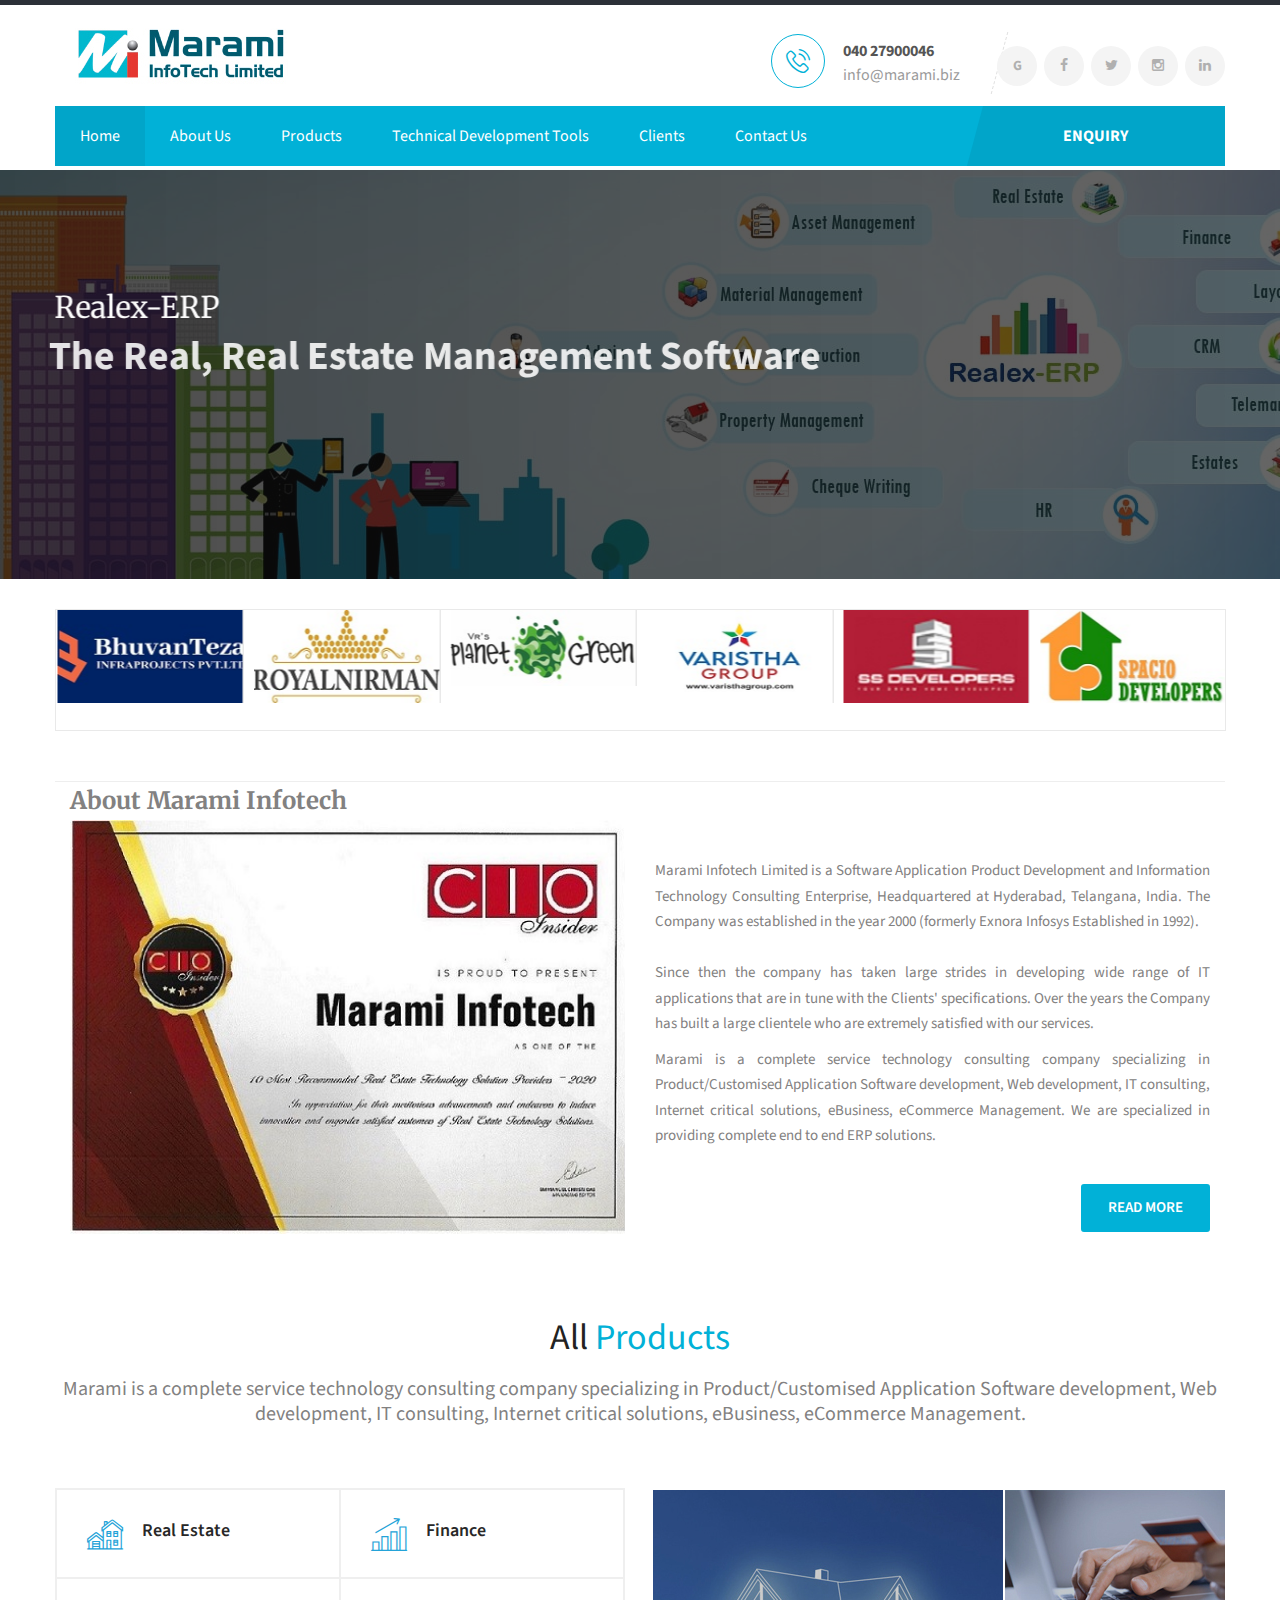
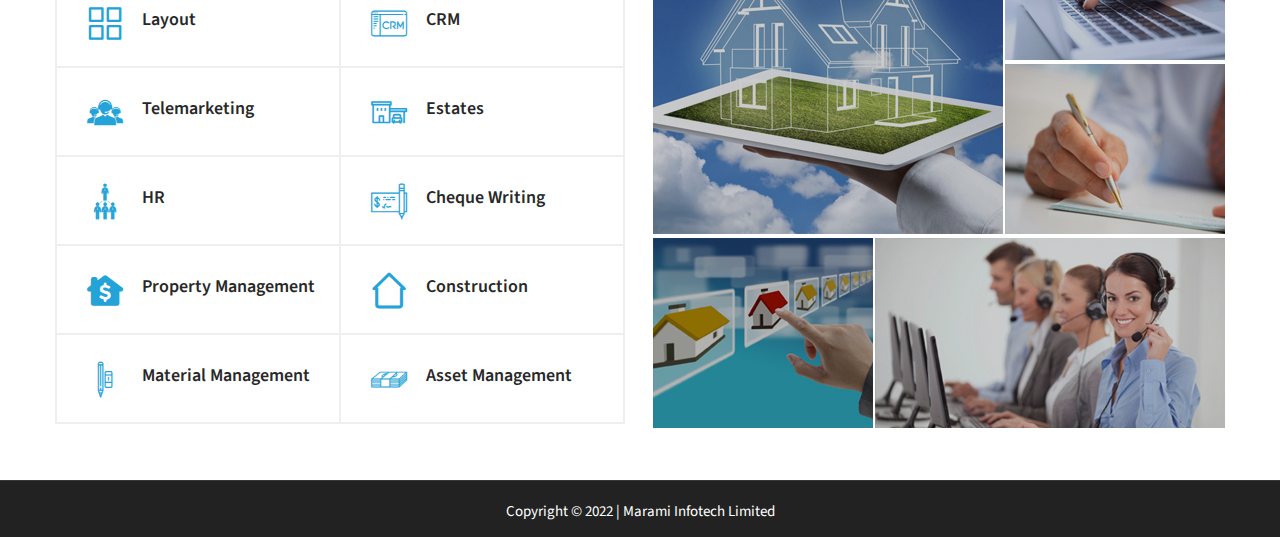
==== index.html @ aff5ac37 "About Us" ====
<!DOCTYPE html>
<html>

<head>
<meta charset="utf-8">
<title>Welcome to Marami Infotech Limited</title>
<!-- Stylesheets -->
<link href="css/bootstrap.css" rel="stylesheet">
<link href="css/revolution-slider.css" rel="stylesheet">
<link href="css/style.css" rel="stylesheet">
<!-- Responsive -->
<meta http-equiv="X-UA-Compatible" content="IE=edge">
<meta name="viewport" content="width=device-width, initial-scale=1.0, maximum-scale=1.0, user-scalable=0">
<link href="css/responsive.css" rel="stylesheet">

<link rel="shortcut icon" href="images/favicon.png" >
<!--[if lt IE 9]><script src="http://html5shim.googlecode.com/svn/trunk/html5.js"></script><![endif]-->
<!--[if lt IE 9]><script src="js/respond.js"></script><![endif]-->
</head>

<body >
<div class="page-wrapper" >
 	
    <!-- Main Header-->
    <header class="main-header">
    	<!-- Header Top -->
    	<div class="header-top" height="100%" width="100%" alt="">
        	<div class="auto-container clearfix" style="height:5px;"></div>
        </div><!-- Header Top End -->
        
    	<!--Header-Upper-->
        <div class="header-upper">
        	<div class="auto-container">
            	<div class="clearfix">
                	
                	<div class="pull-left logo-outer">
                    	<div class="logo"><a href="index.html"><img src="images/logo.jpg" alt="" title=""></a></div>
                    </div>
                    
                    <div class="pull-right upper-right clearfix">
                    	
                       <!--Info Box-->
                        <div class="pull-right upper-right clearfix">
                        <div class="upper-column info-box">
                            <div class="icon-box"><span class="flaticon-phone-call"></span></div>
                            <ul>
                                <li><a href="tel:040 27900046"><strong>040 27900046 </strong></a></li>
                                <li><a href="mailto:info@marami.biz"> info@marami.biz </a></li>
                            </ul>
                        </div>

<!--Info Box-->
                        <div class="upper-column info-box">
                            <div class="social-links-one">
                                <a href="https://play.google.com/store/search?q=Marami%20Infotech" style="margin-top: 0px;position: absolute;/* float: right; */margin-left: -43px;"><i class="fab fa-google-play"></i><b>G</b></a>
                                <a href="https://www.facebook.com/pages/category/Software/Marami-Infotech-Ltd-416411208503004/"><span class="fa fa-facebook-f"></span></a>              
                                <a href="https://twitter.com/MaramiMil/"><span class="fa fa-twitter"></span></a>
                                <a href="https://www.instagram.com/marami_mil/"><span class="fa fa-instagram"></span></a>
                                <a href="https://www.linkedin.com/in/marami-infotech-limited-93996b182/"><span class="fa fa-linkedin"></span></a>
                            </div>
                        </div>
                        
                    </div>
                    
                </div>
            </div>
        </div>
        

        <!--Header-Lower-->
        <div class="header-lower">
        	<div class="container-fluid">
        		<div class="auto-container">
            	<div class="nav-outer clearfix">
                    <!-- Main Menu -->
                    <nav class="main-menu">
                        <div class="navbar-header">
                            <!-- Toggle Button -->    	
                            <button type="button" class="navbar-toggle" data-toggle="collapse" data-target=".navbar-collapse">
                            <span class="icon-bar"></span>
                            <span class="icon-bar"></span>
                            <span class="icon-bar"></span>
                            </button>
                        </div>
                        
                        <div class="navbar-collapse collapse clearfix">
                            <ul class="navigation clearfix">
                            	<li class="current"><a href="index.html">Home</a></li>
                                <li><a href="about-us.html">About Us</a></li>
                                <li><a href="products.html">Products</a></li>
                                <li><a href="technical-development-tools.html">Technical Development Tools</a></li>
                                <li><a href="clients.html">Clients</a></li>
                                <li><a href="contact-us.html">Contact Us</a></li>
                            </ul>
                        </div>
                    </nav><!-- Main Menu End-->
                
                	<div class="get-btn hidden-xs"><a href="enquiry.html" class="theme-btn appt-btn">Enquiry</a></div>
                    <div class="get-btn hidden-lg hidden-sm hidden-md hidden-sm"><a href="#" class="theme-btn appt-btn">Menu</a></div>
                    
                </div>
            </div>
            </div>
        </div>
        
        
        <!--Bounce In Header-->
        <div class="bounce-in-header">
        	<div class="auto-container clearfix">
            	<!--Logo-->
            	<div class="logo pull-left">
                	<a href="#" class="img-responsive"><img src="images/logo-small.png" alt=""></a>
                </div>
                
                <!--Right Col-->
                <div class="right-col pull-right">
                	<!-- Main Menu -->
                    <nav class="main-menu">
                        <div class="navbar-header">
                            <!-- Toggle Button -->    	
                            <button type="button" class="navbar-toggle" data-toggle="collapse" data-target=".navbar-collapse">
                            <span class="icon-bar"></span>
                            <span class="icon-bar"></span>
                            <span class="icon-bar"></span>
                            </button>
                        </div>
                        
                        <div class="navbar-collapse collapse clearfix">
                            <ul class="navigation clearfix">
                            	<li class="current"><a href="index.html">Home</a></li>
                                <li><a href="about-us.html">About Us</a></li>
                                <li><a href="products.html">Products</a></li>
                                <li><a href="technical-development-tools.html">Technical Development Tools</a></li>
                                <li><a href="clients.html">Clients</a></li>
                                <li><a href="contact-us.html">Contact Us</a></li>
                            </ul>
                        </div>
                    </nav><!-- Main Menu End-->
                </div>
                
            </div>
        </div>
    
    </header>
    <!--End Main Header -->
    
    
    <!--Main Slider-->
    <section class="main-slider">
    	
        <div class="tp-banner-container">
            <div class="tp-banner">
                <ul>
                	
                    
                    <li class="gradient-overlay" data-transition="fade" data-slotamount="1" data-masterspeed="1000" data-thumb="images/main-slider/1.jpg"  data-saveperformance="off"  data-title="">
                    <img src="images/main-slider/1.jpg"  alt=""  data-bgposition="center top" data-bgfit="cover" data-bgrepeat="no-repeat"> 
                    
                    
                    <div class="tp-caption sfl sfb tp-resizeme"
                    data-x="left" data-hoffset="15"
                    data-y="center" data-voffset="-50"
                    data-speed="1500"
                    data-start="0"
                    data-easing="easeOutExpo"
                    data-splitin="none"
                    data-splitout="none"
                    data-elementdelay="0.01"
                    data-endelementdelay="0.3"
                    data-endspeed="1200"
                    data-endeasing="Power4.easeIn"><h3>Realex-ERP</h3></div>
                    
                    <div class="tp-caption sfl sfb tp-resizeme"
                    data-x="left" data-hoffset="15"
                    data-y="center" data-voffset="0"
                    data-speed="1500"
                    data-start="500"
                    data-easing="easeOutExpo"
                    data-splitin="none"
                    data-splitout="none"
                    data-elementdelay="0.01"
                    data-endelementdelay="0.3"
                    data-endspeed="1200"
                    data-endeasing="Power4.easeIn"><h2>The Real, Real Estate Management Software</h2></div>
                    
                    <div class="tp-caption sfl sfb tp-resizeme"
                    data-x="left" data-hoffset="15"
                    data-y="center" data-voffset="55"
                    data-speed="1500"
                    data-start="1000"
                    data-easing="easeOutExpo"
                    data-splitin="none"
                    data-splitout="none"
                    data-elementdelay="0.01"
                    data-endelementdelay="0.3"
                    data-endspeed="1200"
                    data-endeasing="Power4.easeIn"><div class="text" style="font-size:30px;">Proven The Best Since 1992</div></div>
                    
                    <div class="tp-caption sfl sfb tp-resizeme"
                    data-x="left" data-hoffset="15"
                    data-y="center" data-voffset="95"
                    data-speed="1500"
                    data-start="1000"
                    data-easing="easeOutExpo"
                    data-splitin="none"
                    data-splitout="none"
                    data-elementdelay="0.01"
                    data-endelementdelay="0.3"
                    data-endspeed="1200"
                    data-endeasing="Power4.easeIn"><div class="text">Specially Designed for Open Plot Sales Companies</div></div>
                    </li>
                    
                    <li class="gradient-overlay" data-transition="fade" data-slotamount="1" data-masterspeed="1000" data-thumb="images/main-slider/2.jpg"  data-saveperformance="off"  data-title="">
                    <img src="images/main-slider/2.jpg"  alt=""  data-bgposition="center top" data-bgfit="cover" data-bgrepeat="no-repeat"> 
                    
                    
                    <div class="tp-caption sft sfb tp-resizeme"
                    data-x="center" data-hoffset="0"
                    data-y="center" data-voffset="-50"
                    data-speed="1500"
                    data-start="0"
                    data-easing="easeOutExpo"
                    data-splitin="none"
                    data-splitout="none"
                    data-elementdelay="0.01"
                    data-endelementdelay="0.3"
                    data-endspeed="1200"
                    data-endeasing="Power4.easeIn"><h3>Realex-ERP</h3></div>
                    
                    <div class="tp-caption sfb sfb tp-resizeme"
                    data-x="center" data-hoffset="0"
                    data-y="center" data-voffset="0"
                    data-speed="1500"
                    data-start="500"
                    data-easing="easeOutExpo"
                    data-splitin="none"
                    data-splitout="none"
                    data-elementdelay="0.01"
                    data-endelementdelay="0.3"
                    data-endspeed="1200"
                    data-endeasing="Power4.easeIn"><h2>Assured Business Ready Application</h2></div>
                    
                    <div class="tp-caption sfb sfb tp-resizeme"
                    data-x="center" data-hoffset="0"
                    data-y="center" data-voffset="55"
                    data-speed="1500"
                    data-start="1000"
                    data-easing="easeOutExpo"
                    data-splitin="none"
                    data-splitout="none"
                    data-elementdelay="0.01"
                    data-endelementdelay="0.3"
                    data-endspeed="1200"
                    data-endeasing="Power4.easeIn"><div class="text text-center" style="font-size:30px;">Proven The Best Since 1992</div></div>
                    
                    <div class="tp-caption sfb sfb tp-resizeme"
                    data-x="center" data-hoffset="0"
                    data-y="center" data-voffset="95"
                    data-speed="1500"
                    data-start="1000"
                    data-easing="easeOutExpo"
                    data-splitin="none"
                    data-splitout="none"
                    data-elementdelay="0.01"
                    data-endelementdelay="0.3"
                    data-endspeed="1200"
                    data-endeasing="Power4.easeIn"><div class="text text-center">Specially Designed for Open Plot Sales Companies</div></div>

                    </li>
                    
                    <li class="gradient-overlay" data-transition="fade" data-slotamount="1" data-masterspeed="1000" data-thumb="images/main-slider/3.jpg"  data-saveperformance="off"  data-title="">
                    <img src="images/main-slider/3.jpg"  alt=""  data-bgposition="center top" data-bgfit="cover" data-bgrepeat="no-repeat"> 
                    
                    
                    <div class="tp-caption sft sfb tp-resizeme"
                    data-x="center" data-hoffset="0"
                    data-y="center" data-voffset="-50"
                    data-speed="1500"
                    data-start="0"
                    data-easing="easeOutExpo"
                    data-splitin="none"
                    data-splitout="none"
                    data-elementdelay="0.01"
                    data-endelementdelay="0.3"
                    data-endspeed="1200"
                    data-endeasing="Power4.easeIn"><h3>Realex-ERP</h3></div>
                    
                    <div class="tp-caption sfb sfb tp-resizeme"
                    data-x="center" data-hoffset="0"
                    data-y="center" data-voffset="0"
                    data-speed="1500"
                    data-start="500"
                    data-easing="easeOutExpo"
                    data-splitin="none"
                    data-splitout="none"
                    data-elementdelay="0.01"
                    data-endelementdelay="0.3"
                    data-endspeed="1200"
                    data-endeasing="Power4.easeIn"><h2>Efficient Support, Better Business</h2></div>
                    
                    <div class="tp-caption sfb sfb tp-resizeme"
                    data-x="center" data-hoffset="0"
                    data-y="center" data-voffset="55"
                    data-speed="1500"
                    data-start="1000"
                    data-easing="easeOutExpo"
                    data-splitin="none"
                    data-splitout="none"
                    data-elementdelay="0.01"
                    data-endelementdelay="0.3"
                    data-endspeed="1200"
                    data-endeasing="Power4.easeIn"><div class="text text-center" style="font-size:30px;">Proven The Best Since 1992</div></div>
                    
                    <div class="tp-caption sfb sfb tp-resizeme"
                    data-x="center" data-hoffset="0"
                    data-y="center" data-voffset="95"
                    data-speed="1500"
                    data-start="1000"
                    data-easing="easeOutExpo"
                    data-splitin="none"
                    data-splitout="none"
                    data-elementdelay="0.01"
                    data-endelementdelay="0.3"
                    data-endspeed="1200"
                    data-endeasing="Power4.easeIn"><div class="text text-center">Specially Designed for Open Plot Sales Companies</div></div>

                    </li>
                </ul>
                
            	<div class="tp-bannertimer"></div>
            </div>
        </div>
    </section>
    
    
    <!--Clients Section-->
    <section class="sponsors-section" >
        <div class="auto-container">
  
            <div class="slider-outer" >
                <!--Clients Slider-->
                <ul class="sponsors-slider">
                    <li><a href="#"><img src="images/clients/all-clients/97.png" alt=""></a></li>
                                 <li><a href="clients.html"><img src="images/clients/all-clients/135.jpg" alt=""></a></li>
                                 <li><a href="clients.html"><img src="images/clients/all-clients/134.jpg" alt=""></a></li>
                                 <li><a href="clients.html"><img src="images/clients/all-clients/133.jpg" alt=""></a></li>
                                   <li><a href="clients.html"><img src="images/clients/all-clients/95.jpeg" alt=""></a></li>
                                     <li><a href="clients.html"><img src="images/clients/all-clients/94.jpg" alt=""></a></li>
                         <li><a href="clients.html"><img src="images/clients/all-clients/93.jpg" alt=""></a></li>
                           <li><a href="clients.html"><img src="images/clients/all-clients/92.jpg" alt=""></a></li>
                             <li><a href="clients.html"><img src="images/clients/all-clients/91.jpg" alt=""></a></li>
                             
               <li><a href="#"><img alt="" src="images/clients/1.jpg" /></a></li>
               <li><a href="#"><img alt="" src="images/clients/2.jpg" /></a></li>
               <li><a href="#"><img alt="" src="images/clients/3.jpg" /></a></li>
               <li><a href="#"><img alt="" src="images/clients/4.jpg" /></a></li>
               <li><a href="#"><img alt="" src="images/clients/5.jpg" /></a></li>
               <li><a href="#"><img alt="" src="images/clients/6.jpg" /></a></li>
               <li><a href="#"><img alt="" src="images/clients/7.jpg" /></a></li>
               <li><a href="#"><img alt="" src="images/clients/8.jpg" /></a></li>
               <li><a href="#"><img alt="" src="images/clients/9.jpg" /></a></li>
               <li><a href="#"><img alt="" src="images/clients/10.jpg" /></a></li>
               <li><a href="#"><img alt="" src="images/clients/11.jpg" /></a></li>
               <li><a href="#"><img alt="" src="images/clients/12.jpg" /></a></li>
               <li><a href="#"><img alt="" src="images/clients/13.jpg" /></a></li>
               <li><a href="#"><img alt="" src="images/clients/14.jpg" /></a></li>
               <li><a href="#"><img alt="" src="images/clients/15.jpg" /></a></li>
               <li><a href="#"><img alt="" src="images/clients/16.jpg" /></a></li>
               <li><a href="#"><img alt="" src="images/clients/17.jpg" /></a></li>
               <li><a href="#"><img alt="" src="images/clients/18.jpg" /></a></li>
               <li><a href="#"><img alt="" src="images/clients/19.jpg" /></a></li>
               <li><a href="#"><img alt="" src="images/clients/20.jpg" /></a></li>
               <li><a href="#"><img alt="" src="images/clients/21.jpg" /></a></li>
               <li><a href="#"><img alt="" src="images/clients/22.jpg" /></a></li>
               <li><a href="#"><img alt="" src="images/clients/23.jpg" /></a></li>
               <li><a href="#"><img alt="" src="images/clients/24.jpg" /></a></li>
               <li><a href="#"><img alt="" src="images/clients/25.jpg" /></a></li>
               <li><a href="#"><img alt="" src="images/clients/26.jpg" /></a></li>
               <li><a href="#"><img alt="" src="images/clients/27.jpg" /></a></li>
               <li><a href="#"><img alt="" src="images/clients/28.jpg" /></a></li>
               <li><a href="#"><img alt="" src="images/clients/29.jpg" /></a></li>
               <li><a href="#"><img alt="" src="images/clients/30.jpg" /></a></li>
               <li><a href="#"><img alt="" src="images/clients/31.jpg" /></a></li>
               <li><a href="#"><img alt="" src="images/clients/32.jpg" /></a></li>
               <li><a href="#"><img alt="" src="images/clients/33.jpg" /></a></li>
               <li><a href="#"><img alt="" src="images/clients/34.jpg" /></a></li>
               <li><a href="#"><img alt="" src="images/clients/35.jpg" /></a></li>
               <li><a href="#"><img alt="" src="images/clients/36.jpg" /></a></li>
               <li><a href="#"><img alt="" src="images/clients/37.jpg" /></a></li>
               <li><a href="#"><img src="images/clients/38.png" alt=""></a></li>
               <li><a href="#"><img src="images/clients/39.jpg" alt=""></a></li>
               <li><a href="#"><img src="images/clients/40.png" alt=""></a></li>
               <li><a href="#"><img src="images/clients/41.png" alt=""></a></li>
           
           </ul>
            </div>
            
        </div>
    </section>


    
    <div class="auto-container"><hr class="no-margin-top no-margin-bottom"></div>
    
    
    <!--Two Column Fluid-->
 <!--Two Column Fluid-->

<!-- <section class="two-col-fluid">
<div class="outer-box clearfix">
	
<div class="image-column" style="background-image:url(images/background/maramimil.jpg);">
</div>

<div class="content-column" >
<div class="inner-box">
<div class="default-title">
<h2>About Marami Infotech</h2>


</div>

<p>Marami Infotech Limited is a Software Application Product Development and Information Technology 
	Consulting Enterprise, Headquartered at Hyderabad, Telangana, India. The Company was established in 
	the year 2000 (formerly Exnora Infosys Established in 1992).<br>
	<br>Since then the company has taken large strides in developing wide range of IT applications that are in tune with the Clients&#39; specifications.
	 Over the years the Company has built a large clientele who are extremely satisfied with our services.</p>

<p>Marami is a complete service technology consulting company specializing in Product/Customised Application
	 Software development, Web development, IT consulting, Internet critical solutions, eBusiness, eCommerce
	  Management. We are specialized in providing complete end to end ERP solutions.</p><br>
<a class="theme-btn btn-style-four pull-right" href="about-us.html">Read More</a>

<div style="height:30px;"></div>
</div>
</div>
</div>
</section> -->

<!-- ======= About Section ======= -->
<section id="about" style="background-image: url('assets/img/Home/bbbb.png');">
	<div class="container">
		  <div class="row showcase-section">
			<div class="col-md-6">
			  <h3><b>About <span class="color">Marami Infotech</span></b></h3>
			  <img src="images/background/maramimil.jpg" height="100%" width="100%" alt=""><br>
			</div>

			<br>  
			<div class="col-md-6">
			  <div class="about-text"><br><br>
				<p>Marami Infotech Limited is a Software Application Product Development and Information Technology 
					Consulting Enterprise, Headquartered at Hyderabad, Telangana, India. The Company was established in 
					the year 2000 (formerly Exnora Infosys Established in 1992).<br>
					<br>Since then the company has taken large strides in developing wide range of IT applications that are in tune with the Clients&#39; specifications.
					 Over the years the Company has built a large clientele who are extremely satisfied with our services.</p>
				
				<p>Marami is a complete service technology consulting company specializing in Product/Customised Application
					 Software development, Web development, IT consulting, Internet critical solutions, eBusiness, eCommerce
					  Management. We are specialized in providing complete end to end ERP solutions.</p><br>
				<a class="theme-btn btn-style-four pull-right" href="about-us.html">Read More</a>
			  </div>
			</div>
		  </div>
		</div>
	  
	</div>
  </section> <br>
  <!-- End About Section -->
    <!--Default Section-->
    <section class="default-section padd-bott-50">
    	<div class="auto-container">
        	<div class="title-box text-center">
                <h2>All <span class="theme_color">Products</span></h2>
                <div class="text">Marami is a complete service technology consulting company specializing in Product/Customised Application Software development, Web development, IT consulting, Internet critical solutions, eBusiness, eCommerce Management.</div>
            </div>
        
        	<div class="row clearfix">
            	
                <!--Frequent Questions -->
            	<div class="column col-md-6 col-sm-12 col-xs-12">
                    <div class="boxed-services clearfix">
            	
                <!--Boxed Icon Column-->
            	<div class="column col-lg-6 col-md-6 col-sm-6 col-xs-12">
                    <div class="boxed-icon-column">
                        <a href="products.html" class="inner-box">
                            <div class="icon-box"><span class="flaticon-house-2"></span></div>
                            <h3>Real Estate</h3>
                        </a>
                    </div>
                </div>
                
                <!--Boxed Icon Column-->
            	<div class="column col-lg-6 col-md-6 col-sm-6 col-xs-12">
                    <div class="boxed-icon-column">
                        <a href="products.html" class="inner-box">
                            <div class="icon-box"><span class="flaticon-graph"></span></div>
                            <h3>Finance</h3>
                        </a>
                    </div>
                </div>
                
                <!--Boxed Icon Column-->
            	<div class="column col-lg-6 col-md-6 col-sm-6 col-xs-12">
                    <div class="boxed-icon-column">
                        <a href="products.html" class="inner-box">
                            <div class="icon-box"><span class="flaticon-layout"></span></div>
                            <h3>Layout</h3>
                        </a>
                    </div>
                </div>
                
                <!--Boxed Icon Column-->
            	<div class="column col-lg-6 col-md-6 col-sm-6 col-xs-12">
                    <div class="boxed-icon-column">
                        <a href="products.html" class="inner-box">
                            <div class="icon-box"><span class="flaticon-customer-relationship-management"></span></div>
                            <h3>CRM</h3>
                        </a>
                    </div>
                </div>
                
                <!--Boxed Icon Column-->
            	<div class="column col-lg-6 col-md-6 col-sm-6 col-xs-12">
                    <div class="boxed-icon-column">
                        <a href="products.html" class="inner-box">
                            <div class="icon-box"><span class="flaticon-team-support"></span></div>
                            <h3>Telemarketing</h3>
                        </a>
                    </div>
                </div>
                
                <!--Boxed Icon Column-->
            	<div class="column col-lg-6 col-md-6 col-sm-6 col-xs-12">
                    <div class="boxed-icon-column">
                        <a href="products.html" class="inner-box">
                            <div class="icon-box"><span class="flaticon-house-1"></span></div>
                            <h3>Estates</h3>
                        </a>
                    </div>
                </div>
                <!--Boxed Icon Column-->
            	<div class="column col-lg-6 col-md-6 col-sm-6 col-xs-12">
                    <div class="boxed-icon-column">
                        <a href="products.html" class="inner-box">
                            <div class="icon-box"><span class="flaticon-businessmen-hierarchical-graphic-of-males-human-resources"></span></div>
                            <h3>HR</h3>
                        </a>
                    </div>
                </div>
                <!--Boxed Icon Column-->
            	<div class="column col-lg-6 col-md-6 col-sm-6 col-xs-12">
                    <div class="boxed-icon-column">
                        <a href="products.html" class="inner-box">
                            <div class="icon-box"><span class="flaticon-check-1"></span></div>
                            <h3>Cheque Writing</h3>
                        </a>
                    </div>
                </div>
                <!--Boxed Icon Column-->
            	<div class="column col-lg-6 col-md-6 col-sm-6 col-xs-12">
                    <div class="boxed-icon-column">
                        <a href="products.html" class="inner-box">
                            <div class="icon-box"><span class="flaticon-house-with-dollar-sign"></span></div>
                            <h3>Property Management</h3>
                        </a>
                    </div>
                </div>
                <!--Boxed Icon Column-->
            	<div class="column col-lg-6 col-md-6 col-sm-6 col-xs-12">
                    <div class="boxed-icon-column">
                        <a href="products.html" class="inner-box">
                            <div class="icon-box"><span class="flaticon-house-4"></span></div>
                            <h3>Construction </h3>
                        </a>
                    </div>
                </div>
                <!--Boxed Icon Column-->
            	<div class="column col-lg-6 col-md-6 col-sm-6 col-xs-12">
                    <div class="boxed-icon-column">
                        <a href="products.html" class="inner-box">
                            <div class="icon-box"><span class="flaticon-pencin-and-eraser"></span></div>
                            <h3>Material Management</h3>
                        </a>
                    </div>
                </div>
                <!--Boxed Icon Column-->
            	<div class="column col-lg-6 col-md-6 col-sm-6 col-xs-12">
                    <div class="boxed-icon-column">
                        <a href="products.html" class="inner-box">
                            <div class="icon-box"><span class="flaticon-money-bills"></span></div>
                            <h3>Asset Management</h3>
                        </a>
                    </div>
                </div>
                
            </div>
                    
                </div>
                
                <!--Masonry Column -->
            	<div class="column masonry-column col-md-6 col-sm-12 col-xs-12" height="100%" width="100%" alt="">
                	<div class="default-masonry clearfix">
                    	<figure class="masonry-item bigger-item">
                            <a href="images/products/1.jpg" class="lightbox-image" title="Awsome Caption Here">
                                <img src="images/products/1.jpg" height="100%" width="100%" alt=""></a></figure>
                        <figure class="masonry-item"><a href="images/products/2.jpg" class="lightbox-image" title="Awsome Caption Here">
                            <img src="images/products/2.jpg" height="100%" width="100%" alt=""></a></figure>
                        <figure class="masonry-item"><a href="images/products/3.jpg" class="lightbox-image" title="Awsome Caption Here">
                            <img src="images/products/3.jpg" height="100%" width="100%" alt=""></a></figure>
                        <figure class="masonry-item"><a href="images/products/4.jpg" class="lightbox-image" title="Awsome Caption Here">
                            <img src="images/products/4.jpg" height="100%" width="100%" alt=""></a></figure>
                        <figure class="masonry-item bigger-item"><a href="images/products/5.jpg" class="lightbox-image" 
                            title="Awsome Caption Here"><img src="images/products/5.jpg" height="100%" width="100%" alt=""></a></figure>
                    </div>
                </div>
                
            </div>
        </div>
    </section>
    
  

    

    
    
    
      
<!--Main Footer-->

<footer class="main-footer"><!--Footer Bottom-->
    <div class="footer-bottom">
    <div class="auto-container clearfix">
        <!--Copyright-->
    <div class="copyright text-center">Copyright &copy; 2022 | Marami Infotech Limited</div>
    </div>
    </div>
    </footer>
    </div>
    <!--End pagewrapper--><!--Scroll to top-->
<div class="scroll-to-top scroll-to-target" data-target=".main-header"><span class="icon flaticon-transport"></span></div>

<script src="js/jquery.js"></script> 
<script src="js/bootstrap.min.js"></script>
<script src="js/revolution.min.js"></script>
<script src="js/jquery.fancybox.pack.js"></script>
<script src="js/isotope.js"></script>
<script src="js/owl.js"></script>
<script src="js/wow.js"></script>
<script src="js/script.js"></script>
</body>

</html>
---- css/revolution-slider.css ----
.tp-static-layers{position:absolute;z-index:505;top:0;left:0}.tp-hide-revslider,.tp-caption.tp-hidden-caption{visibility:hidden!important;display:none!important}.tp-caption{z-index:1;white-space:nowrap}.tp-caption-demo .tp-caption{position:relative!important;display:inline-block;margin-bottom:10px;margin-right:20px!important}.tp-caption.whitedivider3px{color:#000;text-shadow:none;background-color:#fff;background-color:rgba(255,255,255,1);text-decoration:none;min-width:408px;min-height:3px;background-position:initial initial;background-repeat:initial initial;border-width:0;border-color:#000;border-style:none}.tp-caption.finewide_large_white{color:#fff;text-shadow:none;font-size:60px;line-height:60px;font-weight:300;font-family:"Open Sans",sans-serif;background-color:transparent;text-decoration:none;text-transform:uppercase;letter-spacing:8px;border-width:0;border-color:#000;border-style:none}.tp-caption.whitedivider3px{color:#000;text-shadow:none;background-color:#fff;background-color:rgba(255,255,255,1);text-decoration:none;font-size:0;line-height:0;min-width:468px;min-height:3px;border-width:0;border-color:#000;border-style:none}.tp-caption.finewide_medium_white{color:#fff;text-shadow:none;font-size:37px;line-height:37px;font-weight:300;font-family:"Open Sans",sans-serif;background-color:transparent;text-decoration:none;text-transform:uppercase;letter-spacing:5px;border-width:0;border-color:#000;border-style:none}.tp-caption.boldwide_small_white{font-size:25px;line-height:25px;font-weight:800;font-family:"Open Sans",sans-serif;color:#fff;text-decoration:none;background-color:transparent;text-shadow:none;text-transform:uppercase;letter-spacing:5px;border-width:0;border-color:#000;border-style:none}.tp-caption.whitedivider3px_vertical{color:#000;text-shadow:none;background-color:#fff;background-color:rgba(255,255,255,1);text-decoration:none;font-size:0;line-height:0;min-width:3px;min-height:130px;border-width:0;border-color:#000;border-style:none}.tp-caption.finewide_small_white{color:#fff;text-shadow:none;font-size:25px;line-height:25px;font-weight:300;font-family:"Open Sans",sans-serif;background-color:transparent;text-decoration:none;text-transform:uppercase;letter-spacing:5px;border-width:0;border-color:#000;border-style:none}.tp-caption.finewide_verysmall_white_mw{font-size:13px;line-height:25px;font-weight:400;font-family:"Open Sans",sans-serif;color:#fff;text-decoration:none;background-color:transparent;text-shadow:none;text-transform:uppercase;letter-spacing:5px;max-width:470px;white-space:normal!important;border-width:0;border-color:#000;border-style:none}.tp-caption.lightgrey_divider{text-decoration:none;background-color:#ebebeb;background-color:rgba(235,235,235,1);width:370px;height:3px;background-position:initial initial;background-repeat:initial initial;border-width:0;border-color:#222;border-style:none}.tp-caption.finewide_large_white{color:#FFF;text-shadow:none;font-size:60px;line-height:60px;font-weight:300;font-family:"Open Sans",sans-serif;background-color:rgba(0,0,0,0);text-decoration:none;text-transform:uppercase;letter-spacing:8px;border-width:0;border-color:#000;border-style:none}.tp-caption.finewide_medium_white{color:#FFF;text-shadow:none;font-size:34px;line-height:34px;font-weight:300;font-family:"Open Sans",sans-serif;background-color:rgba(0,0,0,0);text-decoration:none;text-transform:uppercase;letter-spacing:5px;border-width:0;border-color:#000;border-style:none}.tp-caption.huge_red{position:absolute;color:#df4b6b;font-weight:400;font-size:150px;line-height:130px;font-family:'Oswald',sans-serif;margin:0;border-width:0;border-style:none;white-space:nowrap;background-color:#2d3136;padding:0}.tp-caption.middle_yellow{position:absolute;color:#fbd572;font-weight:600;font-size:50px;line-height:50px;font-family:'Open Sans',sans-serif;margin:0;border-width:0;border-style:none;white-space:nowrap}.tp-caption.huge_thin_yellow{position:absolute;color:#fbd572;font-weight:300;font-size:90px;line-height:90px;font-family:'Open Sans',sans-serif;margin:0;letter-spacing:20px;border-width:0;border-style:none;white-space:nowrap}.tp-caption.big_dark{position:absolute;color:#333;font-weight:700;font-size:70px;line-height:70px;font-family:"Open Sans";margin:0;border-width:0;border-style:none;white-space:nowrap}.tp-caption.medium_dark{position:absolute;color:#333;font-weight:300;font-size:40px;line-height:40px;font-family:"Open Sans";margin:0;letter-spacing:5px;border-width:0;border-style:none;white-space:nowrap}.tp-caption.medium_grey{position:absolute;color:#fff;text-shadow:0 2px 5px rgba(0,0,0,0.5);font-weight:700;font-size:20px;line-height:20px;font-family:Arial;padding:2px 4px;margin:0;border-width:0;border-style:none;background-color:#888;white-space:nowrap}.tp-caption.small_text{position:absolute;color:#fff;text-shadow:0 2px 5px rgba(0,0,0,0.5);font-weight:700;font-size:14px;line-height:20px;font-family:Arial;margin:0;border-width:0;border-style:none;white-space:nowrap}.tp-caption.medium_text{position:absolute;color:#fff;text-shadow:0 2px 5px rgba(0,0,0,0.5);font-weight:700;font-size:20px;line-height:20px;font-family:Arial;margin:0;border-width:0;border-style:none;white-space:nowrap}.tp-caption.large_bold_white_25{font-size:55px;line-height:65px;font-weight:700;font-family:"Open Sans";color:#fff;text-decoration:none;background-color:transparent;text-align:center;text-shadow:#000 0 5px 10px;border-width:0;border-color:#fff;border-style:none}.tp-caption.medium_text_shadow{font-size:25px;line-height:25px;font-weight:600;font-family:"Open Sans";color:#fff;text-decoration:none;background-color:transparent;text-align:center;text-shadow:#000 0 5px 10px;border-width:0;border-color:#fff;border-style:none}.tp-caption.large_text{position:absolute;color:#fff;text-shadow:0 2px 5px rgba(0,0,0,0.5);font-weight:700;font-size:40px;line-height:40px;font-family:Arial;margin:0;border-width:0;border-style:none;white-space:nowrap}.tp-caption.medium_bold_grey{font-size:30px;line-height:30px;font-weight:800;font-family:"Open Sans";color:#666;text-decoration:none;background-color:transparent;text-shadow:none;margin:0;padding:1px 4px 0;border-width:0;border-color:#ffd658;border-style:none}.tp-caption.very_large_text{position:absolute;color:#fff;text-shadow:0 2px 5px rgba(0,0,0,0.5);font-weight:700;font-size:60px;line-height:60px;font-family:Arial;margin:0;border-width:0;border-style:none;white-space:nowrap;letter-spacing:-2px}.tp-caption.very_big_white{position:absolute;color:#fff;text-shadow:none;font-weight:800;font-size:60px;line-height:60px;font-family:Arial;margin:0;border-width:0;border-style:none;white-space:nowrap;padding:0 4px;padding-top:1px;background-color:#000}.tp-caption.very_big_black{position:absolute;color:#000;text-shadow:none;font-weight:700;font-size:60px;line-height:60px;font-family:Arial;margin:0;border-width:0;border-style:none;white-space:nowrap;padding:0 4px;padding-top:1px;background-color:#fff}.tp-caption.modern_medium_fat{position:absolute;color:#000;text-shadow:none;font-weight:800;font-size:24px;line-height:20px;font-family:"Open Sans",sans-serif;margin:0;border-width:0;border-style:none;white-space:nowrap}.tp-caption.modern_medium_fat_white{position:absolute;color:#fff;text-shadow:none;font-weight:800;font-size:24px;line-height:20px;font-family:"Open Sans",sans-serif;margin:0;border-width:0;border-style:none;white-space:nowrap}.tp-caption.modern_medium_light{position:absolute;color:#000;text-shadow:none;font-weight:300;font-size:24px;line-height:20px;font-family:"Open Sans",sans-serif;margin:0;border-width:0;border-style:none;white-space:nowrap}.tp-caption.modern_big_bluebg{position:absolute;color:#fff;text-shadow:none;font-weight:800;font-size:30px;line-height:36px;font-family:"Open Sans",sans-serif;padding:3px 10px;margin:0;border-width:0;border-style:none;background-color:#4e5b6c;letter-spacing:0}.tp-caption.modern_big_redbg{position:absolute;color:#fff;text-shadow:none;font-weight:300;font-size:30px;line-height:36px;font-family:"Open Sans",sans-serif;padding:3px 10px;padding-top:1px;margin:0;border-width:0;border-style:none;background-color:#de543e;letter-spacing:0}.tp-caption.modern_small_text_dark{position:absolute;color:#555;text-shadow:none;font-size:14px;line-height:22px;font-family:Arial;margin:0;border-width:0;border-style:none;white-space:nowrap}.tp-caption.boxshadow{-moz-box-shadow:0 0 20px rgba(0,0,0,0.5);-webkit-box-shadow:0 0 20px rgba(0,0,0,0.5);box-shadow:0 0 20px rgba(0,0,0,0.5)}.tp-caption.black{color:#000;text-shadow:none}.tp-caption.noshadow{text-shadow:none}.tp-caption a{color:#ff7302;text-shadow:none;-webkit-transition:all .2s ease-out;-moz-transition:all .2s ease-out;-o-transition:all .2s ease-out;-ms-transition:all .2s ease-out}.tp-caption a:hover{color:#ffa902}.tp-caption.thinheadline_dark{position:absolute;color:rgba(0,0,0,0.85);text-shadow:none;font-weight:300;font-size:30px;line-height:30px;font-family:"Open Sans";background-color:transparent}.tp-caption.thintext_dark{position:absolute;color:rgba(0,0,0,0.85);text-shadow:none;font-weight:300;font-size:16px;line-height:26px;font-family:"Open Sans";background-color:transparent}.tp-caption.medium_bg_red a{color:#fff;text-decoration:none}.tp-caption.medium_bg_red a:hover{color:#fff;text-decoration:underline}.tp-caption.smoothcircle{font-size:30px;line-height:75px;font-weight:800;font-family:"Open Sans";color:#fff;text-decoration:none;background-color:#000;background-color:rgba(0,0,0,0.498039);padding:50px 25px;text-align:center;border-radius:500px 500px 500px 500px;border-width:0;border-color:#000;border-style:none}

.tp-caption.largeblackbg{font-size:50px;line-height:70px;font-weight:300;font-family:"Open Sans";color:#fff;text-decoration:none;background-color:#000;padding:0 20px 5px;text-shadow:none;border-width:0;border-color:#fff;border-style:none}

.tp-caption.largepinkbg{position:absolute;color:#fff;text-shadow:none;font-weight:300;font-size:50px;line-height:70px;font-family:"Open Sans";background-color:#db4360;padding:0 20px;-webkit-border-radius:0;-moz-border-radius:0;border-radius:0}.tp-caption.largewhitebg{position:absolute;color:#000;text-shadow:none;font-weight:300;font-size:50px;line-height:70px;font-family:"Open Sans";background-color:#fff;padding:0 20px;-webkit-border-radius:0;-moz-border-radius:0;border-radius:0}.tp-caption.largegreenbg{position:absolute;color:#fff;text-shadow:none;font-weight:300;font-size:50px;line-height:70px;font-family:"Open Sans";background-color:#67ae73;padding:0 20px;-webkit-border-radius:0;-moz-border-radius:0;border-radius:0}.tp-caption.excerpt{font-size:36px;line-height:36px;font-weight:700;font-family:Arial;color:#fff;text-decoration:none;background-color:rgba(0,0,0,1);text-shadow:none;margin:0;letter-spacing:-1.5px;padding:1px 4px 0 4px;width:150px;white-space:normal!important;height:auto;border-width:0;border-color:#fff;border-style:none}.tp-caption.large_bold_grey{font-size:60px;line-height:60px;font-weight:800;font-family:"Open Sans";color:#666;text-decoration:none;background-color:transparent;text-shadow:none;margin:0;padding:1px 4px 0;border-width:0;border-color:#ffd658;border-style:none}.tp-caption.medium_thin_grey{font-size:34px;line-height:30px;font-weight:300;font-family:"Open Sans";color:#666;text-decoration:none;background-color:transparent;padding:1px 4px 0;text-shadow:none;margin:0;border-width:0;border-color:#ffd658;border-style:none}.tp-caption.small_thin_grey{font-size:18px;line-height:26px;font-weight:300;font-family:"Open Sans";color:#757575;text-decoration:none;background-color:transparent;padding:1px 4px 0;text-shadow:none;margin:0;border-width:0;border-color:#ffd658;border-style:none}.tp-caption.lightgrey_divider{text-decoration:none;background-color:rgba(235,235,235,1);width:370px;height:3px;background-position:initial initial;background-repeat:initial initial;border-width:0;border-color:#222;border-style:none}.tp-caption.large_bold_darkblue{font-size:58px;line-height:60px;font-weight:800;font-family:"Open Sans";color:#34495e;text-decoration:none;background-color:transparent;border-width:0;border-color:#ffd658;border-style:none}.tp-caption.medium_bg_darkblue{font-size:20px;line-height:20px;font-weight:800;font-family:"Open Sans";color:#fff;text-decoration:none;background-color:#34495e;padding:10px;border-width:0;border-color:#ffd658;border-style:none}.tp-caption.medium_bold_red{font-size:24px;line-height:30px;font-weight:800;font-family:"Open Sans";color:#e33a0c;text-decoration:none;background-color:transparent;padding:0;border-width:0;border-color:#ffd658;border-style:none}.tp-caption.medium_light_red{font-size:21px;line-height:26px;font-weight:300;font-family:"Open Sans";color:#e33a0c;text-decoration:none;background-color:transparent;padding:0;border-width:0;border-color:#ffd658;border-style:none}.tp-caption.medium_bg_red{font-size:20px;line-height:20px;font-weight:800;font-family:"Open Sans";color:#fff;text-decoration:none;background-color:#e33a0c;padding:10px;border-width:0;border-color:#ffd658;border-style:none}.tp-caption.medium_bold_orange{font-size:24px;line-height:30px;font-weight:800;font-family:"Open Sans";color:#f39c12;text-decoration:none;background-color:transparent;border-width:0;border-color:#ffd658;border-style:none}.tp-caption.medium_bg_orange{font-size:20px;line-height:20px;font-weight:800;font-family:"Open Sans";color:#fff;text-decoration:none;background-color:#f39c12;padding:10px;border-width:0;border-color:#ffd658;border-style:none}.tp-caption.grassfloor{text-decoration:none;background-color:rgba(160,179,151,1);width:4000px;height:150px;border-width:0;border-color:#222;border-style:none}.tp-caption.large_bold_white{font-size:58px;line-height:60px;font-weight:800;font-family:"Open Sans";color:#fff;text-decoration:none;background-color:transparent;border-width:0;border-color:#ffd658;border-style:none}.tp-caption.medium_light_white{font-size:30px;line-height:36px;font-weight:300;font-family:"Open Sans";color:#fff;text-decoration:none;background-color:transparent;padding:0;border-width:0;border-color:#ffd658;border-style:none}.tp-caption.mediumlarge_light_white{font-size:34px;line-height:40px;font-weight:300;font-family:"Open Sans";color:#fff;text-decoration:none;background-color:transparent;padding:0;border-width:0;border-color:#ffd658;border-style:none}.tp-caption.mediumlarge_light_white_center{font-size:34px;line-height:40px;font-weight:300;font-family:"Open Sans";color:#fff;text-decoration:none;background-color:transparent;padding:0;text-align:center;border-width:0;border-color:#ffd658;border-style:none}.tp-caption.medium_bg_asbestos{font-size:20px;line-height:20px;font-weight:800;font-family:"Open Sans";color:#fff;text-decoration:none;background-color:#7f8c8d;padding:10px;border-width:0;border-color:#ffd658;border-style:none}.tp-caption.medium_light_black{font-size:30px;line-height:36px;font-weight:300;font-family:"Open Sans";color:#000;text-decoration:none;background-color:transparent;padding:0;border-width:0;border-color:#ffd658;border-style:none}.tp-caption.large_bold_black{font-size:58px;line-height:60px;font-weight:800;font-family:"Open Sans";color:#000;text-decoration:none;background-color:transparent;border-width:0;border-color:#ffd658;border-style:none}.tp-caption.mediumlarge_light_darkblue{font-size:34px;line-height:40px;font-weight:300;font-family:"Open Sans";color:#34495e;text-decoration:none;background-color:transparent;padding:0;border-width:0;border-color:#ffd658;border-style:none}.tp-caption.small_light_white{font-size:17px;line-height:28px;font-weight:300;font-family:"Open Sans";color:#fff;text-decoration:none;background-color:transparent;padding:0;border-width:0;border-color:#ffd658;border-style:none}.tp-caption.roundedimage{border-width:0;border-color:#222;border-style:none}.tp-caption.large_bg_black{font-size:40px;line-height:40px;font-weight:800;font-family:"Open Sans";color:#fff;text-decoration:none;background-color:#000;padding:10px 20px 15px;border-width:0;border-color:#ffd658;border-style:none}.tp-caption.mediumwhitebg{font-size:30px;line-height:30px;font-weight:300;font-family:"Open Sans";color:#000;text-decoration:none;background-color:#fff;padding:5px 15px 10px;text-shadow:none;border-width:0;border-color:#000;border-style:none}.tp-caption.medium_bg_orange_new1{font-size:20px;line-height:20px;font-weight:800;font-family:"Open Sans";color:#fff;text-decoration:none;background-color:#f39c12;padding:10px;border-width:0;border-color:#ffd658;border-style:none}.tp-caption.boxshadow{-moz-box-shadow:0 0 20px rgba(0,0,0,0.5);-webkit-box-shadow:0 0 20px rgba(0,0,0,0.5);box-shadow:0 0 20px rgba(0,0,0,0.5)}.tp-caption.black{color:#000;text-shadow:none;font-weight:300;font-size:19px;line-height:19px;font-family:'Open Sans',sans}.tp-caption.noshadow{text-shadow:none}.tp_inner_padding{box-sizing:border-box;-webkit-box-sizing:border-box;-moz-box-sizing:border-box;max-height:none!important}.tp-caption .frontcorner{width:0;height:0;border-left:40px solid transparent;border-right:0 solid transparent;border-top:40px solid #00a8ff;position:absolute;left:-40px;top:0}.tp-caption .backcorner{width:0;height:0;border-left:0 solid transparent;border-right:40px solid transparent;border-bottom:40px solid #00a8ff;position:absolute;right:0;top:0}.tp-caption .frontcornertop{width:0;height:0;border-left:40px solid transparent;border-right:0 solid transparent;border-bottom:40px solid #00a8ff;position:absolute;left:-40px;top:0}.tp-caption .backcornertop{width:0;height:0;border-left:0 solid transparent;border-right:40px solid transparent;border-top:40px solid #00a8ff;position:absolute;right:0;top:0}img.tp-slider-alternative-image{width:100%;height:auto}.tp-simpleresponsive .button{padding:6px 13px 5px;border-radius:3px;-moz-border-radius:3px;-webkit-border-radius:3px;height:30px;cursor:pointer;color:#fff!important;text-shadow:0 1px 1px rgba(0,0,0,0.6)!important;font-size:15px;line-height:45px!important;background:url(../images/gradient/g30.html) repeat-x top;font-family:arial,sans-serif;font-weight:bold;letter-spacing:-1px}.tp-simpleresponsive .button.big{color:#fff;text-shadow:0 1px 1px rgba(0,0,0,0.6);font-weight:bold;padding:9px 20px;font-size:19px;line-height:57px!important;background:url(../images/gradient/g40.html) repeat-x top}.tp-simpleresponsive .purchase:hover,.tp-simpleresponsive .button:hover,.tp-simpleresponsive .button.big:hover{background-position:bottom,15px 11px}@media only screen and (min-width:480px) and (max-width:767px){.tp-simpleresponsive .button{padding:4px 8px 3px;line-height:25px!important;font-size:11px!important;font-weight:normal}.tp-simpleresponsive a.button{-webkit-transition:none;-moz-transition:none;-o-transition:none;-ms-transition:none}}@media only screen and (min-width:0) and (max-width:479px){.tp-simpleresponsive .button{padding:2px 5px 2px;line-height:20px!important;font-size:10px!important}.tp-simpleresponsive a.button{-webkit-transition:none;-moz-transition:none;-o-transition:none;-ms-transition:none}}.tp-simpleresponsive .button.green,.tp-simpleresponsive .button:hover.green,.tp-simpleresponsive .purchase.green,.tp-simpleresponsive .purchase:hover.green{background-color:#21a117;-webkit-box-shadow:0 3px 0 0 #104d0b;-moz-box-shadow:0 3px 0 0 #104d0b;box-shadow:0 3px 0 0 #104d0b}.tp-simpleresponsive .button.blue,.tp-simpleresponsive .button:hover.blue,.tp-simpleresponsive .purchase.blue,.tp-simpleresponsive .purchase:hover.blue{background-color:#1d78cb;-webkit-box-shadow:0 3px 0 0 #0f3e68;-moz-box-shadow:0 3px 0 0 #0f3e68;box-shadow:0 3px 0 0 #0f3e68}.tp-simpleresponsive .button.red,.tp-simpleresponsive .button:hover.red,.tp-simpleresponsive .purchase.red,.tp-simpleresponsive .purchase:hover.red{background-color:#cb1d1d;-webkit-box-shadow:0 3px 0 0 #7c1212;-moz-box-shadow:0 3px 0 0 #7c1212;box-shadow:0 3px 0 0 #7c1212}.tp-simpleresponsive .button.orange,.tp-simpleresponsive .button:hover.orange,.tp-simpleresponsive .purchase.orange,.tp-simpleresponsive .purchase:hover.orange{background-color:#f70;-webkit-box-shadow:0 3px 0 0 #a34c00;-moz-box-shadow:0 3px 0 0 #a34c00;box-shadow:0 3px 0 0 #a34c00}.tp-simpleresponsive .button.darkgrey,.tp-simpleresponsive .button.grey,.tp-simpleresponsive .button:hover.darkgrey,.tp-simpleresponsive .button:hover.grey,.tp-simpleresponsive .purchase.darkgrey,.tp-simpleresponsive .purchase:hover.darkgrey{background-color:#555;-webkit-box-shadow:0 3px 0 0 #222;-moz-box-shadow:0 3px 0 0 #222;box-shadow:0 3px 0 0 #222}.tp-simpleresponsive .button.lightgrey,.tp-simpleresponsive .button:hover.lightgrey,.tp-simpleresponsive .purchase.lightgrey,.tp-simpleresponsive .purchase:hover.lightgrey{background-color:#888;-webkit-box-shadow:0 3px 0 0 #555;-moz-box-shadow:0 3px 0 0 #555;box-shadow:0 3px 0 0 #555}.fullscreen-container{width:100%;position:relative;padding:0}.fullwidthbanner-container{width:100%;position:relative;padding:0;overflow:hidden}.fullwidthbanner-container .fullwidthbanner{width:100%;position:relative}.tp-simpleresponsive .caption,.tp-simpleresponsive .tp-caption{position:absolute;visibility:hidden;-webkit-font-smoothing:antialiased!important}.tp-simpleresponsive img{max-width:none}.noFilterClass{filter:none!important}.tp-bannershadow{position:absolute;margin-left:auto;margin-right:auto;-moz-user-select:none;-khtml-user-select:none;-webkit-user-select:none;-o-user-select:none}.tp-bannershadow.tp-shadow1{background:url(assets/shadow1.png) no-repeat;background-size:100% 100%;width:890px;height:60px;bottom:-60px}.tp-bannershadow.tp-shadow2{background:url(assets/shadow2.png) no-repeat;background-size:100% 100%;width:890px;height:60px;bottom:-60px}.tp-bannershadow.tp-shadow3{background:url(assets/shadow3.png) no-repeat;background-size:100% 100%;width:890px;height:60px;bottom:-60px}.caption.fullscreenvideo{left:0;top:0;position:absolute;width:100%;height:100%}.caption.fullscreenvideo iframe,.caption.fullscreenvideo video{width:100%!important;height:100%!important;display:none}.tp-caption.fullscreenvideo{left:0;top:0;position:absolute;width:100%;height:100%}.tp-caption.fullscreenvideo iframe,.tp-caption.fullscreenvideo iframe video{width:100%!important;height:100%!important;display:none}.fullcoveredvideo video,.fullscreenvideo video{background:#000}.fullcoveredvideo .tp-poster{background-position:center center;background-size:cover;width:100%;height:100%;top:0;left:0}.html5vid.videoisplaying .tp-poster{display:none}.tp-video-play-button{background:#000;background:rgba(0,0,0,0.3);padding:5px;border-radius:5px;-moz-border-radius:5px;-webkit-border-radius:5px;position:absolute;top:50%;left:50%;font-size:40px;color:#FFF;z-index:3;margin-top:-27px;margin-left:-28px;text-align:center;cursor:pointer}.html5vid .tp-revstop{width:15px;height:20px;border-left:5px solid #fff;border-right:5px solid #fff;position:relative;margin:10px 20px;box-sizing:border-box;-moz-box-sizing:border-box;-webkit-box-sizing:border-box}.html5vid .tp-revstop{display:none}.html5vid.videoisplaying .revicon-right-dir{display:none}.html5vid.videoisplaying .tp-revstop{display:block}.html5vid.videoisplaying .tp-video-play-button{display:none}.html5vid:hover .tp-video-play-button{display:block}.fullcoveredvideo .tp-video-play-button{display:none!important}.tp-video-controls{position:absolute;bottom:0;left:0;right:0;padding:5px;opacity:0;-webkit-transition:opacity .3s;-moz-transition:opacity .3s;-o-transition:opacity .3s;-ms-transition:opacity .3s;transition:opacity .3s;background-image:linear-gradient(bottom,#000 13%,#323232 100%);background-image:-o-linear-gradient(bottom,#000 13%,#323232 100%);background-image:-moz-linear-gradient(bottom,#000 13%,#323232 100%);background-image:-webkit-linear-gradient(bottom,#000 13%,#323232 100%);background-image:-ms-linear-gradient(bottom,#000 13%,#323232 100%);background-image:-webkit-gradient(linear,left bottom,left top,color-stop(0.13,#000),color-stop(1,#323232));display:table;max-width:100%;overflow:hidden;box-sizing:border-box;-moz-box-sizing:border-box;-webkit-box-sizing:border-box}.tp-caption:hover .tp-video-controls{opacity:.9}.tp-video-button{background:rgba(0,0,0,.5);border:0;color:#EEE;-webkit-border-radius:3px;-moz-border-radius:3px;-o-border-radius:3px;border-radius:3px;cursor:pointer;line-height:12px;font-size:12px;color:#fff;padding:0;margin:0;outline:0}.tp-video-button:hover{cursor:pointer}.tp-video-button-wrap,.tp-video-seek-bar-wrap,.tp-video-vol-bar-wrap{padding:0 5px;display:table-cell}.tp-video-seek-bar-wrap{width:80%}.tp-video-vol-bar-wrap{width:20%}.tp-volume-bar,.tp-seek-bar{width:100%;cursor:pointer;outline:0;line-height:12px;margin:0;padding:0}.tp-dottedoverlay{background-repeat:repeat;width:100%;height:100%;position:absolute;top:0;left:0;z-index:4}.tp-dottedoverlay.twoxtwo{background:url(assets/gridtile.png)}.tp-dottedoverlay.twoxtwowhite{background:url(assets/gridtile_white.png)}.tp-dottedoverlay.threexthree{background:url(assets/gridtile_3x3.png)}.tp-dottedoverlay.threexthreewhite{background:url(assets/gridtile_3x3_white.png)}.tpclear{clear:both}.tp-bullets{z-index:1000;position:absolute;-ms-filter:"alpha(opacity=100)";-moz-opacity:1;-khtml-opacity:1;opacity:1;-webkit-transition:opacity .2s ease-out;-moz-transition:opacity .2s ease-out;-o-transition:opacity .2s ease-out;-ms-transition:opacity .2s ease-out;-webkit-transform:translateZ(5px)}.tp-bullets.hidebullets{-ms-filter:"alpha(opacity=0)";-moz-opacity:0;-khtml-opacity:0;opacity:0}.tp-bullets.simplebullets.navbar{border:1px solid #666;border-bottom:1px solid #444;background:url(assets/boxed_bgtile.png);height:40px;padding:0 10px;-webkit-border-radius:5px;-moz-border-radius:5px;border-radius:5px}.tp-bullets.simplebullets.navbar-old{background:url(assets/navigdots_bgtile.png);height:35px;padding:0 10px;-webkit-border-radius:5px;-moz-border-radius:5px;border-radius:5px}.tp-bullets.simplebullets.round .bullet{cursor:pointer;position:relative;background:url(assets/bullet.png) no-Repeat top left;width:20px;height:20px;margin-right:0;float:left;margin-top:0;margin-left:3px}.tp-bullets.simplebullets.round .bullet.last{margin-right:3px}.tp-bullets.simplebullets.round-old .bullet{cursor:pointer;position:relative;background:url(assets/bullets.png) no-Repeat bottom left;width:23px;height:23px;margin-right:0;float:left;margin-top:0}.tp-bullets.simplebullets.round-old .bullet.last{margin-right:0}.tp-bullets.simplebullets.square .bullet{cursor:pointer;position:relative;background:url(assets/bullets2.png) no-Repeat bottom left;width:19px;height:19px;margin-right:0;float:left;margin-top:0}.tp-bullets.simplebullets.square .bullet.last{margin-right:0}.tp-bullets.simplebullets.square-old .bullet{cursor:pointer;position:relative;background:url(assets/bullets2.png) no-Repeat bottom left;width:19px;height:19px;margin-right:0;float:left;margin-top:0}.tp-bullets.simplebullets.square-old .bullet.last{margin-right:0}.tp-bullets.simplebullets.navbar .bullet{cursor:pointer;position:relative;background:url(assets/bullet_boxed.png) no-Repeat top left;width:18px;height:19px;margin-right:5px;float:left;margin-top:0}.tp-bullets.simplebullets.navbar .bullet.first{margin-left:0!important}.tp-bullets.simplebullets.navbar .bullet.last{margin-right:0!important}.tp-bullets.simplebullets.navbar-old .bullet{cursor:pointer;position:relative;background:url(assets/navigdots.png) no-Repeat bottom left;width:15px;height:15px;margin-left:5px!important;margin-right:5px!important;float:left;margin-top:10px}.tp-bullets.simplebullets.navbar-old .bullet.first{margin-left:0!important}.tp-bullets.simplebullets.navbar-old .bullet.last{margin-right:0!important}.tp-bullets.simplebullets .bullet:hover,.tp-bullets.simplebullets .bullet.selected{background-position:top left}.tp-bullets.simplebullets.round .bullet:hover,.tp-bullets.simplebullets.round .bullet.selected,.tp-bullets.simplebullets.navbar .bullet:hover,.tp-bullets.simplebullets.navbar .bullet.selected{background-position:bottom left}.tparrows{-ms-filter:"alpha(opacity=100)";-moz-opacity:1;-khtml-opacity:1;opacity:1;-webkit-transition:opacity .2s ease-out;-moz-transition:opacity .2s ease-out;-o-transition:opacity .2s ease-out;-ms-transition:opacity .2s ease-out;-webkit-transform:translateZ(5000px);-webkit-transform-style:flat;-webkit-backface-visibility:hidden;z-index:600;position:relative}.tparrows.hidearrows{-ms-filter:"alpha(opacity=0)";-moz-opacity:0;-khtml-opacity:0;opacity:0}.tp-leftarrow{z-index:100;cursor:pointer;position:relative;background:url(assets/large_left.png) no-Repeat top left;width:40px;height:40px}.tp-rightarrow{z-index:100;cursor:pointer;position:relative;background:url(assets/large_right.png) no-Repeat top left;width:40px;height:40px}.tp-leftarrow.round{z-index:100;cursor:pointer;position:relative;background:url(assets/small_left.png) no-Repeat top left;width:19px;height:14px;margin-right:0;float:left;margin-top:0}.tp-rightarrow.round{z-index:100;cursor:pointer;position:relative;background:url(assets/small_right.png) no-Repeat top left;width:19px;height:14px;margin-right:0;float:left;margin-top:0}.tp-leftarrow.round-old{z-index:100;cursor:pointer;position:relative;background:url(assets/arrow_left.png) no-Repeat top left;width:26px;height:26px;margin-right:0;float:left;margin-top:0}.tp-rightarrow.round-old{z-index:100;cursor:pointer;position:relative;background:url(assets/arrow_right.png) no-Repeat top left;width:26px;height:26px;margin-right:0;float:left;margin-top:0}.tp-leftarrow.navbar{z-index:100;cursor:pointer;position:relative;background:url(assets/small_left_boxed.png) no-Repeat top left;width:20px;height:15px;float:left;margin-right:6px;margin-top:12px}.tp-rightarrow.navbar{z-index:100;cursor:pointer;position:relative;background:url(assets/small_right_boxed.png) no-Repeat top left;width:20px;height:15px;float:left;margin-left:6px;margin-top:12px}.tp-leftarrow.navbar-old{z-index:100;cursor:pointer;position:relative;background:url(assets/arrowleft.png) no-Repeat top left;width:9px;height:16px;float:left;margin-right:6px;margin-top:10px}.tp-rightarrow.navbar-old{z-index:100;cursor:pointer;position:relative;background:url(assets/arrowright.png) no-Repeat top left;width:9px;height:16px;float:left;margin-left:6px;margin-top:10px}.tp-leftarrow.navbar-old.thumbswitharrow{margin-right:10px}.tp-rightarrow.navbar-old.thumbswitharrow{margin-left:0}.tp-leftarrow.square{z-index:100;cursor:pointer;position:relative;background:url(assets/arrow_left2.png) no-Repeat top left;width:12px;height:17px;float:left;margin-right:0;margin-top:0}.tp-rightarrow.square{z-index:100;cursor:pointer;position:relative;background:url(assets/arrow_right2.png) no-Repeat top left;width:12px;height:17px;float:left;margin-left:0;margin-top:0}.tp-leftarrow.square-old{z-index:100;cursor:pointer;position:relative;background:url(assets/arrow_left2.png) no-Repeat top left;width:12px;height:17px;float:left;margin-right:0;margin-top:0}.tp-rightarrow.square-old{z-index:100;cursor:pointer;position:relative;background:url(assets/arrow_right2.png) no-Repeat top left;width:12px;height:17px;float:left;margin-left:0;margin-top:0}.tp-leftarrow.default{z-index:100;cursor:pointer;position:relative;background:url(assets/large_left.png) no-Repeat 0 0;width:40px;height:40px}.tp-rightarrow.default{z-index:100;cursor:pointer;position:relative;background:url(assets/large_right.png) no-Repeat 0 0;width:40px;height:40px}.tp-leftarrow:hover,.tp-rightarrow:hover{background-position:bottom left}.tp-bullets.tp-thumbs{z-index:1000;position:absolute;padding:3px;background-color:#fff;width:500px;height:50px;margin-top:-50px}.fullwidthbanner-container .tp-thumbs{padding:3px}.tp-bullets.tp-thumbs .tp-mask{width:500px;height:50px;overflow:hidden;position:relative}.tp-bullets.tp-thumbs .tp-mask .tp-thumbcontainer{width:5000px;position:absolute}.tp-bullets.tp-thumbs .bullet{width:100px;height:50px;cursor:pointer;overflow:hidden;background:0;margin:0;float:left;-ms-filter:"alpha(opacity=50)";-moz-opacity:.5;-khtml-opacity:.5;opacity:.5;-webkit-transition:all .2s ease-out;-moz-transition:all .2s ease-out;-o-transition:all .2s ease-out;-ms-transition:all .2s ease-out}.tp-bullets.tp-thumbs .bullet:hover,.tp-bullets.tp-thumbs .bullet.selected{-ms-filter:"alpha(opacity=100)";-moz-opacity:1;-khtml-opacity:1;opacity:1}.tp-thumbs img{width:100%}.tp-bannertimer{width:100%;height:10px;background:url(assets/timer.png);position:absolute;z-index:200;top:0}.tp-bannertimer.tp-bottom{bottom:0;height:5px;top:auto}@media only screen and (min-width:0) and (max-width:479px){.responsive .tp-bullets{display:none}.responsive .tparrows{display:none}}.tp-simpleresponsive img{-moz-user-select:none;-khtml-user-select:none;-webkit-user-select:none;-o-user-select:none}.tp-simpleresponsive a{text-decoration:none}.tp-simpleresponsive ul,.tp-simpleresponsive ul li,.tp-simpleresponsive ul li:before{list-style:none;padding:0!important;margin:0!important;list-style:none!important;overflow-x:visible;overflow-y:visible;background-image:none}.tp-simpleresponsive>ul>li{list-style:none;position:absolute;visibility:hidden}.caption.slidelink a div,.tp-caption.slidelink a div{width:3000px;height:1500px;background:url(assets/coloredbg.png) repeat}.tp-caption.slidelink a span{background:url(assets/coloredbg.png) repeat}.tparrows .tp-arr-imgholder{display:none}.tparrows .tp-arr-titleholder{display:none}.tparrows.preview1{width:100px;height:100px;-webkit-transform-style:preserve-3d;-webkit-perspective:1000;-moz-perspective:1000;-webkit-backface-visibility:hidden;-moz-backface-visibility:hidden;background:transparent}.tparrows.preview1:after{position:absolute;left:0;top:0;font-family:"revicons";color:#fff;font-size:30px;width:100px;height:100px;text-align:center;background:#fff;background:rgba(0,0,0,0.15);z-index:2;line-height:100px;-webkit-transition:background .3s,color .3s;-moz-transition:background .3s,color .3s;transition:background .3s,color .3s}.tp-rightarrow.preview1:after{content:'\e825'}.tp-leftarrow.preview1:after{content:'\e824'}.tparrows.preview1:hover:after{background:rgba(255,255,255,1);color:#aaa}.tparrows.preview1 .tp-arr-imgholder{background-size:cover;background-position:center center;display:block;width:100%;height:100%;position:absolute;top:0;-webkit-transition:-webkit-transform .3s;transition:transform .3s;-webkit-backface-visibility:hidden;backface-visibility:hidden}.tparrows.preview1 .tp-arr-iwrapper{-webkit-transition:all .3s;transition:all .3s;-ms-filter:"alpha(opacity=0)";filter:alpha(opacity=0);-moz-opacity:.0;-khtml-opacity:.0;opacity:.0}.tparrows.preview1:hover .tp-arr-iwrapper{-ms-filter:"alpha(opacity=100)";filter:alpha(opacity=100);-moz-opacity:1;-khtml-opacity:1;opacity:1}.tp-rightarrow.preview1 .tp-arr-imgholder{right:100%;-webkit-transform:rotateY(-90deg);transform:rotateY(-90deg);-webkit-transform-origin:100% 50%;transform-origin:100% 50%;-ms-filter:"alpha(opacity=0)";filter:alpha(opacity=0);-moz-opacity:.0;-khtml-opacity:.0;opacity:.0}.tp-leftarrow.preview1 .tp-arr-imgholder{left:100%;-webkit-transform:rotateY(90deg);transform:rotateY(90deg);-webkit-transform-origin:0 50%;transform-origin:0 50%;-ms-filter:"alpha(opacity=0)";filter:alpha(opacity=0);-moz-opacity:.0;-khtml-opacity:.0;opacity:.0}.tparrows.preview1:hover .tp-arr-imgholder{-webkit-transform:rotateY(0deg);transform:rotateY(0deg);-ms-filter:"alpha(opacity=100)";filter:alpha(opacity=100);-moz-opacity:1;-khtml-opacity:1;opacity:1}@media only screen and (min-width:768px) and (max-width:979px){.tparrows.preview1,.tparrows.preview1:after{width:80px;height:80px;line-height:80px;font-size:24px}}@media only screen and (min-width:480px) and (max-width:767px){.tparrows.preview1,.tparrows.preview1:after{width:60px;height:60px;line-height:60px;font-size:20px}}@media only screen and (min-width:0) and (max-width:479px){.tparrows.preview1,.tparrows.preview1:after{width:40px;height:40px;line-height:40px;font-size:12px}}.tp-bullets.preview1{height:21px}.tp-bullets.preview1 .bullet{cursor:pointer;position:relative!important;background:rgba(0,0,0,0.15)!important;-webkit-box-shadow:none;-moz-box-shadow:none;box-shadow:none;width:5px!important;height:5px!important;border:8px solid rgba(0,0,0,0)!important;display:inline-block;margin-right:5px!important;margin-bottom:0!important;-webkit-transition:background-color .2s,border-color .2s;-moz-transition:background-color .2s,border-color .2s;-o-transition:background-color .2s,border-color .2s;-ms-transition:background-color .2s,border-color .2s;transition:background-color .2s,border-color .2s;float:none!important;box-sizing:content-box;-moz-box-sizing:content-box;-webkit-box-sizing:content-box}.tp-bullets.preview1 .bullet.last{margin-right:0}.tp-bullets.preview1 .bullet:hover,.tp-bullets.preview1 .bullet.selected{-webkit-box-shadow:none;-moz-box-shadow:none;box-shadow:none;background:#aaa!important;width:5px!important;height:5px!important;border:8px solid rgba(255,255,255,1)!important}.tparrows.preview2{min-width:60px;min-height:60px;background:#fff;border-radius:30px;-moz-border-radius:30px;-webkit-border-radius:30px;overflow:hidden;-webkit-transition:-webkit-transform 1.3s;-webkit-transition:width .3s,background-color .3s,opacity .3s;transition:width .3s,background-color .3s,opacity .3s;backface-visibility:hidden}.tparrows.preview2:after{position:absolute;top:50%;font-family:"revicons";color:#aaa;font-size:25px;margin-top:-12px;-webkit-transition:color .3s;-moz-transition:color .3s;transition:color .3s}.tp-rightarrow.preview2:after{content:'\e81e';right:18px}.tp-leftarrow.preview2:after{content:'\e81f';left:18px}.tparrows.preview2 .tp-arr-titleholder{background-size:cover;background-position:center center;display:block;visibility:hidden;position:relative;top:0;-webkit-transition:-webkit-transform .3s;transition:transform .3s;-webkit-backface-visibility:hidden;backface-visibility:hidden;white-space:nowrap;color:#000;text-transform:uppercase;font-weight:400;font-size:14px;line-height:60px;padding:0 10px}.tp-rightarrow.preview2 .tp-arr-titleholder{right:50px;-webkit-transform:translateX(-100%);transform:translateX(-100%)}.tp-leftarrow.preview2 .tp-arr-titleholder{left:50px;-webkit-transform:translateX(100%);transform:translateX(100%)}.tparrows.preview2.hovered{width:300px}.tparrows.preview2:hover{background:#fff}.tparrows.preview2:hover:after{color:#000}.tparrows.preview2:hover .tp-arr-titleholder{-webkit-transform:translateX(0px);transform:translateX(0px);visibility:visible;position:absolute}.tp-bullets.preview2{height:17px}.tp-bullets.preview2 .bullet{cursor:pointer;position:relative!important;background:rgba(0,0,0,0.5)!important;-webkit-border-radius:10px;border-radius:10px;-webkit-box-shadow:none;-moz-box-shadow:none;box-shadow:none;width:6px!important;height:6px!important;border:5px solid rgba(0,0,0,0)!important;display:inline-block;margin-right:2px!important;margin-bottom:0!important;-webkit-transition:background-color .2s,border-color .2s;-moz-transition:background-color .2s,border-color .2s;-o-transition:background-color .2s,border-color .2s;-ms-transition:background-color .2s,border-color .2s;transition:background-color .2s,border-color .2s;float:none!important;box-sizing:content-box;-moz-box-sizing:content-box;-webkit-box-sizing:content-box}.tp-bullets.preview2 .bullet.last{margin-right:0}.tp-bullets.preview2 .bullet:hover,.tp-bullets.preview2 .bullet.selected{-webkit-box-shadow:none;-moz-box-shadow:none;box-shadow:none;background:rgba(255,255,255,1)!important;width:6px!important;height:6px!important;border:5px solid rgba(0,0,0,1)!important}.tp-arr-titleholder.alwayshidden{display:none!important}@media only screen and (min-width:768px) and (max-width:979px){.tparrows.preview2{min-width:40px;min-height:40px;width:40px;height:40px;border-radius:20px;-moz-border-radius:20px;-webkit-border-radius:20px}.tparrows.preview2:after{position:absolute;top:50%;font-family:"revicons";font-size:20px;margin-top:-12px}.tp-rightarrow.preview2:after{content:'\e81e';right:11px}.tp-leftarrow.preview2:after{content:'\e81f';left:11px}.tparrows.preview2 .tp-arr-titleholder{font-size:12px;line-height:40px;letter-spacing:0}.tp-rightarrow.preview2 .tp-arr-titleholder{right:35px}.tp-leftarrow.preview2 .tp-arr-titleholder{left:35px}}@media only screen and (min-width:480px) and (max-width:767px){.tparrows.preview2{min-width:30px;min-height:30px;width:30px;height:30px;border-radius:15px;-moz-border-radius:15px;-webkit-border-radius:15px}.tparrows.preview2:after{position:absolute;top:50%;font-family:"revicons";font-size:14px;margin-top:-12px}.tp-rightarrow.preview2:after{content:'\e81e';right:8px}.tp-leftarrow.preview2:after{content:'\e81f';left:8px}.tparrows.preview2 .tp-arr-titleholder{font-size:10px;line-height:30px;letter-spacing:0}.tp-rightarrow.preview2 .tp-arr-titleholder{right:25px}.tp-leftarrow.preview2 .tp-arr-titleholder{left:25px}.tparrows.preview2 .tp-arr-titleholder{display:none;visibility:none}}@media only screen and (min-width:0) and (max-width:479px){.tparrows.preview2{min-width:30px;min-height:30px;width:30px;height:30px;border-radius:15px;-moz-border-radius:15px;-webkit-border-radius:15px}.tparrows.preview2:after{position:absolute;top:50%;font-family:"revicons";font-size:14px;margin-top:-12px}.tp-rightarrow.preview2:after{content:'\e81e';right:8px}.tp-leftarrow.preview2:after{content:'\e81f';left:8px}.tparrows.preview2 .tp-arr-titleholder{display:none;visibility:none}.tparrows.preview2:hover{width:30px!important;height:30px!important}}.tparrows.preview3{width:70px;height:70px;background:#fff;background:rgba(255,255,255,1);-webkit-transform-style:flat}.tparrows.preview3:after{position:absolute;line-height:70px;text-align:center;font-family:"revicons";color:#aaa;font-size:30px;top:0;left:0;background:#fff;z-index:100;width:70px;height:70px;-webkit-transition:color .3s;-moz-transition:color .3s;transition:color .3s}.tparrows.preview3:hover:after{color:#000}.tp-rightarrow.preview3:after{content:'\e825'}.tp-leftarrow.preview3:after{content:'\e824'}.tparrows.preview3 .tp-arr-iwrapper{-webkit-transform:scale(0,1);transform:scale(0,1);-webkit-transform-origin:100% 50%;transform-origin:100% 50%;-webkit-transition:-webkit-transform .2s;transition:transform .2s;z-index:0;position:absolute;background:#000;background:rgba(0,0,0,0.75);display:table;min-height:90px;top:-10px}.tp-leftarrow.preview3 .tp-arr-iwrapper{-webkit-transform:scale(0,1);transform:scale(0,1);-webkit-transform-origin:0 50%;transform-origin:0 50%}.tparrows.preview3 .tp-arr-imgholder{display:block;background-size:cover;background-position:center center;display:table-cell;min-width:90px;height:90px;position:relative;top:0}.tp-rightarrow.preview3 .tp-arr-iwrapper{right:0;padding-right:70px}.tp-leftarrow.preview3 .tp-arr-iwrapper{left:0;direction:rtl;padding-left:70px}.tparrows.preview3 .tp-arr-titleholder{display:table-cell;padding:30px;font-size:16px;color:#fff;white-space:nowrap;position:relative;clear:right;vertical-align:middle}.tparrows.preview3:hover .tp-arr-iwrapper{-webkit-transform:scale(1,1);transform:scale(1,1)}.tp-bullets.preview3{height:17px}.tp-bullets.preview3 .bullet{cursor:pointer;position:relative!important;background:rgba(0,0,0,0.5)!important;-webkit-border-radius:10px;border-radius:10px;-webkit-box-shadow:none;-moz-box-shadow:none;box-shadow:none;width:6px!important;height:6px!important;border:5px solid rgba(0,0,0,0)!important;display:inline-block;margin-right:2px!important;margin-bottom:0!important;-webkit-transition:background-color .2s,border-color .2s;-moz-transition:background-color .2s,border-color .2s;-o-transition:background-color .2s,border-color .2s;-ms-transition:background-color .2s,border-color .2s;transition:background-color .2s,border-color .2s;float:none!important;box-sizing:content-box;-moz-box-sizing:content-box;-webkit-box-sizing:content-box}.tp-bullets.preview3 .bullet.last{margin-right:0}.tp-bullets.preview3 .bullet:hover,.tp-bullets.preview3 .bullet.selected{-webkit-box-shadow:none;-moz-box-shadow:none;box-shadow:none;background:rgba(255,255,255,1)!important;width:6px!important;height:6px!important;border:5px solid rgba(0,0,0,1)!important}@media only screen and (min-width:768px) and (max-width:979px){.tparrows.preview3:after,.tparrows.preview3{width:50px;height:50px;line-height:50px;font-size:20px}.tparrows.preview3 .tp-arr-iwrapper{min-height:70px}.tparrows.preview3 .tp-arr-imgholder{min-width:70px;height:70px}.tp-rightarrow.preview3 .tp-arr-iwrapper{padding-right:50px}.tp-leftarrow.preview3 .tp-arr-iwrapper{padding-left:50px}.tparrows.preview3 .tp-arr-titleholder{padding:10px;font-size:16px}}@media only screen and (max-width:767px){.tparrows.preview3:after,.tparrows.preview3{width:50px;height:50px;line-height:50px;font-size:20px}.tparrows.preview3 .tp-arr-iwrapper{min-height:70px}}.tparrows.preview4{width:30px;height:110px;background:transparent;-webkit-transform-style:preserve-3d;-webkit-perspective:1000;-moz-perspective:1000}.tparrows.preview4:after{position:absolute;line-height:110px;text-align:center;font-family:"revicons";color:#fff;font-size:20px;top:0;left:0;z-index:0;width:30px;height:110px;background:#000;background:rgba(0,0,0,0.25);-webkit-transition:all .2s ease-in-out;-moz-transition:all .2s ease-in-out;-o-transition:all .2s ease-in-out;transition:all .2s ease-in-out;-ms-filter:"alpha(opacity=100)";filter:alpha(opacity=100);-moz-opacity:1;-khtml-opacity:1;opacity:1}.tp-rightarrow.preview4:after{content:'\e825'}.tp-leftarrow.preview4:after{content:'\e824'}.tparrows.preview4 .tp-arr-allwrapper{visibility:hidden;width:180px;position:absolute;z-index:1;min-height:120px;top:0;left:-150px;overflow:hidden;-webkit-perspective:1000px;-webkit-transform-style:flat}.tp-leftarrow.preview4 .tp-arr-allwrapper{left:0}.tparrows.preview4 .tp-arr-iwrapper{position:relative}.tparrows.preview4 .tp-arr-imgholder{display:block;background-size:cover;background-position:center center;width:180px;height:110px;position:relative;top:0;-webkit-backface-visibility:hidden;backface-visibility:hidden}.tparrows.preview4 .tp-arr-imgholder2{display:block;background-size:cover;background-position:center center;width:180px;height:110px;position:absolute;top:0;left:180px;-webkit-backface-visibility:hidden;backface-visibility:hidden}.tp-leftarrow.preview4 .tp-arr-imgholder2{left:-180px}.tparrows.preview4 .tp-arr-titleholder{display:block;font-size:12px;line-height:25px;padding:0 10px;text-align:left;color:#fff;position:relative;background:#000;color:#FFF;text-transform:uppercase;white-space:nowrap;letter-spacing:1px;font-weight:700;font-size:11px;line-height:2.75;-webkit-transition:all .3s;transition:all .3s;-webkit-transform:rotateX(-90deg);transform:rotateX(-90deg);-webkit-transform-origin:50% 0;transform-origin:50% 0;-webkit-backface-visibility:hidden;backface-visibility:hidden;-ms-filter:"alpha(opacity=0)";filter:alpha(opacity=0);-moz-opacity:.0;-khtml-opacity:.0;opacity:.0}.tparrows.preview4:after{transform-origin:100% 100%;-webkit-transform-origin:100% 100%}.tp-leftarrow.preview4:after{transform-origin:0 0;-webkit-transform-origin:0 0}@media only screen and (min-width:768px){.tparrows.preview4:hover:after{-webkit-transform:rotateY(-90deg);transform:rotateY(-90deg)}.tp-leftarrow.preview4:hover:after{-webkit-transform:rotateY(90deg);transform:rotateY(90deg)}.tparrows.preview4:hover .tp-arr-titleholder{-webkit-transition-delay:.4s;transition-delay:.4s;-webkit-transform:rotateX(0deg);transform:rotateX(0deg);-ms-filter:"alpha(opacity=100)";filter:alpha(opacity=100);-moz-opacity:1;-khtml-opacity:1;opacity:1}}.tp-bullets.preview4{height:17px}.tp-bullets.preview4 .bullet{cursor:pointer;position:relative!important;background:rgba(0,0,0,0.5)!important;-webkit-border-radius:10px;border-radius:10px;-webkit-box-shadow:none;-moz-box-shadow:none;box-shadow:none;width:6px!important;height:6px!important;border:5px solid rgba(0,0,0,0)!important;display:inline-block;margin-right:2px!important;margin-bottom:0!important;-webkit-transition:background-color .2s,border-color .2s;-moz-transition:background-color .2s,border-color .2s;-o-transition:background-color .2s,border-color .2s;-ms-transition:background-color .2s,border-color .2s;transition:background-color .2s,border-color .2s;float:none!important;box-sizing:content-box;-moz-box-sizing:content-box;-webkit-box-sizing:content-box}.tp-bullets.preview4 .bullet.last{margin-right:0}.tp-bullets.preview4 .bullet:hover,.tp-bullets.preview4 .bullet.selected{-webkit-box-shadow:none;-moz-box-shadow:none;box-shadow:none;background:rgba(255,255,255,1)!important;width:6px!important;height:6px!important;border:5px solid rgba(0,0,0,1)!important}@media only screen and (max-width:767px){.tparrows.preview4{width:20px;height:80px}.tparrows.preview4:after{width:20px;height:80px;line-height:80px;font-size:14px}.tparrows.preview1 .tp-arr-allwrapper,.tparrows.preview2 .tp-arr-allwrapper,.tparrows.preview3 .tp-arr-allwrapper,.tparrows.preview4 .tp-arr-allwrapper{display:none!important}}.tp-loader{top:50%;left:50%;z-index:10000;position:absolute}.tp-loader.spinner0{width:40px;height:40px;background:url(assets/loader.gif) no-repeat center center;background-color:#fff;box-shadow:0 0 20px 0 rgba(0,0,0,0.15);-webkit-box-shadow:0 0 20px 0 rgba(0,0,0,0.15);margin-top:-20px;margin-left:-20px;-webkit-animation:tp-rotateplane 1.2s infinite ease-in-out;animation:tp-rotateplane 1.2s infinite ease-in-out;border-radius:3px;-moz-border-radius:3px;-webkit-border-radius:3px}.tp-loader.spinner1{width:40px;height:40px;background-color:#fff;box-shadow:0 0 20px 0 rgba(0,0,0,0.15);-webkit-box-shadow:0 0 20px 0 rgba(0,0,0,0.15);margin-top:-20px;margin-left:-20px;-webkit-animation:tp-rotateplane 1.2s infinite ease-in-out;animation:tp-rotateplane 1.2s infinite ease-in-out;border-radius:3px;-moz-border-radius:3px;-webkit-border-radius:3px}.tp-loader.spinner5{background:url(assets/loader.gif) no-repeat 10px 10px;background-color:#fff;margin:-22px -22px;width:44px;height:44px;border-radius:3px;-moz-border-radius:3px;-webkit-border-radius:3px}@-webkit-keyframes tp-rotateplane{0%{-webkit-transform:perspective(120px)}50%{-webkit-transform:perspective(120px) rotateY(180deg)}100%{-webkit-transform:perspective(120px) rotateY(180deg) rotateX(180deg)}}@keyframes tp-rotateplane{0%{transform:perspective(120px) rotateX(0deg) rotateY(0deg);-webkit-transform:perspective(120px) rotateX(0deg) rotateY(0deg)}50%{transform:perspective(120px) rotateX(-180.1deg) rotateY(0deg);-webkit-transform:perspective(120px) rotateX(-180.1deg) rotateY(0deg)}100%{transform:perspective(120px) rotateX(-180deg) rotateY(-179.9deg);-webkit-transform:perspective(120px) rotateX(-180deg) rotateY(-179.9deg)}}.tp-loader.spinner2{width:40px;height:40px;margin-top:-20px;margin-left:-20px;background-color:#f00;box-shadow:0 0 20px 0 rgba(0,0,0,0.15);-webkit-box-shadow:0 0 20px 0 rgba(0,0,0,0.15);border-radius:100%;-webkit-animation:tp-scaleout 1.0s infinite ease-in-out;animation:tp-scaleout 1.0s infinite ease-in-out}@-webkit-keyframes tp-scaleout{0%{-webkit-transform:scale(0.0)}100%{-webkit-transform:scale(1.0);opacity:0}}@keyframes tp-scaleout{0%{transform:scale(0.0);-webkit-transform:scale(0.0)}100%{transform:scale(1.0);-webkit-transform:scale(1.0);opacity:0}}.tp-loader.spinner3{margin:-9px 0 0 -35px;width:70px;text-align:center}.tp-loader.spinner3 .bounce1,.tp-loader.spinner3 .bounce2,.tp-loader.spinner3 .bounce3{width:18px;height:18px;background-color:#fff;box-shadow:0 0 20px 0 rgba(0,0,0,0.15);-webkit-box-shadow:0 0 20px 0 rgba(0,0,0,0.15);border-radius:100%;display:inline-block;-webkit-animation:tp-bouncedelay 1.4s infinite ease-in-out;animation:tp-bouncedelay 1.4s infinite ease-in-out;-webkit-animation-fill-mode:both;animation-fill-mode:both}.tp-loader.spinner3 .bounce1{-webkit-animation-delay:-0.32s;animation-delay:-0.32s}.tp-loader.spinner3 .bounce2{-webkit-animation-delay:-0.16s;animation-delay:-0.16s}@-webkit-keyframes tp-bouncedelay{0%,80%,100%{-webkit-transform:scale(0.0)}40%{-webkit-transform:scale(1.0)}}@keyframes tp-bouncedelay{0%,80%,100%{transform:scale(0.0);-webkit-transform:scale(0.0)}40%{transform:scale(1.0);-webkit-transform:scale(1.0)}}.tp-loader.spinner4{margin:-20px 0 0 -20px;width:40px;height:40px;text-align:center;-webkit-animation:tp-rotate 2.0s infinite linear;animation:tp-rotate 2.0s infinite linear}.tp-loader.spinner4 .dot1,.tp-loader.spinner4 .dot2{width:60%;height:60%;display:inline-block;position:absolute;top:0;background-color:#fff;border-radius:100%;-webkit-animation:tp-bounce 2.0s infinite ease-in-out;animation:tp-bounce 2.0s infinite ease-in-out;box-shadow:0 0 20px 0 rgba(0,0,0,0.15);-webkit-box-shadow:0 0 20px 0 rgba(0,0,0,0.15)}.tp-loader.spinner4 .dot2{top:auto;bottom:0;-webkit-animation-delay:-1.0s;animation-delay:-1.0s}@-webkit-keyframes tp-rotate{100%{-webkit-transform:rotate(360deg)}}@keyframes tp-rotate{100%{transform:rotate(360deg);-webkit-transform:rotate(360deg)}}@-webkit-keyframes tp-bounce{0%,100%{-webkit-transform:scale(0.0)}50%{-webkit-transform:scale(1.0)}}@keyframes tp-bounce{0%,100%{transform:scale(0.0);-webkit-transform:scale(0.0)}50%{transform:scale(1.0);-webkit-transform:scale(1.0)}}.tp-transparentimg{content:"url(assets/transparent.png)"}.tp-3d{-webkit-transform-style:preserve-3d;-webkit-transform-origin:50% 50%}.tp-caption img{background:transparent;-ms-filter:"progid:DXImageTransform.Microsoft.gradient(startColorstr=#00FFFFFF,endColorstr=#00FFFFFF)";filter:progid:DXImageTransform.Microsoft.gradient(startColorstr=#00FFFFFF,endColorstr=#00FFFFFF);zoom:1}@font-face{font-family:'revicons';src:url('../fonts/revicons90c690c6.eot');src:url('../fonts/revicons90c690c6.eot') format('embedded-opentype'),url('../fonts/revicons90c690c6.woff') format('woff'),url('../fonts/revicons90c690c6.ttf') format('truetype'),url('../fonts/revicons90c690c6.svg') format('svg');font-weight:normal;font-style:normal}[class^="revicon-"]:before,[class*=" revicon-"]:before{font-family:"revicons";font-style:normal;font-weight:normal;speak:none;display:inline-block;text-decoration:inherit;width:1em;margin-right:.2em;text-align:center;font-variant:normal;text-transform:none;line-height:1em;margin-left:.2em}.revicon-search-1:before{content:'\e802'}.revicon-pencil-1:before{content:'\e831'}.revicon-picture-1:before{content:'\e803'}.revicon-cancel:before{content:'\e80a'}.revicon-info-circled:before{content:'\e80f'}.revicon-trash:before{content:'\e801'}.revicon-left-dir:before{content:'\e817'}.revicon-right-dir:before{content:'\e818'}.revicon-down-open:before{content:'\e83b'}.revicon-left-open:before{content:'\e819'}.revicon-right-open:before{content:'\e81a'}.revicon-angle-left:before{content:'\e820'}.revicon-angle-right:before{content:'\e81d'}.revicon-left-big:before{content:'\e81f'}.revicon-right-big:before{content:'\e81e'}.revicon-magic:before{content:'\e807'}.revicon-picture:before{content:'\e800'}.revicon-export:before{content:'\e80b'}.revicon-cog:before{content:'\e832'}.revicon-login:before{content:'\e833'}.revicon-logout:before{content:'\e834'}.revicon-video:before{content:'\e805'}.revicon-arrow-combo:before{content:'\e827'}.revicon-left-open-1:before{content:'\e82a'}.revicon-right-open-1:before{content:'\e82b'}.revicon-left-open-mini:before{content:'\e822'}.revicon-right-open-mini:before{content:'\e823'}.revicon-left-open-big:before{content:'\e824'}.revicon-right-open-big:before{content:'\e825'}.revicon-left:before{content:'\e836'}.revicon-right:before{content:'\e826'}.revicon-ccw:before{content:'\e808'}.revicon-arrows-ccw:before{content:'\e806'}.revicon-palette:before{content:'\e829'}.revicon-list-add:before{content:'\e80c'}.revicon-doc:before{content:'\e809'}.revicon-left-open-outline:before{content:'\e82e'}.revicon-left-open-2:before{content:'\e82c'}.revicon-right-open-outline:before{content:'\e82f'}.revicon-right-open-2:before{content:'\e82d'}.revicon-equalizer:before{content:'\e83a'}.revicon-layers-alt:before{content:'\e804'}.revicon-popup:before{content:'\e828'}.boxedcontainer{max-width:1170px;margin:auto;padding:0 30px}.tp-dottedoverlay{background-color:rgba(0,0,0,0.5)!important;z-index:2}.tp-banner-container{height:100%!important;width:100%;position:relative;padding:0}.tp-banner{width:100%;position:relative}.tp-banner-fullscreen-container{width:100%;position:relative;padding:0}.tp-caption.medium_grey{position:absolute;color:#fff;text-shadow:0 2px 5px rgba(0,0,0,0.5);font-weight:700;font-size:20px;line-height:20px;font-family:Arial;padding:2px 4px;margin:0;border-width:0;border-style:none;background-color:#888;white-space:nowrap}.tp-caption.small_text{position:absolute;color:#fff;text-shadow:0 2px 5px rgba(0,0,0,0.5);font-weight:700;font-size:14px;line-height:20px;font-family:Arial;margin:0;border-width:0;border-style:none;white-space:nowrap}.tp-caption.medium_text{position:absolute;color:#fff;text-shadow:0 2px 5px rgba(0,0,0,0.5);font-weight:700;font-size:20px;line-height:20px;font-family:Arial;margin:0;border-width:0;border-style:none;white-space:nowrap}.tp-caption.large_text{position:absolute;color:#fff;text-shadow:0 2px 5px rgba(0,0,0,0.5);font-weight:700;font-size:40px;line-height:40px;font-family:Arial;margin:0;border-width:0;border-style:none;white-space:nowrap}.tp-caption.very_large_text{position:absolute;color:#fff;text-shadow:0 2px 5px rgba(0,0,0,0.5);font-weight:700;font-size:60px;line-height:60px;font-family:Arial;margin:0;border-width:0;border-style:none;white-space:nowrap;letter-spacing:-2px}.tp-caption.very_big_white{position:absolute;color:#fff;text-shadow:none;font-weight:800;font-size:60px;line-height:60px;font-family:Arial;margin:0;border-width:0;border-style:none;white-space:nowrap;padding:0 4px;padding-top:1px;background-color:#000}.tp-caption.very_big_black{position:absolute;color:#000;text-shadow:none;font-weight:700;font-size:60px;line-height:60px;font-family:Arial;margin:0;border-width:0;border-style:none;white-space:nowrap;padding:0 4px;padding-top:1px;background-color:#fff}.tp-caption.modern_medium_fat{position:absolute;color:#000;text-shadow:none;font-weight:800;font-size:24px;line-height:20px;font-family:"Open Sans",sans-serif;margin:0;border-width:0;border-style:none;white-space:nowrap}.tp-caption.modern_medium_fat_white{position:absolute;color:#fff;text-shadow:none;font-weight:800;font-size:24px;line-height:20px;font-family:"Open Sans",sans-serif;margin:0;border-width:0;border-style:none;white-space:nowrap}.tp-caption.modern_medium_light{position:absolute;color:#000;text-shadow:none;font-weight:300;font-size:24px;line-height:20px;font-family:"Open Sans",sans-serif;margin:0;border-width:0;border-style:none;white-space:nowrap}.tp-caption.modern_big_bluebg{position:absolute;color:#fff;text-shadow:none;font-weight:800;font-size:30px;line-height:36px;font-family:"Open Sans",sans-serif;padding:3px 10px;margin:0;border-width:0;border-style:none;background-color:#4e5b6c;letter-spacing:0}.tp-caption.modern_big_redbg{position:absolute;color:#fff;text-shadow:none;font-weight:300;font-size:30px;line-height:36px;font-family:"Open Sans",sans-serif;padding:3px 10px;padding-top:1px;margin:0;border-width:0;border-style:none;background-color:#de543e;letter-spacing:0}.tp-caption.modern_small_text_dark{position:absolute;color:#555;text-shadow:none;font-size:14px;line-height:22px;font-family:Arial;margin:0;border-width:0;border-style:none;white-space:nowrap}.tp-caption.boxshadow{-moz-box-shadow:0 0 20px rgba(0,0,0,0.5);-webkit-box-shadow:0 0 20px rgba(0,0,0,0.5);box-shadow:0 0 20px rgba(0,0,0,0.5)}.tp-caption.black{color:#000;text-shadow:none}.tp-caption.noshadow{text-shadow:none}.tp-caption.thinheadline_dark{position:absolute;color:rgba(0,0,0,0.85);text-shadow:none;font-weight:300;font-size:30px;line-height:30px;font-family:"Open Sans";background-color:transparent}.tp-caption.thintext_dark{position:absolute;color:rgba(0,0,0,0.85);text-shadow:none;font-weight:300;font-size:16px;line-height:26px;font-family:"Open Sans";background-color:transparent}.tp-caption.largeblackbg{position:absolute;color:#fff;text-shadow:none;font-weight:300;font-size:50px;line-height:70px;font-family:"Open Sans";background-color:#000;padding:0 20px;-webkit-border-radius:0;-moz-border-radius:0;border-radius:0}.tp-caption.largepinkbg{position:absolute;color:#fff;text-shadow:none;font-weight:300;font-size:50px;line-height:70px;font-family:"Open Sans";background-color:#db4360;padding:0 20px;-webkit-border-radius:0;-moz-border-radius:0;border-radius:0}.tp-caption.largewhitebg{position:absolute;color:#000;text-shadow:none;font-weight:300;font-size:50px;line-height:70px;font-family:"Open Sans";background-color:#fff;padding:0 20px;-webkit-border-radius:0;-moz-border-radius:0;border-radius:0}.tp-caption.largegreenbg{position:absolute;color:#fff;text-shadow:none;font-weight:300;font-size:50px;line-height:70px;font-family:"Open Sans";background-color:#67ae73;padding:0 20px;-webkit-border-radius:0;-moz-border-radius:0;border-radius:0}.tp-caption.excerpt{font-size:36px;line-height:36px;font-weight:700;font-family:Arial;color:#fff;text-decoration:none;background-color:rgba(0,0,0,1);text-shadow:none;margin:0;letter-spacing:-1.5px;padding:1px 4px 0 4px;width:150px;white-space:normal!important;height:auto;border-width:0;border-color:#fff;border-style:none}.tp-caption.large_bold_grey{font-size:60px;line-height:60px;font-weight:800;font-family:"Open Sans";color:#666;text-decoration:none;background-color:transparent;text-shadow:none;margin:0;padding:1px 4px 0;border-width:0;border-color:#ffd658;border-style:none}.tp-caption.medium_thin_grey{font-size:34px;line-height:30px;font-weight:300;font-family:"Open Sans";color:#666;text-decoration:none;background-color:transparent;padding:1px 4px 0;text-shadow:none;margin:0;border-width:0;border-color:#ffd658;border-style:none}.tp-caption.small_thin_grey{font-size:18px;line-height:26px;font-weight:300;font-family:"Open Sans";color:#757575;text-decoration:none;background-color:transparent;padding:1px 4px 0;text-shadow:none;margin:0;border-width:0;border-color:#ffd658;border-style:none}.tp-caption.lightgrey_divider{text-decoration:none;background-color:rgba(235,235,235,1);width:370px;height:3px;background-position:initial initial;background-repeat:initial initial;border-width:0;border-color:#222;border-style:none}.tp-caption.large_bold_darkblue{font-size:58px;line-height:60px;font-weight:800;font-family:"Open Sans";color:#34495e;text-decoration:none;background-color:transparent;border-width:0;border-color:#ffd658;border-style:none}.tp-caption.medium_bg_darkblue{font-size:20px;line-height:20px;font-weight:800;font-family:"Open Sans";color:#fff;text-decoration:none;background-color:#34495e;padding:10px;border-width:0;border-color:#ffd658;border-style:none}.tp-caption.medium_bold_red{font-size:24px;line-height:30px;font-weight:800;font-family:"Open Sans";color:#e33a0c;text-decoration:none;background-color:transparent;padding:0;border-width:0;border-color:#ffd658;border-style:none}.tp-caption.medium_light_red{font-size:21px;line-height:26px;font-weight:300;font-family:"Open Sans";color:#e33a0c;text-decoration:none;background-color:transparent;padding:0;border-width:0;border-color:#ffd658;border-style:none}.tp-caption.medium_bg_red{font-size:20px;line-height:20px;font-weight:800;font-family:"Open Sans";color:#fff;text-decoration:none;background-color:#e33a0c;padding:10px;border-width:0;border-color:#ffd658;border-style:none}.tp-caption.medium_bold_orange{font-size:24px;line-height:30px;font-weight:800;font-family:"Open Sans";color:#f39c12;text-decoration:none;background-color:transparent;border-width:0;border-color:#ffd658;border-style:none}.tp-caption.medium_bg_orange{font-size:20px;line-height:20px;font-weight:800;font-family:"Open Sans";color:#fff;text-decoration:none;background-color:#f39c12;padding:10px;border-width:0;border-color:#ffd658;border-style:none}.tp-caption.grassfloor{text-decoration:none;background-color:rgba(160,179,151,1);width:4000px;height:150px;border-width:0;border-color:#222;border-style:none}.tp-caption.large_bold_white{font-size:58px;line-height:60px;font-weight:800;font-family:"Open Sans";color:#fff;text-decoration:none;background-color:transparent;border-width:0;border-color:#ffd658;border-style:none}.tp-caption.medium_light_white{font-size:30px;line-height:36px;font-weight:300;font-family:"Open Sans";color:#fff;text-decoration:none;background-color:transparent;padding:0;border-width:0;border-color:#ffd658;border-style:none}.tp-caption.mediumlarge_light_white{font-size:34px;line-height:40px;font-weight:300;font-family:"Open Sans";color:#fff;text-decoration:none;background-color:transparent;padding:0;border-width:0;border-color:#ffd658;border-style:none}.tp-caption.mediumlarge_light_white_center{font-size:34px;line-height:40px;font-weight:300;font-family:"Open Sans";color:#fff;text-decoration:none;background-color:transparent;padding:0;text-align:center;border-width:0;border-color:#ffd658;border-style:none}.tp-caption.medium_bg_asbestos{font-size:20px;line-height:20px;font-weight:800;font-family:"Open Sans";color:#fff;text-decoration:none;background-color:#7f8c8d;padding:10px;border-width:0;border-color:#ffd658;border-style:none}.tp-caption.medium_light_black{font-size:30px;line-height:36px;font-weight:300;font-family:"Open Sans";color:#000;text-decoration:none;background-color:transparent;padding:0;border-width:0;border-color:#ffd658;border-style:none}.tp-caption.large_bold_black{font-size:58px;line-height:60px;font-weight:800;font-family:"Open Sans";color:#000;text-decoration:none;background-color:transparent;border-width:0;border-color:#ffd658;border-style:none}.tp-caption.mediumlarge_light_darkblue{font-size:34px;line-height:40px;font-weight:300;font-family:"Open Sans";color:#34495e;text-decoration:none;background-color:transparent;padding:0;border-width:0;border-color:#ffd658;border-style:none}.tp-caption.small_light_white{font-size:17px;line-height:28px;font-weight:300;font-family:"Open Sans";color:#fff;text-decoration:none;background-color:transparent;padding:0;border-width:0;border-color:#ffd658;border-style:none}.tp-caption.roundedimage{border-width:0;border-color:#222;border-style:none}.tp-caption.large_bg_black{font-size:40px;line-height:40px;font-weight:800;font-family:"Open Sans";color:#fff;text-decoration:none;background-color:#000;padding:10px 20px 15px;border-width:0;border-color:#ffd658;border-style:none}.tp-caption.mediumwhitebg{font-size:30px;line-height:30px;font-weight:300;font-family:"Open Sans";color:#000;text-decoration:none;background-color:#fff;padding:5px 15px 10px;text-shadow:none;border-width:0;border-color:#000;border-style:none}.tp-caption.large_bold_white_25{font-size:55px;line-height:65px;font-weight:700;font-family:"Open Sans";color:#fff;text-decoration:none;background-color:transparent;text-align:center;text-shadow:#000 0 5px 10px;border-width:0;border-color:#fff;border-style:none}.tp-caption.medium_text_shadow{font-size:25px;line-height:25px;font-weight:600;font-family:"Open Sans";color:#fff;text-decoration:none;background-color:transparent;text-align:center;text-shadow:#000 0 5px 10px;border-width:0;border-color:#fff;border-style:none}.tp-caption.black_heavy_60{font-size:60px;line-height:60px;font-weight:900;font-family:Raleway;color:#000;text-decoration:none;background-color:transparent;text-shadow:none;border-width:0;border-color:#000;border-style:none}.tp-caption.white_heavy_40{font-size:40px;line-height:40px;font-weight:900;font-family:Raleway;color:#fff;text-decoration:none;background-color:transparent;text-shadow:none;border-width:0;border-color:#000;border-style:none}.tp-caption.grey_heavy_72{font-size:72px;line-height:72px;font-weight:900;font-family:Raleway;color:#d5d2d2;text-decoration:none;background-color:transparent;text-shadow:none;border-width:0;border-color:#000;border-style:none}.tp-caption.grey_regular_18{font-size:18px;line-height:26px;font-family:"Open Sans";color:#777;text-decoration:none;background-color:transparent;text-shadow:none;border-width:0;border-color:#000;border-style:none}.tp-caption.black_thin_34{font-size:35px;line-height:35px;font-weight:100;font-family:Raleway;color:#000;text-decoration:none;background-color:transparent;text-shadow:none;border-width:0;border-color:#000;border-style:none}.tp-caption.arrowicon{line-height:1px;border-width:0;border-color:#222;border-style:none}.tp-caption.light_heavy_60{font-size:60px;line-height:60px;font-weight:900;font-family:Raleway;color:#fff;text-decoration:none;background-color:transparent;text-shadow:none;border-width:0;border-color:#000;border-style:none}.tp-caption.black_bold_40{font-size:40px;line-height:40px;font-weight:800;font-family:Raleway;color:#000;text-decoration:none;background-color:transparent;text-shadow:none;border-width:0;border-color:#000;border-style:none}.tp-caption.light_heavy_70{font-size:70px;line-height:70px;font-weight:900;font-family:Raleway;color:#fff;text-decoration:none;background-color:transparent;text-shadow:none;border-width:0;border-color:#000;border-style:none}.tp-caption.black_heavy_70{font-size:70px;line-height:70px;font-weight:900;font-family:Raleway;color:#000;text-decoration:none;background-color:transparent;text-shadow:none;border-width:0;border-color:#000;border-style:none}.tp-caption.black_bold_bg_20{font-size:20px;line-height:20px;font-weight:900;font-family:Raleway;color:#fff;text-decoration:none;background-color:#000;padding:5px 8px;text-shadow:none;border-width:0;border-color:#000;border-style:none}.tp-caption.greenbox30{line-height:30px;text-decoration:none;background-color:#86b567;padding:0 14px;border-width:0;border-color:#222;border-style:none}.tp-caption.blue_heavy_60{font-size:60px;line-height:60px;font-weight:900;font-family:Raleway;color:#fff;text-decoration:none;background-color:#31a5cb;padding:3px 10px;text-shadow:none;border-width:0;border-color:#000;border-style:none}.tp-caption.green_bold_bg_20{font-size:20px;line-height:20px;font-weight:900;font-family:Raleway;color:#fff;text-decoration:none;background-color:#86b567;padding:5px 8px;text-shadow:none;border-width:0;border-color:#000;border-style:none}.tp-caption.whitecircle_600px{line-height:1px;width:800px;height:800px;text-decoration:none;background:linear-gradient(to bottom,rgba(238,238,238,1) 0,rgba(255,255,255,1) 100%);filter:progid;background-color:transparent;border-radius:400px 400px 400px 400px;border-width:0;border-color:#222;border-style:none}.tp-caption.fullrounded{border-radius:400px 400px 400px 400px;border-width:0;border-color:#222;border-style:none}.tp-caption.light_heavy_40{font-size:40px;line-height:40px;font-weight:900;font-family:Raleway;color:#fff;text-decoration:none;background-color:transparent;text-shadow:none;border-width:0;border-color:#000;border-style:none}.tp-caption.white_thin_34{font-size:35px;line-height:35px;font-weight:200;font-family:Raleway;color:#fff;text-decoration:none;background-color:transparent;text-shadow:none;border-width:0;border-color:#000;border-style:none}.tp-caption.fullbg_gradient{width:100%;height:100%;text-decoration:none;background-color:#490202;border-width:0;border-color:#000;border-style:none}.tp-caption.light_medium_30{font-size:30px;line-height:40px;font-weight:700;font-family:Raleway;color:#fff;text-decoration:none;background-color:transparent;text-shadow:none;border-width:0;border-color:#000;border-style:none}.tp-caption.red_bold_bg_20{font-size:20px;line-height:20px;font-weight:900;font-family:Raleway;color:#fff;text-decoration:none;background-color:#e03300;padding:5px 8px;text-shadow:none;border-width:0;border-color:#000;border-style:none}.tp-caption.blue_bold_bg_20{font-size:20px;line-height:20px;font-weight:900;font-family:Raleway;color:#fff;text-decoration:none;background-color:#3598dc;padding:5px 8px;text-shadow:none;border-width:0;border-color:#000;border-style:none}.tp-caption.white_bold_bg_20{font-size:20px;line-height:20px;font-weight:900;font-family:Raleway;color:#000;text-decoration:none;background-color:#fff;padding:5px 8px;text-shadow:none;border-width:0;border-color:#000;border-style:none}.tp-caption.white_heavy_70{font-size:70px;line-height:70px;font-weight:900;font-family:Raleway;color:#fff;text-decoration:none;background-color:transparent;text-shadow:none;border-width:0;border-color:#000;border-style:none}.tp-caption.light_heavy_70_shadowed{font-size:70px;line-height:70px;font-weight:900;font-family:Raleway;color:#fff;text-decoration:none;background-color:transparent;text-shadow:0 0 7px rgba(0,0,0,0.25);border-width:0;border-color:#000;border-style:none}.tp-caption.light_medium_30_shadowed{font-size:30px;line-height:40px;font-weight:700;font-family:Raleway;color:#fff;text-decoration:none;background-color:transparent;text-shadow:0 0 7px rgba(0,0,0,0.25);border-width:0;border-color:#000;border-style:none}.tp-caption.blackboxed_heavy{font-size:70px;line-height:70px;font-weight:800;font-family:"Open Sans";color:#fff;text-decoration:none;background-color:#000;padding:5px 20px;text-shadow:rgba(0,0,0,0.14902) 0 0 7px;border-width:0;border-color:#000;border-style:none}.tp-caption.bignumbers_white{color:#fff;background-color:rgba(0,0,0,0);font-size:84px;line-height:84px;font-weight:800;font-family:Raleway;text-decoration:none;padding:0;text-shadow:rgba(0,0,0,0.247059) 0 0 7px;border-width:0;border-color:#fff;border-style:none solid none none}.tp-caption.whiteline_long{line-height:1px;min-width:660px;background-color:transparent;text-decoration:none;border-width:2px 0 0 0;border-color:#fff #222 #222 #222;border-style:solid none none none}.tp-caption.light_medium_20_shadowed{font-size:20px;line-height:30px;font-weight:700;font-family:Raleway;color:#fff;text-decoration:none;background-color:transparent;text-shadow:0 0 7px rgba(0,0,0,0.25);border-width:0;border-color:#000;border-style:none}.tp-caption.fullgradient_overlay{background:linear-gradient(to bottom,rgba(0,0,0,0) 0,rgba(0,0,0,0.5) 100%);filter:progid;width:100%;height:100%;border-width:0;border-color:#222;border-style:none}.tp-caption.light_medium_20{font-size:20px;line-height:30px;font-weight:700;font-family:Raleway;color:#fff;text-decoration:none;background-color:transparent;border-width:0;border-color:#000;border-style:none}.tp-caption.reddishbg_heavy_70{font-size:70px;line-height:70px;font-weight:900;font-family:Raleway;color:#fff;text-decoration:none;background-color:rgba(100,1,24,0.8);padding:50px;text-shadow:none;border-width:0;border-color:#000;border-style:none}.tp-caption.borderbox_725x130{min-width:725px;min-height:130px;background-color:transparent;text-decoration:none;border-width:2px;border-color:#fff;border-style:solid}.tp-caption.light_heavy_34{font-size:34px;line-height:34px;font-weight:900;font-family:Raleway;color:#fff;text-decoration:none;background-color:transparent;text-shadow:none;border-width:0;border-color:#000;border-style:none}.tp-caption.black_thin_30{font-size:30px;line-height:30px;font-weight:100;font-family:Raleway;color:#000;text-decoration:none;background-color:transparent;text-shadow:none;border-width:0;border-color:#000;border-style:none}.tp-caption.black_thin_whitebg_30{font-size:30px;line-height:30px;font-weight:300;font-family:Raleway;color:#000;text-decoration:none;background-color:#fff;padding:5px 10px;text-shadow:none;border-width:0;border-color:#000;border-style:none}.tp-caption.white_heavy_60{font-size:60px;line-height:60px;font-weight:900;font-family:Raleway;color:#fff;text-decoration:none;background-color:transparent;text-shadow:none;border-width:0;border-color:#000;border-style:none}.tp-caption.black_thin_blackbg_30{font-size:30px;line-height:30px;font-weight:300;font-family:Raleway;color:#fff;text-decoration:none;background-color:#000;padding:5px 10px;text-shadow:none;border-width:0;border-color:#000;border-style:none}.tp-caption.light_thin_60{font-size:60px;line-height:60px;font-weight:100;font-family:Raleway;color:#fff;text-decoration:none;background-color:transparent;text-shadow:none;border-width:0;border-color:#000;border-style:none}.tp-caption.greenbgfull{background-color:#85b85f;width:100%;height:100%;border-width:0;border-color:#222;border-style:none}.tp-caption.bluebgfull{text-decoration:none;width:100%;height:100%;background-color:#3da4cf;border-width:0;border-color:#222;border-style:none}.tp-caption.blackbgfull{text-decoration:none;width:100%;height:100%;background-color:rgba(0,0,0,0.247059);border-width:0;border-color:#222;border-style:none}.tp-caption.wave_repeat1{width:100%;height:600px;background-repeat:repeat-x;background-color:transparent;text-decoration:none;border-width:0;border-color:#222;border-style:none}.tp-caption.wavebg2{width:200%;height:300px;text-decoration:none;background-image:url(../../../revolution.themepunch.com/wp-content/uploads/2014/05/wave21.html);border-width:0;border-color:#222;border-style:none}.tp-caption.wavebg1{width:200%;height:300px;text-decoration:none;background-image:url(../../../../i.imgur.com/sFvHHF3.png);border-width:0;border-color:#222;border-style:none}.tp-caption.wavebg3{width:200%;height:300px;text-decoration:none;background-image:url(http://themepunch.com/revolution/wp-content/uploads/2014/05/wave3.png);border-width:0;border-color:#222;border-style:none}.tp-caption.wavebg4{width:200%;height:300px;text-decoration:none;background-image:url(http://themepunch.com/revolution/wp-content/uploads/2014/05/wave4.png);border-width:0;border-color:#222;border-style:none}.tp-caption.greenishbg_heavy_70{font-size:70px;line-height:70px;font-weight:900;font-family:Raleway;color:#fff;text-decoration:none;padding:50px;text-shadow:none;background-color:rgba(40,67,62,0.8);border-width:0;border-color:#000;border-style:none}.tp-caption.wavebg5{width:200%;height:300px;text-decoration:none;background-image:url(http://themepunch.com/revolution/wp-content/uploads/2014/05/wave51.png);border-width:0;border-color:#222;border-style:none}.tp-caption.deepblue_sea{width:100%;height:1000px;background-color:rgba(30,46,59,1);text-decoration:none;border-width:0;border-color:#222;border-style:none}.tp-caption a{color:#ff7302;text-shadow:none;-webkit-transition:all .2s ease-out;-moz-transition:all .2s ease-out;-o-transition:all .2s ease-out;-ms-transition:all .2s ease-out}.tp-caption a:hover{color:#ffa902}.largeredbtn{font-family:"Raleway",sans-serif;font-weight:900;font-size:16px;line-height:60px;color:#fff!important;text-decoration:none;padding-left:40px;padding-right:80px;padding-top:22px;padding-bottom:22px;background:#ea5b1f;background:-moz-linear-gradient(top,rgba(234,91,31,1) 0,rgba(227,58,12,1) 100%);background:-webkit-gradient(linear,left top,left bottom,color-stop(0%,rgba(234,91,31,1)),color-stop(100%,rgba(227,58,12,1)));background:-webkit-linear-gradient(top,rgba(234,91,31,1) 0,rgba(227,58,12,1) 100%);background:-o-linear-gradient(top,rgba(234,91,31,1) 0,rgba(227,58,12,1) 100%);background:-ms-linear-gradient(top,rgba(234,91,31,1) 0,rgba(227,58,12,1) 100%);background:linear-gradient(to bottom,rgba(234,91,31,1) 0,rgba(227,58,12,1) 100%);filter:progid:DXImageTransform.Microsoft.gradient(startColorstr='#ea5b1f',endColorstr='#e33a0c',GradientType=0)}.largeredbtn:hover{background:#e33a0c;background:-moz-linear-gradient(top,rgba(227,58,12,1) 0,rgba(234,91,31,1) 100%);background:-webkit-gradient(linear,left top,left bottom,color-stop(0%,rgba(227,58,12,1)),color-stop(100%,rgba(234,91,31,1)));background:-webkit-linear-gradient(top,rgba(227,58,12,1) 0,rgba(234,91,31,1) 100%);background:-o-linear-gradient(top,rgba(227,58,12,1) 0,rgba(234,91,31,1) 100%);background:-ms-linear-gradient(top,rgba(227,58,12,1) 0,rgba(234,91,31,1) 100%);background:linear-gradient(to bottom,rgba(227,58,12,1) 0,rgba(234,91,31,1) 100%);filter:progid:DXImageTransform.Microsoft.gradient(startColorstr='#e33a0c',endColorstr='#ea5b1f',GradientType=0)}.fullrounded img{-webkit-border-radius:400px;-moz-border-radius:400px;border-radius:400px}
---- css/style.css ----
/* Economy Finance and Business HTML5 Template */


/************ TABLE OF CONTENTS ***************
1. Fonts
2. Reset
3. Global
4. Main Header
5. Main Slider
6. Features
7. Services
8. Default Section
9. Sponsors Carousel
10. Two olumn Fluid
11. Accordions
12. Testimonials
13. Boxed Services
14. Our Team
15. Parallax Section
16. Blog News Section
17. Main Footer
18. Subscribe Intro Section
19. Video Box
20. Fact Counter
21. Team Grid View
22. Team List View
23. Team Single
24. Services Style One
25. Services Style Two
26. Services Details
27. Projects Gallery
28. Single Project
29. Parallax Style Two
30. Blog Classic
31. Blog Three Column
32. Blog Single
33. Contact us
34. 404 Page
35. FAQs Page


**********************************************/

@import url(https://fonts.googleapis.com/css?family=Source+Sans+Pro:400,400italic,600,600italic,700,700italic,900italic,900,300,300italic);
@import url(https://fonts.googleapis.com/css?family=Merriweather:400,300,300italic,400italic,700,700italic);

@import url('font-awesome.css');
@import url('flaticon.css');
@import url('animate.css');
@import url('owl.css');
@import url('jquery.fancybox.css');
@import url('hover.css');

/*** 

====================================================================
	Reset
====================================================================

 ***/
* {
	margin:0px;
	padding:0px;
	border:none;
	outline:none;
}

/*** 

====================================================================
	Global Settings
====================================================================

 ***/

body {
	font-family: 'Source Sans Pro', sans-serif;
	font-size:15px;
	color:#828181;
	line-height:1.7em;
	font-weight:400;
	background:#ffffff;
	background-size:cover;
	background-repeat:no-repeat;
	background-position:center top;
	-webkit-font-smoothing: antialiased;
}

a{
	text-decoration:none;
	cursor:pointer;
	color:#01b1d7;
}

a:hover,a:focus,a:visited{
	text-decoration:none;
	outline:none;
}

h1,h2,h3,h4,h5,h6 {
	position:relative;
	font-family: 'Merriweather', serif;
	font-weight:normal;
	margin:0px;
	background:none;
	line-height:1.6em;
}

input,button,select,textarea{
	font-family: 'Source Sans Pro', sans-serif;
}

p{
	position:relative;
	line-height:1.7em;	
	text-align: justify;
}

.strike-through{
	text-decoration:line-through;	
}

.auto-container{
	position:static;
	max-width:1200px;
	padding:0px 15px;
	margin:0 auto;
}

.small-container{
	max-width:680px;
	margin:0 auto;
}

.page-wrapper{
	position:relative;
	margin:0 auto;
	width:100%;
	min-width:300px;
	
}

ul,li{
	list-style:none;
	padding:0px;
	margin:0px;	
}

.theme-btn{
	display:inline-block;
	transition:all 0.3s ease;
	-moz-transition:all 0.3s ease;
	-webkit-transition:all 0.3s ease;
	-ms-transition:all 0.3s ease;
	-o-transition:all 0.3s ease;
	font-family: 'Source Sans Pro', sans-serif;
}

.centered{
	text-align:center;	
}

.anim-3,.anim-3-all *{
	transition:all 0.3s ease;
	-moz-transition:all 0.3s ease;
	-webkit-transition:all 0.3s ease;
	-ms-transition:all 0.3s ease;
	-o-transition:all 0.3s ease;	
}

.anim-5,.anim-5-all *{
	transition:all 0.5s ease;
	-moz-transition:all 0.5s ease;
	-webkit-transition:all 0.5s ease;
	-ms-transition:all 0.5s ease;
	-o-transition:all 0.5s ease;	
}

.anim-7,.anim-7-all *{
	transition:all 0.7s ease;
	-moz-transition:all 0.7s ease;
	-webkit-transition:all 0.7s ease;
	-ms-transition:all 0.7s ease;
	-o-transition:all 0.7s ease;	
}

.btn-theme-light{
	position:relative;
	padding:10px 25px;
	line-height:24px;
	text-transform:uppercase;
	background:none;
	color:#ffffff !important;
	font-size:12px;
	border:1px solid #ffffff !important;
	-webkit-border-radius:3px;
	-ms-border-radius:3px;
	-o-border-radius:3px;
	-moz-border-radius:3px;
	border-radius:3px;
}

.btn-theme-light:hover{
	background:#01b1d7;
	color:#ffffff !important;
	border-color:#01b1d7 !important;	
}

.btn-theme-grey{
	position:relative;
	padding:10px 25px;
	line-height:24px;
	text-transform:uppercase;
	background:none;
	color:#555555 !important;
	font-size:12px;
	border:1px solid #999999 !important;
	-webkit-border-radius:3px;
	-ms-border-radius:3px;
	-o-border-radius:3px;
	-moz-border-radius:3px;
	border-radius:3px;
}

.btn-theme-grey:hover{
	background:#999999;
	color:#ffffff !important;
	border-color:#999999 !important;	
}

.btn-style-one{
	position:relative;
	padding:10px 25px;
	line-height:24px;
	text-transform:uppercase;
	background:#01b1d7;
	color:#ffffff !important;
	font-size:15px;
	font-weight:600;
	border:2px solid #01b1d7 !important;
	border-radius:3px;
}

.btn-style-one:hover{
	color:#ffffff !important;
	border-color:#ffffff !important;
	background:none;	
}

.btn-style-two{
	position:relative;
	padding:10px 25px;
	line-height:24px;
	text-transform:uppercase;
	background:none;
	color:#ffffff !important;
	font-size:15px;
	font-weight:600;
	border:2px solid #ffffff !important;
	border-radius:3px;
}

.btn-style-two:hover{
	color:#ffffff !important;
	border-color:#01b1d7 !important;
	background:#01b1d7;	
}

.btn-style-three{
	position:relative;
	padding:8px 40px;
	line-height:24px;
	text-transform:uppercase;
	background:#87c500;
	color:#ffffff !important;
	font-size:14px;
	font-weight:600;
	border:1px solid #87c500 !important;
	border-radius:2px;
}

.btn-style-three:hover{
	color:#87c500 !important;
	border-color:#87c500 !important;
	background:none;	
}

.btn-style-four{
	position:relative;
	padding:10px 25px;
	line-height:24px;
	text-transform:uppercase;
	background:#01b1d7;
	color:#ffffff !important;
	font-size:15px;
	font-weight:600;
	border:2px solid #01b1d7 !important;
	border-radius:3px;
}

.btn-style-four:hover{
	color:#01b1d7 !important;
	border-color:#01b1d7 !important;
	background:none;	
}

.btn-style-five{
	position:relative;
	padding:6px 30px;
	line-height:24px;
	text-transform:uppercase;
	background:#01b1d7;
	color:#ffffff !important;
	border:2px solid #01b1d7;
	font-size:15px;
	font-weight:600;
	border-radius:22px;
}

.btn-style-five:hover{
	color:#01b1d7 !important;
	border-color:#01b1d7 !important;
	background:none;	
}


.theme-btn .fa{
	font-size:16px;	
}

.theme-btn .icon-left{
	padding-right:10px;
}

.theme-btn .icon-right{
	padding-left:10px;
}

.theme_color{
	color:#01b1d7;	
}

.light-font{
	font-weight:300;	
}

.regular-font{
	font-weight:400;	
}

.semibold-font{
	font-weight:600;	
}

.bold-font{
	font-weight:700;	
}

.padd-top-10{
	padding-top:10px !important;	
}

.padd-top-20{
	padding-top:20px !important;	
}

.padd-top-30{
	padding-top:30px !important;	
}

.padd-top-40{
	padding-top:40px !important;	
}

.padd-top-50{
	padding-top:50px !important;	
}

.padd-top-60{
	padding-top:60px !important;	
}

.padd-top-70{
	padding-top:70px !important;	
}

.padd-left-10{
	padding-left:10px !important;	
}

.padd-left-20{
	padding-left:20px !important;	
}

.padd-left-30{
	padding-left:30px !important;	
}

.padd-left-40{
	padding-left:40px !important;	
}

.padd-left-50{
	padding-left:50px !important;	
}

.padd-left-60{
	padding-left:60px !important;	
}

.padd-left-70{
	padding-left:70px !important;	
}

.padd-bott-10{
	padding-bottom:10px !important;	
}

.padd-bott-20{
	padding-bottom:20px !important;	
}

.padd-bott-30{
	padding-bottom:30px !important;	
}

.padd-bott-40{
	padding-bottom:40px !important;	
}

.padd-bott-50{
	padding-bottom:50px !important;	
}

.padd-bott-60{
	padding-bottom:60px !important;	
}

.padd-bott-70{
	padding-bottom:70px !important;	
}

.padd-bott-90{
	padding-bottom:90px !important;	
}

.padd-bott-100{
	padding-bottom:100px !important;	
}

.padd-right-10{
	padding-right:10px !important;	
}

.padd-right-20{
	padding-right:20px !important;	
}

.padd-right-30{
	padding-right:30px !important;	
}

.padd-right-40{
	padding-right:40px !important;	
}

.padd-right-50{
	padding-right:50px !important;	
}

.padd-right-60{
	padding-right:60px !important;	
}

.padd-right-70{
	padding-right:70px !important;	
}

.margin-top-10{
	margin-top:10px !important;	
}

.margin-top-20{
	margin-top:20px !important;	
}

.margin-top-30{
	margin-top:30px !important;	
}

.margin-top-40{
	margin-top:40px !important;	
}

.margin-top-50{
	margin-top:50px !important;	
}

.margin-top-60{
	margin-top:60px !important;	
}

.margin-top-70{
	margin-top:70px !important;	
}

.margin-bott-10{
	margin-bottom:10px !important;	
}

.margin-bott-20{
	margin-bottom:20px !important;	
}

.margin-bott-30{
	margin-bottom:30px !important;	
}

.margin-bott-40{
	margin-bottom:40px !important;	
}

.margin-bott-50{
	margin-bottom:50px !important;	
}

.margin-bott-60{
	margin-bottom:60px !important;	
}

.margin-bott-70{
	margin-bottom:70px !important;	
}

.no-padd-bottom{
	padding-bottom:0px !important;	
}

.no-padd-top{
	padding-top:0px !important;	
}

.no-margin-bottom{
	margin-bottom:0px !important;	
}

.no-margin-top{
	margin-bottom:0px !important;	
}

.no-padd-left{
	padding-left:0px !important;	
}

.no-padd-right{
	padding-right:0px !important;	
}

.bg-lightgrey{
	background-color:#f6f6f6 !important;	
}

.no-bg{
	background:none !important;	
}

.text-uppercase{
	text-transform:uppercase !important;	
}

.preloader{ position:fixed; left:0px; top:0px; width:100%; height:100%; z-index:999999; background-color:#ffffff; background-position:center center; background-repeat:no-repeat; background-image:url(../images/icons/preloader.GIF);}

/*** 

====================================================================
	Scroll To Top style
====================================================================

***/

.scroll-to-top{
	position:fixed;
	bottom:10px;
	right:15px;
	color:#01b1d7;
	font-size:36px;
	font-weight:700;
	text-transform:uppercase;
	line-height:50px;
	text-align:center;
	z-index:100;
	cursor:pointer;
	display:none;
	transition:all 500ms ease;
	-moz-transition:all 500ms ease;
	-webkit-transition:all 500ms ease;
	-ms-transition:all 500ms ease;
	-o-transition:all 500ms ease;	
}

.scroll-to-top:hover{
	opacity:0.50;
}

/*** 

====================================================================
	Main Header style
====================================================================

***/

.main-header{
	position:relative;
	left:0px;
	top:0px;
	z-index:999;
	width:100%;
	transition:all 500ms ease;
	-moz-transition:all 500ms ease;
	-webkit-transition:all 500ms ease;
	-ms-transition:all 500ms ease;
	-o-transition:all 500ms ease;
}

.bounce-in-header{
	position:fixed;
	opacity:0;
	visibility:hidden;
	left:0px;
	top:0px;
	width:100%;
	padding:0px 0px;
	background:#ffffff;
	z-index:0;
	border-bottom:1px solid #cccccc;
	transition:all 500ms ease;
	-moz-transition:all 500ms ease;
	-webkit-transition:all 500ms ease;
	-ms-transition:all 500ms ease;
	-o-transition:all 500ms ease;
}

.bounce-in-header .logo{
	padding:6px 0px 2px;	
}

.bounce-in-header.now-visible{
	z-index:999;
	opacity:1;
	visibility:visible;
	-ms-animation-name: fadeInDown;
	-moz-animation-name: fadeInDown;
	-op-animation-name: fadeInDown;
	-webkit-animation-name: fadeInDown;
	animation-name: fadeInDown;
	-ms-animation-duration: 500ms;
	-moz-animation-duration: 500ms;
	-op-animation-duration: 500ms;
	-webkit-animation-duration: 500ms;
	animation-duration: 500ms;
	-ms-animation-timing-function: linear;
	-moz-animation-timing-function: linear;
	-op-animation-timing-function: linear;
	-webkit-animation-timing-function: linear;
	animation-timing-function: linear;
	-ms-animation-iteration-count: 1;
	-moz-animation-iteration-count: 1;
	-op-animation-iteration-count: 1;
	-webkit-animation-iteration-count: 1;
	animation-iteration-count: 1;	
}

.main-header .header-top{
	position:relative;
	background:#2c3038;
	color:#555555;
	z-index:5;
}

.main-header .header-top .top-left{
	position:relative;
	float:left;
	padding:10px 0px;
	color:#ffffff;
	font-size:12px;
}

.main-header .header-top ul li{
	position:relative;
	float:left;
	font-size:14px;
	line-height:20px;
	margin-right:20px;
	color:#c4c4c4;
}

.main-header .header-top ul li strong{
	color:#ffffff;
	font-weight:600;
}

.main-header .header-top .top-right ul li{
	margin-right:0px;
	margin-left:24px;	
}

.main-header .header-top .top-right ul li:after{
	content:'|';
	position:absolute;
	right:-15px;
	font-size:12px;
	top:-1px;
	color:#ffffff;	
}

.main-header .header-top .top-right ul li:last-child:after{
	display:none;	
}

.main-header .header-top ul li a{
	position:relative;
	display:block;
	line-height:24px;
	color:#ffffff;
	font-size:14px;
	transition:all 0.5s ease;
	-moz-transition:all 0.5s ease;
	-webkit-transition:all 0.5s ease;
	-ms-transition:all 0.5s ease;
	-o-transition:all 0.5s ease;
}

.main-header .header-top ul li .icon{
	position:relative;
	top:1px;
	font-size:14px;
	padding-right:5px;	
}

.main-header .header-top ul li a:hover{
	color:#01b1d7;
}

.main-header .header-top .top-right{
	position:relative;
	padding:10px 0px;
	float:right;
}

.main-header .header-upper{
	position:relative;
	padding:15px 0px 4px;
	background:#ffffff;
	transition:all 500ms ease;
	-moz-transition:all 500ms ease;
	-webkit-transition:all 500ms ease;
	-ms-transition:all 500ms ease;
	-o-transition:all 500ms ease;
	z-index:5;
}

.main-header .header-upper .logo img{
	position:relative;
	display:inline-block;
	max-width:100%;
	margin: auto 15px;
}

.main-header .header-upper .upper-right{
	position:relative;
	padding:6px 0px;
}

.main-header .header-upper .info-box:last-child{
	margin-right:0px;	
}

.main-header .header-upper .info-box:after{
	content:'';
	position:absolute;
	right:-40px;
	top:0px;
	width:1px;
	height:100%;
	border-right:1px dashed #e0e0e0;
	-webkit-transform:skewX(-15deg);
	-ms-transform:skewX(-15deg);
	-o-transform:skewX(-15deg);
	-moz-transform:skewX(-15deg);
	transform:skewX(-15deg);
}

.main-header .info-box{
	position:relative;
	float:left;
	min-height:56px;
	margin:0px 40px;
	padding:7px 0px 7px 72px;
}

.main-header .header-upper .info-box:last-child{
	padding-left:0px !important;
}

.main-header .header-upper .info-box:last-child:after{
	display:none;	
}

.main-header .info-box .icon-box{
	position:absolute;
	left:0px;
	top:2px;
	width:54px;
	height:54px;
	text-align:center;
	line-height:52px;
	border:1px solid #01b1d7;
	border-radius:50%;
	color:#01b1d7;
	font-size:24px;
	-moz-transition:all 500ms ease;
	-webkit-transition:all 500ms ease;
	-ms-transition:all 500ms ease;
	-o-transition:all 500ms ease;
	transition:all 500ms ease;
}

.main-header .info-box:hover .icon-box{
	color:#01b1d7;	
}

.main-header .info-box li{
	position:relative;
	line-height:24px;
	margin:0px 0px;
	font-size:16px;
	color:#9b9b9b;
}

.main-header .info-box li a{
	color:#9b9b9b;		
}

.main-header .info-box strong{
	font-weight:700;
	color:#555555;
	font-size:16px;	
}

.main-header .header-lower{
	position:relative;
	left:0px;
	top:0px;
	width:100%;
	background:none;
	z-index:5;
}

.main-header .nav-outer{
	position:relative;
	padding-right:200px;
	background:#01b1d7;	
}

.main-menu{
	position:relative;	
}

.main-menu .navbar-collapse{
	padding:0px;	
}

.main-menu .navigation{
	position:relative;
	margin:0px;
	font-family: 'Source Sans Pro', sans-serif;
}

.main-menu .navigation > li{
	position:relative;
	float:left;
	padding:0px;
}

.bounce-in-header .main-menu .navigation > li{
	margin-right:0px;
}

.main-menu .navigation > li > a{
	position:relative;
	display:block;
	padding:15px 25px;
	font-size:16px;
	color:#ffffff;
	line-height:30px;
	border-top:none;
	text-transform:capitalize;
	opacity:1;
	transition:all 500ms ease;
	-moz-transition:all 500ms ease;
	-webkit-transition:all 500ms ease;
	-ms-transition:all 500ms ease;
	-o-transition:all 500ms ease;
}

.bounce-in-header .main-menu .navigation > li{
	margin-left:15px;	
}

.bounce-in-header .main-menu .navigation > li > a{
	color:#181818;
	padding:15px 15px;
}

.main-menu .navigation > li:hover > a,
.main-menu .navigation > li.current > a,
.main-menu .navigation > li.current-menu-item > a{
	background:#01a5c9;
	opacity:1;
}

.bounce-in-header .main-menu .navigation > li:hover > a,
.bounce-in-header .main-menu .navigation > li.current > a,
.bounce-in-header .main-menu .navigation > li.current-menu-item > a{
	background:#01a5c9;
	color:#ffffff;
	opacity:1;
}

.main-menu .navigation > li:hover > a:after{
	opacity:1;
}

.main-menu .navigation > li > ul{
	position:absolute;
	left:0px;
	top:150%;
	width:210px;
	padding:0px;
	z-index:100;
	display:none;
	background:#01b1d7;
	border:1px solid #01a5c9;
	transition:all 500ms ease;
	-moz-transition:all 500ms ease;
	-webkit-transition:all 500ms ease;
	-ms-transition:all 500ms ease;
	-o-transition:all 500ms ease;
}

.main-menu .navigation > li > ul.from-right{
	left:auto;
	right:0px;	
}

.main-menu .navigation > li > ul > li{
	position:relative;
	width:100%;
	border-bottom:1px solid rgba(255,255,255,0.30);
}

.main-menu .navigation > li > ul > li:last-child{
	border-bottom:none;	
}

.main-menu .navigation > li > ul > li > a{
	position:relative;
	display:block;
	padding:10px 15px;
	line-height:22px;
	font-weight:400;
	font-size:15px;
	text-transform:capitalize;
	color:#ffffff;
	transition:all 500ms ease;
	-moz-transition:all 500ms ease;
	-webkit-transition:all 500ms ease;
	-ms-transition:all 500ms ease;
	-o-transition:all 500ms ease;
}

.main-menu .navigation > li > ul > li:hover > a{
	background:#01a5c9;	
}

.main-menu .navigation > li > ul > li.dropdown > a:after{
	font-family: 'FontAwesome';
	content: "\f061";
	position:absolute;
	right:10px;
	top:10px;
	width:10px;
	height:20px;
	display:block;
	color:#ffffff;
	line-height:20px;
	font-size:10px;
	text-align:center;
	z-index:5;	
}

.main-menu .navigation > li > ul > li.dropdown:hover > a:after{
	color:#ffffff;	
}

.main-menu .navigation > li > ul > li > ul{
	position:absolute;
	left:100%;
	top:0px;
	width:200px;
	padding:0px;
	z-index:100;
	display:none;
	background:#01b1d7;
	border:1px solid #01a5c9;
}

.main-menu .navigation > li > ul > li > ul > li{
	position:relative;
	width:100%;
	border-bottom:1px solid rgba(255,255,255,0.30);
}

.main-menu .navigation > li > ul > li > ul > li:last-child{
	border-bottom:none;	
}

.main-menu .navigation > li > ul > li  > ul > li > a{
	position:relative;
	display:block;
	padding:10px 15px;
	line-height:22px;
	font-weight:400;
	font-size:15px;
	text-transform:capitalize;
	color:#ffffff;
	transition:all 500ms ease;
	-moz-transition:all 500ms ease;
	-webkit-transition:all 500ms ease;
	-ms-transition:all 500ms ease;
	-o-transition:all 500ms ease;
}

.main-menu .navigation > li > ul > li  > ul > li > a:hover{
	background:#01a5c9;	
}

.main-menu .navigation > li.dropdown:hover > ul{
	visibility:visible;
	opacity:1;
	top:100%;	
}

.main-menu .navigation li > ul > li.dropdown:hover > ul{
	visibility:visible;
	opacity:1;
	left:100%;
	transition:all 500ms ease;
	-moz-transition:all 500ms ease;
	-webkit-transition:all 500ms ease;
	-ms-transition:all 500ms ease;
	-o-transition:all 500ms ease;	
}

.main-menu .navbar-collapse > ul li.dropdown .dropdown-btn{
	position:absolute;
	right:10px;
	top:6px;
	width:34px;
	height:30px;
	border:1px solid #ffffff;
	background:url(../images/icons/submenu-icon.png) center center no-repeat;
	background-size:20px;
	cursor:pointer;
	z-index:5;
	display:none;
}

.main-header .get-btn{
	position:absolute;
	right:0px;
	top:0px;
	width:260px;
	height:100%;
	overflow:hidden;	
}

.main-header .get-btn:before{
	content:'';
	position:absolute;
	left:10px;
	top:0px;
	width:120%;
	height:100%;
	background:#01a5c9;
	-webkit-transform:skewX(-15deg);
	-ms-transform:skewX(-15deg);
	-o-transform:skewX(-15deg);
	-moz-transform:skewX(-15deg);
	transform:skewX(-15deg);
	transition:all 500ms ease;
	-moz-transition:all 500ms ease;
	-webkit-transition:all 500ms ease;
	-ms-transition:all 500ms ease;
	-o-transition:all 500ms ease;	
}

.main-header .get-btn:hover:before{
	 background:#0097b8;	
}

.main-header .get-btn .appt-btn{
	position:relative;
	display:block;
	line-height:30px;
	text-align:center;
	padding:15px 0px;
	font-weight:700;
	font-size:16px;
	color:#ffffff;
	text-transform:uppercase;
	z-index:1;	
}

.main-header .get-btn:hover{
	background:#01b1d7;	
}

.main-header .get-btn .appt-btn:hover{
	color:#ffffff;	
}

.social-links-one{
	position:relative;	
}

.main-header .social-links-one{
	top:7px;	
}

.social-links-one a{
	position:relative;
	display:inline-block;
	text-align:center;
	margin-left:4px;
	width:40px;
	height:40px;
	line-height:40px;
	font-size:14px;
	color:#b0b0b0;
	border-radius:50%;
	background:#f4f4f4;
	transition:all 500ms ease;
	-moz-transition:all 500ms ease;
	-webkit-transition:all 500ms ease;
	-ms-transition:all 500ms ease;
	-o-transition:all 500ms ease;
}

.social-links-one a:hover{
	background:#01b1d7;
	color:#ffffff;	
}

/*** 

====================================================================
	Main Slider style
====================================================================

***/

.main-slider{
	position:relative;
	width:100%;
	margin-top:-35px;	
}

.main-slider .tp-caption{
	z-index:5;
}

.main-slider .tp-dottedoverlay{
	background-color:rgba(0,0,0,0.30);	
}

.main-slider .gradient-overlay .tp-dottedoverlay{
	background-color:rgba(0,0,0,0.30);
	background:rgba(0,0,0,0.30);
	background:-webkit-linear-gradient(left,rgba(0,0,0,0.40),rgba(0,0,0,0.20));
	background:-ms-linear-gradient(left,rgba(0,0,0,0.40),rgba(0,0,0,0.20));
	background:-o-linear-gradient(left,rgba(0,0,0,0.40),rgba(0,0,0,0.20));
	background:-moz-linear-gradient(left,rgba(0,0,0,0.40),rgba(0,0,0,0.20));
}

.main-slider{
	position:relative;
	background:none;
	color:#ffffff;
}

.main-slider .text{
	font-weight:400;
	font-size:20px;
	line-height:30px;	
}

.main-slider h1{
	line-height:1.2em;
	font-size:60px;
	font-weight:700;
}

.main-slider h2{
	line-height:1.2em;
	font-weight:700;
	font-size:40px;
	font-family:'Source Sans Pro',sans-serif;
}

.main-slider h3{
	line-height:1.5em;
	font-size:30px;
}

.tp-bullets{
	display:none;	
}

.tp-bullets.preview4 .bullet{
	background:#ffc13b !important;
	border-color:#202020 !important;
	margin:0px 5px;	
}

.tp-bullets.preview4 .bullet:hover,
.tp-bullets.preview4 .bullet.selected{
	border-color:#ffc13b !important;	
}

.revolution-slider .tp-bannertimer{
	display:none !important;	
}

/*** 

====================================================================
	Intro Style One
====================================================================

***/

.intro-style-one{
	position:relative;
	padding:50px 0px 0px;
}

.intro-style-two{
	position:relative;
	padding:100px 0px 50px;
}

.intro-style-one .featured-style-one,
.intro-style-one .content-column{
	margin-bottom:50px;
}

.intro-style-two .featured-style-one,
.intro-style-two .content-column{
	margin-bottom:50px;
}

.featured-style-one{
	position:relative;
}

.featured-style-one .inner-box{
	position:relative;	
	    text-align: center;
}

.featured-style-one .image-box img{
	display:block;
	width:100%;
}

.featured-style-one .icon-box{
	position:relative;
	display:block;
	width:90px;
	height:90px;
	background:#24a3d8;
	margin-bottom:5px;
	color:#ffffff;
	font-size:36px;
	line-height:90px;
	text-align:center;
	border-radius:50%;
	margin:auto;
}

.featured-style-one .lower-content{
	position:relative;
	padding:20px 0px 0px;
}

.featured-style-one .lower-content h3{
	margin-bottom:20px;
	color:#181818;
	font-size:18px;
	text-transform:capitalize;
	font-weight:700;
}

.extended .featured-style-one .lower-content h3{
	margin-bottom:10px;	
}

.featured-style-one .lower-content h3 a{
	color:#181818;
}

.featured-style-one .lower-content h3 a:hover{
	color:#01b1d7;	
}

.featured-style-one .lower-content .text{
	color:#777777;
	font-size:16px;
	margin-bottom:10px;		
}

.featured-style-one .read-more{
	color:#01b1d7;
	font-size:14px;
	font-weight:500;
	text-transform:capitalize;	
}

.featured-style-one .read-more .icon{
	position:relative;
	top:2px;
	font-size:14px;
	font-weight:400;
	padding-left:7px;	
}

.featured-style-one .overlay-box{
	position:absolute;
	left:0px;
	top:0px;
	width:100%;
	height:100%;
	padding:50px 25px 20px;
	color:#ffffff;
	background:#222222;
	opacity:1;
}

.featured-style-one .overlay-box h4{
	font-size:16px;
	font-weight:700;
	margin-bottom:10px;	
}

.intro-style-one .content-column .inner{
	padding-right:20px;	
}

.intro-style-one .content-column h2{
	font-weight:700;
	font-size:28px;
	color:#1a1a1a;
	line-height:40px;
	padding-bottom:20px;
	margin-bottom:30px;
}

.intro-style-one .content-column h2:after{
	content:'';
	position:absolute;
	left:0px;
	bottom:0px;
	width:100px;
	border-bottom:1px solid #e0e0e0;	
}

.intro-style-one .content-column .text{
	font-size:15px;
	margin-bottom:30px;
}

.intro-style-one .content-column .text p{
	margin-bottom:20px;	
}


/*** 

====================================================================
	Default Section
====================================================================

***/

.default-section{
	position:relative;
	padding:50px 0px;
}



.default-section .title-box{
	position:relative;
	margin-bottom:60px;
}

.default-section .title-box h2{
	margin-bottom:10px;
	font-size:36px;
	font-family:'Source Sans Pro',sans-serif;
	color:#222222;
	font-weight:400;
}

.default-section .title-box h2 em{
	font-weight:600;	
}

.default-section .title-box .text{
	font-size:20px;
}




.default-section .column{
	position:relative;
	/*margin-bottom:50px;	*/
}

.default-section .text-column .text p{
	margin-bottom:20px;
}

.default-section .text-column .text p:last-child{
	margin-bottom:0px;	
}

.default-section .text-column .text strong{
	color:#222222;
	font-weight:600;	
}

.default-section .text-column .text strong{
	color:#222222;	
}

.default-title{
	position:relative;
	margin-bottom:25px;
	padding-bottom:7px;	
}

.default-title h2{
	font-size:30px;
	color:#222222;
	font-weight:700;	
}

.default-title h4{
	color:#00566b;
}
.default-title h4 span{
	color:#01a5c9;
}

.default-title.centered{
	margin-bottom:50px;	
}

.default-title:after{
	content:'';
	position:absolute;
	left:0px;
	bottom:0px;
	width:100px;
	height:1px;
	border-bottom:1px solid #e0e0e0;	
}

.default-title.centered:after{
	left:50%;
	margin-left:-50px;
}

/*** 

====================================================================
	Progress Levels Style
====================================================================

 ***/

.progress-levels{
	position:relative;
}

.normal-section .column .progress-levels{
	padding-left:15px;	
}

.progress-levels .progress-box{
	position:relative;
	margin-bottom:20px;
	overflow:hidden;	
}

.progress-levels .progress-box:last-child{
	margin-bottom:0px;	
}

.progress-levels .progress-box .box-title{
	position:relative;
	font-size:16px;
	color:#565656;
	text-transform:capitalize;
	margin-bottom:7px;
	font-family:'Source Sans Pro',sans-serif;
	font-weight:600;
}

.progress-levels .progress-box .bar{
	 position:relative;
	 height:14px;	
}

.progress-levels .progress-box .bar .bar-innner{
	position:relative;
	left:0px;
	top:0px;
	width:100%;
	height:14px;
	background:#f6f6f6;
}

.progress-levels .progress-box .bar .bar-fill{
	position:absolute;
	left:-100%;
	top:0px;
	width:0px;
	height:14px;
	background:#01b1d7 url(../images/icons/bg-progressbar.jpg) left center repeat-x;
	border-radius:2px;
	-moz-transition:all 2000ms ease 300ms;
	-webkit-transition:all 2000ms ease 300ms;
	-ms-transition:all 2000ms ease 300ms;
	-o-transition:all 2000ms ease 300ms;
	transition:all 2000ms ease 300ms;
}

.progress-levels .progress-box.animated .bar .bar-fill{
	left:0px;	
}

.progress-levels .progress-box .percent{
	position:absolute;
	right:0px;
	width:42px;
	height:20px;
	text-align:center;
	background:#474747;
	top:0px;
	font-size:13px;
	color:#ffffff !important;
	line-height:20px;
	text-transform:capitalize;
	opacity:0;
	-moz-transition:all 500ms ease 1500ms;
	-webkit-transition:all 500ms ease 1500ms;
	-ms-transition:all 500ms ease 1500ms;
	-o-transition:all 500ms ease 1500ms;
	transition:all 500ms ease 1500ms;
}

.progress-levels.row .percent{
	right:15px;	
}

.progress-levels .progress-box.animated .percent{
	opacity:1;	
}

/*** 

====================================================================
	Two Column FLuid
====================================================================

 ***/

.two-col-fluid{
	position:relative;
	width:100%;
	overflow:hidden;
}

.two-col-fluid .image-column{
	position:absolute;
	left:0px;
	top:0px;
	width:50%;
	height:100%;
	background-size:cover;
	background-repeat:no-repeat;
	background-position:right top;
}

.two-col-fluid .content-column{
	position:relative;
	float:right;
	width:50%;
	background-size:cover;
	background-repeat:no-repeat;
	background-position:right top;
}

.two-col-fluid .content-column:after{
	content:'';
	position:absolute;
	left:0px;
	top:0px;
	width:100%;
	height:100%;
	background:#ffffff;
	opacity:0.97;	
}

.two-col-fluid .content-column .inner-box{
	position: relative;
    padding: 40px 15px 30px 25px;
    max-width: 750px;
    z-index: 1;	
}

.two-col-fluid .content-column .default-title{
	margin-bottom:40px;	
}

.two-col-fluid .content-column .default-title:after{
	border-color:#24a3d8;	
}

.icon-left-column{
	position:relative;
	margin-bottom:20px;
}

.icon-left-column .inner{
	position:relative;
}

.icon-left-column .inner .icon{
	position:absolute;
	left:-65px;
	width:65px;
	font-size:40px;
	color:#01b1d7;
	line-height:50px;
}

.icon-left-column .inner h3{
	font-size:18px;
	color:#222222;
	font-weight:700;
	margin-bottom:7px;	
}

.icon-left-column .inner .text{
	font-size:16px;
}

.featured-text-block{
	margin-bottom:40px;	
}

.featured-text-block p{
	font-size:18px;
	margin-bottom:20px;
	color:#6b6b6b;
	font-weight:300;
}

.featured-text-block p:last-child{
	margin-bottom:0px;	
}

/*** 

====================================================================
	Accordion Style
====================================================================

 ***/
 
 .accordion-box{
	position:relative;
	margin-right:0px;
	padding-right:40px;	
}

.accordion-box.style-two{
	position:relative;
	background:#ffffff;
	border:1px solid #e9e9e9;	
}

.accordion-box .accordion{
	position:relative;
	margin-bottom:20px;
	padding-left:50px;
}

.accordion-box.style-two .accordion{
	padding-left:20px;
	border-bottom:1px solid #e9e9e9;
	margin-bottom:0px;	
}

.accordion-box.style-two .accordion:last-child{
	border:none;	
}

.accordion-box.style-two .accordion.active-block{
	background:#fafbfb;	
}

.accordion-box .accordion .accord-btn{
	position:relative;
	display:block;
	min-height:30px;
	line-height:30px;
	padding:0px;
	color:#2f2f31;
	cursor:pointer;
}

.accordion-box.style-two .accordion .accord-btn{
	line-height:24px;
	padding:18px 15px 18px 35px;
	color:#585858;	
}

.accordion-box .accordion .accord-btn h4{
	position:relative;
	font-size:17px;
	line-height:30px;
	font-weight:400;
	transition:all 0.3s ease;
	-moz-transition:all 0.3s ease;
	-webkit-transition:all 0.3s ease;
	-ms-transition:all 0.3s ease;
	-o-transition:all 0.3s ease;
}

.accordion-box.style-two .accordion .accord-btn h4{
	font-family:'Source Sans Pro',sans-serif;
	font-weight:600;
}

.accordion-box .accordion .accord-btn:before{
	content:'\f100';
	font-family: 'Flaticon';
	position:absolute;
	left:-50px;
	top:0px;
	width:30px;
	height:30px;
	line-height:28px;
	font-size:12px;
	font-weight:normal !important;
	color:#d0d0d0;
	text-align:center;
	border:1px solid #d0d0d0;
	background:#ffffff;
	border-radius:2px;
}

.accordion-box.style-two .accordion .accord-btn:before{
	left:0px;
	top:18px;
	background:none;
	border-color:transparent;
	color:#585858;	
}

.accordion-box .accordion .accord-btn.active:before{
	content:'\f11b';
	color:#ffffff;
	background:#01b1d7;
	border-color:#01b1d7;
}

.accordion-box.style-two .accordion .accord-btn.active:before{
	color:#01b1d7;
	background:none;
	border-color:transparent;	
}

.accordion-box .accordion .accord-btn.active{
	color:#01b1d7;	
}

.accordion-box .accordion .accord-content{
	position:relative;
	display:none;
	/* padding:10px 15px 0px 0px; */
	margin-left: -50px;
}

.accordion-box.style-two .accordion .accord-content{
	padding-top:0px;	
}

.accordion-box .accordion .accord-content.collapsed{
	display:block;	
}

.accordion-box .accordion .accord-content p{
	position:relative;
	font-size:16px;
	color:#8d8d8d;
}

.accordion-box.style-two .accordion .accord-content p{
	font-size:15px;	
}

.default-masonry{
	position:relative;
	margin-left:-3px;
	margin-right:-3px;
}

.default-masonry .masonry-item{
	position:relative;
	padding:2px 1px;
	float:left;
}

.default-masonry .masonry-item.bigger-item{
	
}

.default-masonry .masonry-item img{
	display:block;
	width:100%;
	transition:all 500ms ease;
	-moz-transition:all 500ms ease;
	-webkit-transition:all 500ms ease;
	-ms-transition:all 500ms ease;
	-o-transition:all 500ms ease;
}

.default-masonry .masonry-item img:hover{
	opacity:0.70;	
}


/*** 

====================================================================
	Testimonials Section style
====================================================================

***/

.testimonials-section{
	position:relative;
	padding:90px 0px 70px;
	background-position:center top;
	background-size:cover;
	background-repeat:no-repeat;
}

.testimonials-section:before{
	content:'';
	position:absolute;
	left:0px;
	top:0px;
	width:100%;
	height:100%;
	background:rgba(0,0,0,0.60);
	z-index:0;	
}

.testimonials-section .default-title h2{
	color:#ffffff;	
}

.testimonials-section .auto-container{
	position:relative;
	z-index:5;
}

.testimonials-section .testimonials-slider .slide-item{
	position:relative;
	margin:10px;
}

.testimonials-section .testimonials-slider .info-box{
	position:relative;
	padding:10px 0px 20px 90px;
	min-height:70px;
}

.testimonials-section .testimonials-slider .image-box{
	position:absolute;
	left:0px;
	top:0px;
	width:70px;
	height:70px;
	border:3px solid #ffffff;
	-webkit-border-radius:50%;
	-ms-border-radius:50%;
	-o-border-radius:50%;
	-moz-border-radius:50%;
	border-radius:50%;
	overflow:hidden;
	-webkit-transition:all 500ms ease;
	-ms-transition:all 500ms ease;
	-moz-transition:all 500ms ease;
	transition:all 500ms ease;
}

.testimonials-section .testimonials-slider .slide-item:hover,
.testimonials-section .testimonials-slider .slide-item:hover .image-box{
	border-color:#24a3d8;	
}

.testimonials-section .testimonials-slider .image-box img{
	position:relative;
	width:100% !important;
	display:block;
	-webkit-border-radius:50%;
	-ms-border-radius:50%;
	-o-border-radius:50%;
	-moz-border-radius:50%;
	border-radius:50%;
}

.testimonials-section .slide-item h3{
	position:relative;
	font-size:16px;
	font-family:'Source Sans Pro',sans-serif;
	color:#ffffff;
	font-weight:700;
	margin-bottom:0px;
	text-transform:uppercase;	
}

.testimonials-section .slide-item .designation{
	position:relative;
	font-size:15px;
	color:#24a3d8;
	margin-bottom:0px;	
}

.testimonials-section .slide-text{
	position:relative;
	font-size:15px;
	color:#343434;
	line-height:1.8em;
	background:#ffffff;
	padding:30px 40px 20px;
	margin-bottom:30px;
	border-radius:4px;
}

.testimonials-section .slide-text:after{
	content:'';
	position:absolute;
	left:20px;
	bottom:-18px;
	border:10px solid transparent;
	border-top:10px solid #ffffff;
}

.testimonials-section .owl-controls{
	position:relative;
	text-align:center;
	padding:20px 0px 0px;
	top:0px;	
}

.testimonials-section .owl-nav{
	display:none !important;
}

.testimonials-section .owl-dots{
	display:block !important;
}

.owl-theme .owl-dots .owl-dot span{
	background:none;
	width:12px;
	height:12px;
	border:1px solid #ffffff;
	margin:0px 4px;
	border-radius:50%;	
}

.owl-theme .owl-dots .owl-dot.active span{
	background:#ffffff;	
}

/*** 

====================================================================
	Boxed Services style
====================================================================

***/

.services-style-one{
	position:relative;
	padding:50px 0px 50px;
}

.services-style-one .title-box{
	position:relative;
	margin-bottom:60px;
}

.services-style-one .title-box h2{
	margin-bottom:10px;
	font-size:36px;
	font-family:'Source Sans Pro',sans-serif;
	color:#222222;
	font-weight:400;
}

.services-style-one .title-box h2 em{
	font-weight:600;	
}

.services-style-one .title-box .text{
	font-size:20px;
}

.boxed-services{
	border:1px solid #efefef;	
}

.boxed-services .column{
	padding:0px !important;	
}

.boxed-icon-column{
	position:relative;
	border:1px solid #efefef;
	background:#ffffff;
	padding:20px 20px 20px 30px;
	transition:all 500ms ease;
	-moz-transition:all 500ms ease;
	-webkit-transition:all 500ms ease;
	-ms-transition:all 500ms ease;
	-o-transition:all 500ms ease;	
}

.boxed-icon-column .inner-box{
	position:relative;
	display:block;
	padding-left:55px;
	font-size:15px;
	color:#8d8d8d;
	transition:all 500ms ease;
	-moz-transition:all 500ms ease;
	-webkit-transition:all 500ms ease;
	-ms-transition:all 500ms ease;
	-o-transition:all 500ms ease;	
}

.boxed-icon-column:hover{
	border-color:#3d3f43;
	background:#3d3f43;	
}

.boxed-icon-column:hover .inner-box{
	color:#ffffff;
}

.boxed-icon-column .inner-box .icon-box{
	position:absolute;
	left:0px;
	top:0px;
	line-height:50px;
	font-size:36px;
	color:#24a3d8;	
}

.boxed-icon-column .inner-box h3{
	color:#282828;
	font-size:18px;
	font-weight:600;
	font-family:'Source Sans Pro',sans-serif;
	text-transform:capitalize;
	margin-bottom:5px;	
	line-height: 42px;
}

.boxed-icon-column:hover .inner-box .icon-box,
.boxed-icon-column:hover .inner-box h3{
	color:#ffffff;	
}

/*** 

====================================================================
	Team Section
====================================================================

***/

.team-section{
	position:relative;
	background:#ffffff;
	padding:50px 0px;
}

.team-member{
	position:relative;
	margin-bottom:20px;	
}

.team-list-view .team-member{
	margin-bottom:30px;	
}

.team-carousel .team-member{
	margin-bottom:0px;	
}

.team-member .inner-box{
	position:relative;
	display:block;
	background:#ffffff;
	margin:0 auto;
}

.team-list-view .team-member .inner-box{
	padding-left:290px;
	min-height:222px;
	border:1px solid #e9e9e9;
	border-radius:3px;
	transition:all 500ms ease;
	-moz-transition:all 500ms ease;
	-webkit-transition:all 500ms ease;
	-ms-transition:all 500ms ease;
	-o-transition:all 500ms ease;
}

.team-list-view .team-member:hover .inner-box{
	border-color:#24a3d8;	
}

.team-member .image{
	position:relative;	
}

.team-list-view .team-member .inner-box .image{
	position:absolute;
	left:0px;
	top:0px;
	width:260px;
	height:220px;	
}

.team-member .image .overlay-box{
	position:absolute;
	display:block;
	left:0px;
	top:0px;
	width:100%;
	height:100%;
	color:#ffffff;
	background:#24a3d8;
	transition:all 300ms ease;
	-moz-transition:all 300ms ease;
	-webkit-transition:all 300ms ease;
	-ms-transition:all 300ms ease;
	-o-transition:all 300ms ease;
	-webkit-transform:scale(1,0);
	-ms-transform:scale(1,0);
	-o-transform:scale(1,0);
	-moz-transform:scale(1,0);
	transform:scale(1,0);
}

.team-member:hover .image .overlay-box{
	-webkit-transform:scale(1,1);
	-ms-transform:scale(1,1);
	-o-transform:scale(1,1);
	-moz-transform:scale(1,1);
	transform:scale(1,1);
}

.team-member .image .overlay-box .icon{
	position:absolute;
	width:50px;
	height:50px;
	text-align:center;
	display:block;
	line-height:50px;
	left:50%;
	margin-left:-25px;
	top:50%;
	margin-top:-25px;
	font-size:32px;	
}

.team-member .image img{
	position:relative;
	display:block;
	width:100%;	
}

.team-member .member-info{
	position:relative;
	padding:20px 0px 0px;
}

.team-member h3{
	font-size:20px;
	font-weight:600;
	text-transform:capitalize;
	font-family:'Source Sans Pro',sans-serif;
	color:#222222;
	margin-bottom:0px;
}

.team-member .designation{
	font-size:15px;
	line-height:20px;
	color:#24a3d8;
	text-transform:capitalize;
}

.team-member .social-links{
	position:relative;
}

.team-member .social-links a{
	position:relative;
	display:inline-block;
	width:34px;
	height:34px;
	font-size:14px;
	margin:0px 3px 5px;
	line-height:32px;
	text-align:center;
	border:1px solid #404040;
	background:#404040;
	color:#ffffff;
	transition:all 300ms ease;
	-webkit-transition:all 300ms ease;
	-ms-transition:all 300ms ease;
	-o-transition:all 300ms ease;
	-moz-transition:all 300ms ease;
}

.team-member .social-links a:hover{
	background-color:#24a3d8;
	color:#ffffff;
	border-color:#24a3d8;
}

.team-member .text{
	position:relative;
	color:#8d8d8d;
	font-size:15px;
	padding:10px 0px 15px;
	border-bottom:1px solid #e9e9e9;
	margin-bottom:25px;
}

.team-list-view .team-member .text{
	border-bottom:none;
	padding-bottom:0px;
	padding:15px 20px 0px 0px;
}

.team-section .owl-controls{
	position:absolute;
	right:0px;
	top:-90px;
	margin:0px;
}

.team-section .owl-controls .owl-next,
.team-section .owl-controls .owl-prev{
	position:relative;
	width:36px !important;
	height:36px !important;
	padding:0px !important;
	background:#4a4b4b !important;
	color:#ffffff !important;
	line-height:36px;
	font-size:20px !important;
	-webkit-transition:all 500ms ease;
	-ms-transition:all 500ms ease;
	-moz-transition:all 500ms ease;
	transition:all 500ms ease;	
}

.team-section .owl-controls .owl-next:hover,
.team-section .owl-controls .owl-prev:hover{
	background:#24a3d8 !important;	
}

.team-section .owl-controls .owl-prev{
	margin:0px !important;	
}

.team-section .owl-controls .owl-next{
	margin:0px 0px 0px 8px !important;	
}

.team-section .owl-dots{
	display:none !important;	
}

.other-info .social-links a{
	position:relative;
	display:inline-block;
	width:28px;
	height:28px;
	font-size:12px;
	margin:5px 3px 5px;
	line-height:28px;
	text-align:center;
	background:#404040;
	color:#ffffff;
	transition:all 300ms ease;
	-webkit-transition:all 300ms ease;
	-ms-transition:all 300ms ease;
	-o-transition:all 300ms ease;
	-moz-transition:all 300ms ease;
}

.other-info .social-links a:hover{
	background-color:#24a3d8;
	color:#ffffff;
}

/*** 

====================================================================
	Parallax Section Style
====================================================================

***/

.parallax-section{
	position:relative;
	padding:60px 0px;
	background-size:cover;
	background-attachment:fixed;
	background-position:center center;
	background-repeat:no-repeat;
}

.parallax-section:before{
	content:'';
	position:absolute;
	left:0px;
	top:0px;
	width:100%;
	height:100%;
	background:rgba(0,0,0,0.65);	
}

.parallax-section .auto-container{
	position:relative;
	z-index:1;	
}

.parallax-section h2{
	color:#ffffff;
	font-size:42px;
	font-weight:600;
	font-family:'Source Sans Pro',sans-serif;	
}

/*** 

====================================================================
	Parallax Style Two Style
====================================================================

***/

.parallax-style-two{
	position:relative;
	padding:110px 0px;
	background-size:cover;
	background-position:center center;
	background-repeat:no-repeat;
}

.parallax-style-two:before{
	content:'';
	position:absolute;
	left:0px;
	top:0px;
	width:100%;
	height:100%;
	background:rgba(0,0,0,0.65);	
}

.parallax-style-two .auto-container{
	position:relative;
	z-index:1;	
}

.parallax-style-two h2{
	color:#ffffff;
	font-size:42px;
	font-weight:400;
	margin-bottom:10px;	
}

.parallax-style-two .text{
	color:#ffffff;
	font-size:24px;
	font-weight:300;
	margin-bottom:35px;
	line-height:40px;
}

.parallax-style-two .theme-btn{
	position:relative;
	margin:0px 10px 10px;
	padding:14px 38px;	
}

/*** 

====================================================================
	Blog News Section
====================================================================

***/

.blog-news-section{
	position:relative;
	padding:90px 0px;
}

.blog-news-section .blog-news-column{
	margin-bottom:50px;	
}

.sidebar-page-container .blog-news-column{
	margin-bottom:70px;	
}

.blog-news-column .image-box img{
	display:block;
	width:100%;
	transition:all 500ms ease;
	-moz-transition:all 500ms ease;
	-webkit-transition:all 500ms ease;
	-ms-transition:all 500ms ease;
	-o-transition:all 500ms ease;
}

.blog-news-column:hover .image-box img{
	-webkit-transform:scale(1.05,1.05) rotate(-2deg);	
	-ms-transform:scale(1.05,1.05) rotate(-2deg);	
	-o-transform:scale(1.05,1.05) rotate(-2deg);	
	-moz-transform:scale(1.05,1.05) rotate(-2deg);	
	transform:scale(1.05,1.05) rotate(-2deg);	
}

.blog-news-column .image-box .news-date{
	position:absolute;
	left:20px;
	top:20px;
	width:60px;
	height:60px;
	line-height:24px;
	padding:8px 10px;
	text-align:center;
	font-size:28px;
	color:#ffffff;
	font-weight:600;
	background:#24a3d8;	
}

.blog-news-column .image-box .news-date .month{
	font-size:18px;
	line-height:24px;
	display:block;	
}

.blog-news-column .inner-box{
	position:relative;
	background:#ffffff;	
}

.blog-news-column .image-box{
	position:relative;
	overflow:hidden;	
}

.blog-news-column .content-box{
	position:relative;
	padding:20px 0px 0px;	
}

.blog-news-column .content-box .text{
	position:relative;
	margin-bottom:20px;
	color:#8d8d8d;
	font-size:15px;
}

.blog-news-column h3{
	font-size:18px;
	font-weight:700;
	margin-bottom:15px;
}

.blog-detail .blog-news-column h3{
	font-size:24px;
}

.blog-news-column h3 a{
	color:#25292f;	
}

.blog-news-column h3 a:hover{
	color:#24a3d8;	
}

.blog-news-column .post-info{
	position:relative;
	margin-bottom:15px;
	color:#919191;
	font-size:14px;
	line-height:20px;
	padding:5px 15px;
	background:#f1f1f1;
}

.blog-news-column .post-author{
	float:left;
	color:#9d9d9d;
	font-style:italic;
	padding-right:10px;
	line-height:24px;
}

.blog-news-column .post-author a{
	padding-left:5px;
	color:#282828;	
}

.blog-news-column .post-options{
	float:right;	
}

.blog-news-column .post-info .icon{
	display:inline-block;
	width:20px;
	font-size:16px;
	line-height:24px;
	color:#24a3d8;
	font-weight:normal;
}

.blog-news-column .post-options a{
	position:relative;
	display:inline-block;
	margin-left:20px;
	font-weight:600;
	color:#67696c;	
}

.blog-detail .blog-news-column .text h3{
	color:#2c2c2c;
	margin-bottom:10px;
	font-size:18px;
}

.blog-news-column .read-more{
	font-weight:700;
	color:#25292f;
	font-size:14px;
	text-transform:uppercase;
	padding-bottom:5px;
	border-bottom:2px solid #24a3d8;
}

.blog-news-column .read-more:hover{
	color:#24a3d8;
}

.blog-news-section .post-share-options{
	position:relative;
	padding:10px 0px;
	background:#ffffff;
	border-top:1px solid #e0e0e0;
	border-bottom:1px solid #e0e0e0;
}

.blog-news-section .post-share-options .tags{
	font-size:14px;
	line-height:24px;
	padding-top:5px;	
}

.blog-news-section .post-share-options .tags a{
	position:relative;
	color:#404040;
	font-size:15px;
}

.blog-news-section .post-share-options strong{
	text-transform:uppercase;
	font-weight:600;
	color:#1c1c1c;
	padding-right:10px;
}

/*** 

====================================================================
	Sponsors Section Style
====================================================================

***/

.sponsors-section{
	position:relative;
	padding:30px 0px;
	background:#ffffff;
}

.sponsors-section .title-box {
    position: relative;
    margin-bottom: 30px;
}
.sponsors-section .title-box h2 {
    margin-bottom: 10px;
    font-size: 36px;
    font-family: 'Source Sans Pro',sans-serif;
    color: #222222;
    font-weight: 400;
}

.sponsors-section .slider-outer{
	position:relative;
	border:1px solid #e9e9e9;
	margin:0px 0px;
	margin-right:-1px;
}

.sponsors-section .sponsors-slider{
	position:relative;
}

.sponsors-section .sponsors-slider li img{
	position:relative;
	right:-1px;
	border-right:1px solid #e9e9e9;	
}
.sponsors-section .owl-controls{
	display:none !important;	
}

/*** 

====================================================================
	Call Back Section Style
====================================================================

***/

.callbck-section{
	position:relative;	
}

.default-form{
	position:relative;	
}

.consult-section .man-image img{
	position:relative;
	display:block;
	max-width:100%;
}

.two-col-fluid .default-form .row{
	margin-left:-10px !important;
	margin-right:-10px !important;	
}

.default-form .form-group{
	position:relative;
	margin-bottom:20px;	
}

.two-col-fluid .default-form .form-group{
	padding:0px 10px;	
}

.default-form input[type="text"],
.default-form input[type="email"],
.default-form input[type="password"],
.default-form input[type="tel"],
.default-form input[type="number"],
.default-form input[type="url"],
.default-form select,
.default-form textarea{
	position:relative;
	display:block;
	width:100%;
	background:#eeeeee;
	line-height:30px;
	padding:10px 20px;
	height:48px;
	border:1px solid #e0e0e0;
	border-radius:3px;
	transition:all 300ms ease;
	-webkit-transition:all 300ms ease;
	-ms-transition:all 300ms ease;
	-o-transition:all 300ms ease;
	-moz-transition:all 300ms ease;
}

.default-form select{
	-webkit-appearance:none;
	-ms-appearance:none;
	-moz-appearance:none;
	-o-appearance:none;
	background:#eeeeee url(../images/icons/icon-select.png) right center no-repeat;
	cursor:pointer;
}

.default-form select option{
	text-indent:20px;	
}

.default-form textarea{
	resize:none;
	height:110px;	
}

.default-form-section .default-form textarea,
.default-form.comment-form textarea{
	resize:none;
	height:150px;	
}

.default-form input:focus,
.default-form select:focus,
.default-form textarea:focus{
	border-color:#24a3d8;	
}

.two-col-fluid .form-column{
	position:relative;
	float:right;
	width:50%;	
}

.two-col-fluid .form-column .inner-box{
	position:relative;
	padding:90px 15px 70px 30px;
	max-width:600px;
	z-index:1;	
}

.two-col-fluid .form-column .default-title{
	margin-bottom:40px;	
}


/*** 

====================================================================
	Subscribe Intro
====================================================================

***/

.subscribe-intro{
	position:relative;
	padding:50px 0px 30px;
	background:#24a3d8 url(../images/background/bg-pattern.png) center center no-repeat;
	background-size:cover;
	color:#ffffff;	
}

/*.subscribe-intro:before{
	content:'';
	position:absolute;
	display:block;
	left:0px;
	top:0px;
	width:100%;
	height:100%;
	background:#24a3d8;
	opacity:0.95;	
}*/

.subscribe-intro .auto-container{
	position:relative;
	z-index:1;	
}

.subscribe-intro .column{
	margin-bottom:20px;
	font-size:18px;
	font-weight:300;
}

.subscribe-intro .column h2{
	font-size:30px;
	font-weight:400;
	color:#ffffff;
	font-family:'Source Sans Pro',sans-serif;
}


/*** 

====================================================================
	Main Footer
====================================================================

***/

.main-footer{
	position:relative;
	color:#c9c9c9;
	background-color:#343434;
	background-size:cover;
	background-repeat:no-repeat;
	background-position:center center;
	font-family:'Source Sans Pro',sans-serif;	
}

.main-footer:before{
	content:'';
	position:absolute;
	left:0px;
	top:0px;
	width:100%;
	height:100%;
	background:rgba(34,34,34,0.97);	
}

.main-footer p{
	line-height:1.8em;
	margin-bottom:20px;
}

.main-footer .footer-upper{
	position:relative;
	padding:70px 0px 30px;
	z-index:1;
}

.main-footer .footer-upper .column{
	position:relative;
	margin-bottom:30px;	
}

.footer-upper .column h2{
	position:relative;
	font-size:18px;
	line-height:1.4em;
	margin-bottom:30px;
	font-weight:700;
	text-transform:capitalize;
	letter-spacing:1px;
	color:#ffffff;
}

.main-footer .footer-upper a{
	transition:all 0.5s ease;
	-moz-transition:all 0.5s ease;
	-webkit-transition:all 0.5s ease;
	-ms-transition:all 0.5s ease;
	-o-transition:all 0.5s ease;
}

.main-footer .footer-upper a:hover{
	color:#ffffff;	
}

.footer-upper .links-widget li{
	position:relative;
	margin-bottom:15px;
}

.footer-upper .links-widget li a{
	position:relative;
	display:block;
	font-size:14px;
	color:#c9c9c9;
	line-height:24px;
}

.footer-upper .links-widget li a:hover,
.footer-upper .news-widget .news-post a:hover{
	color:#24a3d8;	
}

.main-footer .social-links a{
	position:relative;
	display:inline-block;
	font-size:15px;
	width:32px;
	height:32px;
	line-height:30px;
	border:1px solid rgba(255,255,255,0.20);
	text-align:center;
	background:none;
	margin-right:10px;
	color:#f1f1f1;
	border-radius:50%;
	transition:all 0.5s ease;
	-moz-transition:all 0.5s ease;
	-webkit-transition:all 0.5s ease;
	-ms-transition:all 0.5s ease;
	-o-transition:all 0.5s ease;
}

.main-footer .social-links a:hover{
	color:#ffffff;
	background:#24a3d8;	
}

.main-footer .contact-info{
	position:relative;
	margin-bottom:20px;
}

.main-footer .contact-info li{
	position:relative;
	padding-left:30px;
	margin:0px 0px 7px;
	line-height:30px;	
}

.main-footer .contact-info li .icon{
	position:absolute;
	font-weight:700;
	font-size:16px;
	color:#24a3d8;
	left:0px;
	top:0px;
	line-height:30px;
}

.social-links-two{
	position:relative;
}

.social-links-two a{
	position:relative;
	display:block;
	float:left;
	text-align:center;
	width:28px;
	height:28px;
	line-height:26px;
	border:1px solid #bcbcbc;
	border-radius:50%;
	font-size:12px;
	margin-right:8px;
	color:#bcbcbc !important;
	transition:all 500ms ease;
	-webkit-transition:all 500ms ease;
	-ms-transition:all 500ms ease;
	-o-transition:all 500ms ease;
	-moz-transition:all 500ms ease;	
}

.blog-news-section .social-links-two a{
	background:#545454;
	color:#ffffff;
	font-size:13px;
	width:32px;
	height:32px;
	line-height:32px;
	border:none;	
}

.social-links-two.alt a{
	font-size:12px;
	border:1px solid #cccccc;
	color:#cccccc !important;
}

.social-links-two a:hover{
	background:#24a3d8;
	border-color:#24a3d8;
}

.social-links-two.alt a:hover{
	background:#24a3d8 !important;
	border-color:#24a3d8;	
	color:#ffffff !important;
}

.footer-upper .news-widget .news-post{
	position:relative;
	padding:0px 0px 0px 80px;
	margin-bottom:40px;
	color:#c9c9c9;
	line-height:20px;
}

.footer-upper .news-widget .news-post .news-content{
	margin-bottom:5px;	
}

.footer-upper .news-widget .news-post a{
	position:relative;
	color:#c9c9c9;
}

.footer-upper .news-widget .news-post .time{
	position:relative;
	font-style:italic;
	color:#24a3d8;
	font-size:12px;
}

.footer-upper .news-widget .news-post .image-thumb{
	position:absolute;
	width:65px;
	height:65px;
	left:0px;
	top:0px;
}

.footer-upper .news-widget .news-post .image-thumb img{
	display:block;
	width:65px;	
}

.footer-bottom{
	position:relative;
	border-top:1px solid rgba(255,255,255,0.10);
	padding:16px 0px;
	font-size:15px;
	text-align:center;
	color:#808080;
}

.footer-bottom .copyright{
	position:relative;
	line-height:20px;
	padding:5px 0px;
	color:#fff;
}

/*** 

====================================================================
	Fact Counter Section
====================================================================

***/

.fact-counter{
	position:relative;
	padding:60px 0px 15px;
	background-color:#208dff;
	background-repeat:no-repeat;
	background-attachment:fixed;
	background-size:cover;
	background-position:center center;
	overflow:hidden;
	color:#ffffff;
}

.fact-counter:before{
	content:'';
	position:absolute;
	left:0px;
	top:0px;
	width:100%;
	height:100%;
	background:#24a3d8;
	opacity:0.95;
	z-index:0;
}

.fact-counter .auto-container{
	position:relative;
	z-index:1;
}

.fact-counter .column{
	position:relative;
	margin-bottom:40px;
	text-align:center;
	z-index:5;	
}

.fact-counter .column .icon{
	position:relative;
	top:0px;
	font-size:60px;
	line-height:70px;
	margin-bottom:20px;
	transition:all 500ms ease;
	-moz-transition:all 500ms ease;
	-webkit-transition:all 500ms ease;
	-ms-transition:all 500ms ease;
	-o-transition:all 500ms ease;
}

.fact-counter .column:hover .icon{
	top:-15px;	
}

.fact-counter .count-outer{
	position:relative;
	font-size:48px;
	font-weight:700;
	font-family:'Source Sans Pro',sans-serif;
	padding:0px 10px;
	margin-bottom:20px;
}

.fact-counter .column .counter-title{
	position:relative;
	font-size:16px;
	font-weight:400;
	text-transform:uppercase;
	font-family:'Source Sans Pro',sans-serif;
	color:#ffffff;
}

/*** 

====================================================================
	Default Section
====================================================================

***/

.video-box{
	position:relative;	
}

.video-box img{
	display:block;
	width:100%;	
}

.video-box .video-link{
	position:absolute;
	left:0px;
	top:0px;
	width:100%;
	height:100%;
	background:rgba(37,41,47,0.60);
}

.video-box .video-link .icon{
	position:absolute;
	width:100%;
	height:50px;
	line-height:50px;
	font-size:48px;
	top:50%;
	color:#ffffff;
	margin-top:-25px;
	text-align:center;
}

.video-box .video-link:hover .icon{
	color:#24a3d8;
}

/*** 

====================================================================
	Page Title Style
====================================================================

 ***/
 
.page-title{
	position:relative;
	padding:100px 0px 60px;
	text-align:center;
	background-size:cover;
	background-repeat:no-repeat;
	background-position:center center;
	color:#ffffff;
	margin-top:-35px;
}

.page-title:before{
	content:'';
	position:absolute;
	left:0px;
	top:0px;
	width:100%;
	height:100%;
	background:rgba(0,0,0,0.70);
}

.page-title .auto-container{
	 position:relative;
	 z-index:5;
}

.page-title h1{
	font-size:42px;
	text-transform:capitalize;
	font-weight:700;
	color:#ffffff;
}

.breadcrumb-outer{
	position:relative;
	padding:15px 0px;
	border-bottom:1px solid #e9e9e9;	
}

.breadcrumb-outer .bread-crumb{
	position:relative;
	color:#cccccc;
}

.breadcrumb-outer .bread-crumb a{
	position:relative;
	font-size:14px;
	text-transform:uppercase;
	color:#cccccc;
	margin:0px 7px;
}

.breadcrumb-outer .bread-crumb a:hover,
.breadcrumb-outer .bread-crumb a.current{
	position:relative;
	color:#282828;
}

/*** 

====================================================================
	Sidebar
====================================================================

***/

.sidebar-page-container{
	position:relative;
	padding:20px 0px 70px;
}

.sidebar-page-container .sidebar,
.sidebar-page-container .content-side{
	margin-bottom:30px !important;	
}

.sidebar .sidebar-title{
	position:relative;
	margin-bottom:20px;	
}

.sidebar .sidebar-title h2{
	color:#2c2c2c;
	font-weight:700;
	text-transform:capitalize;
	font-size:20px;	
}

.sidebar .sidebar-widget{
	position:relative;
	margin-bottom:50px;	
}

.sidebar .downloads{
	position:relative;
	padding:25px;
	background:#ffffff;
	border:1px solid #e9e9e9;	
}

.sidebar .downloads h3{
	font-family:'Source Sans Pro',sans-serif;
	color:#2c2c2c;
	font-size:18px;
	font-weight:700;
	text-transform:capitalize;
	margin-bottom:15px;	
}

.sidebar .downloads .text{
	position:relative;
	margin-bottom:10px;	
}

.sidebar .downloads li{
	position:relative;
}

.sidebar .downloads li a{
	position:relative;
	display:block;
	text-transform:uppercase;
	font-weight:700;
}

.sidebar .styled-nav{
	position:relative;
}

.sidebar .styled-nav .nav-outer{
	position:relative;
	border:1px solid #e9e9e9;
}

.sidebar .styled-nav ul li{
	position:relative;
	display:block;
	line-height:30px;
	padding:10px 20px 10px 40px;
	text-transform:capitalize;
	color:#4b4e54;
	background:#ffffff;
	font-size:16px;
	font-weight:400;
	border-bottom:1px solid #e9e9e9;
	transition:all 300ms ease;
	-webkit-transition:all 300ms ease;
	-ms-transition:all 300ms ease;
	-moz-transition:all 300ms ease;
	-o-transition:all 300ms ease;
	cursor:pointer;
}

.sidebar .styled-nav .links li{
	position:relative;
	padding:0px;
}

.sidebar .styled-nav .links li:before{
	display:none;	
}

.sidebar .styled-nav .links li a{
	position:relative;
	display:block;
	line-height:30px;
	padding:10px 20px 10px 40px;
	text-transform:capitalize;
	color:#4b4e54;
	font-weight:600;
	background:#ffffff;	
}

.sidebar .styled-nav .links li a:hover{
	color:#24a3d8;	
}

.sidebar .styled-nav ul li:last-child{
	border-bottom:none;	
}

.sidebar .styled-nav ul li:before,
.sidebar .styled-nav .links li a:before{
	content:'\f105';
	font-family:'FontAwesome';
	position:absolute;
	left:20px;
	top:50%;
	margin-top:-9px;
	height:20px;
	line-height:20px;
	font-size:18px;
	font-weight:normal;
}

.sidebar .styled-nav ul li:last-child {
	margin-bottom:0px;	
}

.sidebar .styled-nav li.active-btn,
.sidebar .styled-nav li.current{
	color:#ffffff;
	background:#24a3d8;
}

.sidebar .contact-widget{
	position:relative;
	padding:25px;
	text-align:center;
	background:#ffffff;	
	border:1px solid #e9e9e9;
}

.sidebar .contact-widget h3{
	font-size:18px;
	font-weight:600;
	color:#727272;
	line-height:32px;
	margin-bottom:5px;
	font-family:'Source Sans Pro',sans-serif;	
}

.sidebar .contact-widget .phone-numbers{
	font-size:24px;
	color:#2c2c2c;
	line-height:30px;
	font-weight:600;
	margin-bottom:10px;
}

.sidebar .search-box .form-group{
	position:relative;
	margin:0px;	
}

.sidebar .search-box .form-group input[type="text"],
.sidebar .search-box .form-group input[type="search"]{
	position:relative;
	line-height:24px;
	padding:10px 50px 10px 20px;
	border:1px solid #e9e9e9;
	background:#ffffff;
	color:#3a3a3a;
	display:block;
	width:100%;
	height:46px;
	border-radius:3px;
	transition:all 500ms ease;
	-moz-transition:all 500ms ease;
	-webkit-transition:all 500ms ease;
	-ms-transition:all 500ms ease;
	-o-transition:all 500ms ease;
}

.sidebar .search-box .form-group input:focus{
	border-color:#24a3d8;	
}

.sidebar .search-box .form-group button{
	position:absolute;
	right:0px;
	top:0px;
	height:46px;
	width:50px;
	line-height:46px;
	text-align:center;
	display:block;
	font-size:15px;
	color:#ffffff;
	background:#24a3d8;
	border-radius:0px 3px 3px 0px;
}

.sidebar .search-box .form-group input:focus + button,
.sidebar .search-box .form-group button:hover{
	background-color:#2c3038;
}

.sidebar .sidebar-title h3{
	font-size:18px;
	color:#2c2c2c;
	font-weight:700;
	text-transform:uppercase;
}

.sidebar .recent-posts .post{
	position:relative;
	font-size:14px;
	color:#cccccc;
	padding-left:90px;
	margin-bottom:30px;
}

.sidebar .recent-posts .post:last-child{
	margin-bottom:0px;	
}

.sidebar .recent-posts .post .post-thumb{
	 position:absolute;
	 left:0px;
	 top:0px;
	 width:70px;	
}

.sidebar .recent-posts .post .post-thumb img{
	display:block;
	width:100%;	
}

.sidebar .recent-posts .post h4{
	font-size:14px;
	margin:0px;
	line-height:1.4em;
	color:#181818;
}

.sidebar .recent-posts .post a,
.sidebar .recent-posts .post a:hover{
	color:#24a3d8;	
}

.sidebar .recent-posts .post h4 a{
	color:#181818;	
}

.sidebar .recent-posts .post-info{
	font-size:13px;
	color:#8b8b8b;
	text-transform:capitalize;
	font-style:italic;	
}

.sidebar-page-container .contact-info{
	position:relative;
	font-size:14px;
	margin-bottom:30px;
}

.sidebar-page-container .contact-info .text{
	position:relative;
	font-size:14px;
	margin-bottom:10px;
	color:#7f7f7f;
}

.sidebar-page-container .contact-info li{
	position:relative;
	margin-bottom:5px;
	line-height:1.8em;
	color:#7f7f7f;	
}

.sidebar-page-container .contact-info li strong{
	position:relative;
	padding-right:10px;
	font-weight:600;
	color:#292929;	
}

.sidebar-page-container .contact-info a{
	color:#24a3d8;
	transition:all 300ms ease-in;
	-webkit-transition:all 300ms ease-in;
	-ms-transition:all 300ms ease-in;
	-o-transition:all 300ms ease-in;
	-moz-transition:all 300ms ease-in;	
}

.sidebar-page-container .contact-info a:hover{
	color:#3d3d3d;	
}

.sidebar .popular-tags a{
	position:relative;
	display:inline-block;
	line-height:24px;
	padding:5px 18px;
	margin:0px 4px 12px 0px;
	border:1px solid #e0e0e0;
	color:#d0d0d0;
	text-align:center;
	font-size:14px;
	border-radius:3px;
	transition:all 300ms ease;
	-webkit-transition:all 300ms ease;
	-ms-transition:all 300ms ease;
	-o-transition:all 300ms ease;
	-moz-transition:all 300ms ease;
}

.sidebar .popular-tags a:hover{
	background-color:#24a3d8;
	border-color:#24a3d8;
	color:#ffffff;	
}

.sidebar .list{
	position:relative;
}

.sidebar .list li{
	position:relative;
	line-height:24px;
	border-bottom:1px solid #e9e9e9;	
}

.sidebar .list li a{
	position:relative;
	display:block;
	color:#8d8d8d;
	font-size:14px;
	font-weight:400;
	line-height:24px;
	padding:12px 15px;
	padding-left:20px;
}

.sidebar .list li a:before {
    content: "\f105";
    font-family: "FontAwesome";
    font-size: 16px;
    left: 0;
	width:20px;
    line-height: 24px;
    position: absolute;
	color:#24a3d8;	
}

.sidebar .list li a:hover{
	color:#101010;	
}

.sidebar .archives-list{
	position:relative;
}

.sidebar .archives-list li{
	position:relative;
	line-height:24px;
	margin-bottom:10px;
}

.sidebar .archives-list li:last-child{
	margin-bottom:0px;
}

.sidebar .archives-list a{
	position:relative;
	display:block;
	color:#8d8d8d;
	font-size:14px;
	font-weight:400;
	line-height:24px;
}

.sidebar .archives-list a:hover{
	color:#24a3d8;
}

.sidebar .text-widget{
	position:relative;	
}

.sidebar .text-widget .text{
	font-size:16px;
	color:#777777;	
}

/*** 

====================================================================
	Single Service
====================================================================

***/

.tabs-box .tabs-content{
	position:relative;	
}

.tabs-box .tabs-content .tab{
	display:none;	
}

.tabs-box .tabs-content .tab.active-tab{
	display:block;	
}

.services-single{
	position:relative;
	color:#777777;
}

.services-single .service-title{
	font-size:22px;
	margin-bottom:20px;
	color:#2c2c2c;
	font-weight:700;
}

.services-single .main-image{
	position:relative;
	margin-bottom:25px;	
}

.services-single .main-image img,
.services-single .image-box img{
	display:block;
	width:100%;	
}

.services-single .default-text-block {
	margin-bottom:30px;
	font-size:16px;	
}

.services-single .default-text-block p{
	position:relative;
	margin-bottom:15px;	
}

.services-single .default-two-column .image-column{
	position:relative;
	margin-bottom:25px;	
}

.project-single{
	position:relative;
	color:#777777;
}

.project-single .project-title{
	font-size:22px;
	margin-bottom:20px;
	color:#2c2c2c;
	font-weight:700;
}

.project-single .main-image{
	position:relative;
	margin-bottom:25px;	
}

.project-single  .main-image img,
.project-single  .image-box img{
	display:block;
	width:100%;	
}

.project-single .default-text-block {
	margin-bottom:30px;
	font-size:16px;	
}

.project-single .default-text-block p{
	position:relative;
	margin-bottom:15px;	
}

.project-single .default-two-column .image-column{
	position:relative;
	margin-bottom:25px;	
}

.services-single .default-two-column h3,
.project-single .default-two-column h3{
	font-size:20px;
	font-weight:700;
	color:#282828;
	margin-bottom:40px;
}

.services-single .default-two-column .column,
.services-single .default-two-column .skills-column,
.services-single .default-two-column .text-column,
.project-single .default-two-column .column{
	margin-bottom:40px;	
}

blockquote.style-one{
	position:relative;
	padding:25px 30px;
	color:#ffffff;
	background:#24a3d8;
	font-style:italic;
	border-left-color:#0675a4;
	margin:20px 0px 50px !important;
}

.project-single .default-title h2{
	font-size:20px;	
}

.dotted-list-style{
	position:relative;
}

.dotted-list-style li{
	position:relative;
	padding:0px 0px 20px 30px;	
}

.dotted-list-style li:before{
	content:'';
	position:absolute;
	left:0px;
	top:7px;
	width:10px;
	height:10px;
	background:#24a3d8;
	border-radius:50%;	
}

.dotted-list-style li:after{
	content:'';
	position:absolute;
	left:4px;
	top:7px;
	width:1px;
	height:100%;
	border-right:1px solid #24a3d8;	
}

.dotted-list-style li:last-child:after{
	display:none;	
}

.dotted-list-style li h4{
	font-size:16px;
	font-weight:700;
	margin-bottom:10px;
	color:#2c2c2c;	
}

.dotted-list-style li p{
	font-size:16px;	
}

.styled-check-list{
	position:relative;	
}

.styled-check-list.bold{
	font-weight:600;	
}

.styled-check-list li{
	position:relative;
	margin-bottom:8px;
	line-height:24px;
	padding-left:25px;
	color:#2c2c2c;	
}

.styled-check-list li:last-child{
	margin-bottom:0px;	
}


.styled-check-list li:before {
    content: "\f13e";
    font-family: "Flaticon";
    font-size: 14px;
    left: 0;
	top:0px;
	width:25px;
    line-height: 24px;
    position: absolute;
	font-weight:normal;
}

.project-single .default-title:after{
	width:50px;
	border-color:#24a3d8 !important;	
}

/*Blog Style*/


.blog-container{
	position:relative;
	padding:0px 0px;
}

.sidebar-page-container .blog-detail blockquote{
	position:relative;
	padding:0px 20px;
	margin:20px 0px;
	line-height:2em;
	font-size:16px;
	color:#282828;
	background:none;
	border-left-color:#24a3d8;
	
}

.sidebar-page-container .blog-detail blockquote p{
	margin-bottom:5px;	
}

.sidebar-page-container .blog-detail .post-desc h2{
	font-size:20px;
	margin-bottom:22px;
	color:#1a1a1a;	
}

.sidebar-page-container .blog-detail .post-desc h3{
	font-size:18px;
	margin-bottom:10px;
	color:#1a1a1a;	
}

.sidebar-page-container .blog-detail h4{
	font-size:16px;
	margin-bottom:20px;	
}

.check-list li .fa{
	position:relative;
	color:#cbda37;	
}

.remove-list li .fa{
	position:relative;
	color:#ff0000;	
}

.sidebar-page-container .blog-detail .post-tags{
	position:relative;
	padding:15px;
	font-size:16px;
	background:#f5f5f5;
	color:#999999;
	margin-bottom:50px;
}

.sidebar-page-container .blog-detail .post-tags a{
	position:relative;
	color:#777777;
	font-size:15px;
}

.sidebar-page-container .blog-detail .post-tags a:hover{
	color:#00bff3;	
}

.social-links-two {
    position: relative;
	line-height:32px;
}

.blog-news-section .social-links-two a {
	display:inline-block;
	float:none;
	margin:0px 0px 0px 10px !important;
	text-align:center;
	border-radius: 50%;
    color: #444444;
    background: #eaeaea none repeat scroll 0 0;
    font-size: 13px;
    height: 32px;
	width:32px;
    line-height: 32px
}

.social-links-two a:hover {
    background: #24a3d8 none repeat scroll 0 0 !important;
    border-color: #24a3d8;
    color: #ffffff !important;
}

.styled-list-one {
    position: relative;
}

.styled-list-one li {
    position: relative;
    line-height: 24px;
    margin-bottom: 12px;
    padding-left: 25px;
	font-size:15px;
}

.styled-list-one li:before {
    content: "";
	width:8px;
	height:8px;
	background:#24a3d8;
    left: 0;
	top:8px;
    position: absolute;
}

/*** 

====================================================================
	Comments Area
====================================================================

 ***/

.sidebar-page-container .comments-area{
	position:relative;
	margin-bottom:50px;	
}

.sidebar-page-container .group-title{
	position:relative;
	margin-bottom:30px;
}

.sidebar-page-container .group-title h2{
	font-size:24px;
	text-transform:uppercase;
	color:#2c2c2c;
	font-weight:600;
	font-family:'Source Sans Pro',sans-serif;
}

.sidebar-page-container .comments-area .comment-box{
	position:relative;
	padding:20px 30px;
	border:1px solid #e9e9e9;
	border-radius:3px;
	margin-bottom:25px;
}

.sidebar-page-container .comments-area .comment-box:hover{
	border-color:#24a3d8;	
}

.sidebar-page-container .comments-area .separator{
	margin:20px 0px 40px;	
}

.sidebar-page-container .comments-area .comment{
	position:relative;
	padding:0px 0px 10px 90px;	
}

.sidebar-page-container .comments-area .comment .text{
	margin-bottom:15px;	
}

.sidebar-page-container .comments-area .reply-comment{
	padding-top:25px;
	margin-left:90px;
	border-top:1px solid #e9e9e9;	
}

.sidebar-page-container .comments-area .comment-box .author-thumb{
	position:absolute;
	left:0px;
	top:0px;
	width:70px;
}

.sidebar-page-container .comments-area .reply-comment .author-thumb{
	top:25px;	
}

.sidebar-page-container .comments-area .comment-box .author-thumb img{
	width:100%;
	display:block;
	border-radius:3px;
}

.sidebar-page-container .comments-area .comment-info{
	margin-bottom:10px;
	color:#181818;
	line-height:24px;
	font-size:13px;	
}

.sidebar-page-container .comments-area .comment-box strong{
	color:#2c2c2c;
	font-size:16px;
	font-weight:700;
	display:block;
	text-transform:capitalize;
	font-family: 'Merriweather', serif;
}

.sidebar-page-container .comments-area .comment-info .comment-time{
	font-size:14px;
	color:#c5c5c5;
}

.sidebar-page-container .comments-area .reply-btn{
	position:absolute;
	right:0px;
	top:10px;
	display:inline-block;
	line-height:24px;
	padding:5px 20px;
	color:#2c2c2c;
	text-transform:uppercase;
	font-size:13px;
	font-weight:600;
	background:#f1f1f1;
	border-radius:3px;
}

.sidebar-page-container .comments-area .reply-comment .reply-btn{
	top:30px;
}

.sidebar-page-container .comments-area .reply-btn:hover{
	color:#ffffff;
	background:#24a3d8;	
}

/*** 

====================================================================
	Comment Form
====================================================================

 ***/

.comment-form .form-group{
	position:relative;
	margin-bottom:25px;	
}

.comment-form .form-group input[type="text"],
.comment-form .form-group input[type="password"],
.comment-form .form-group input[type="tel"],
.comment-form .form-group input[type="email"],
.comment-form .form-group select{
	position:relative;
	display:block;
	width:100%;
	line-height:24px;
	padding:12px 15px;
	color:#222222;
	border:1px solid #e0e0e0;
	height:50px;
	background:#f7f7f7;
	border-radius:3px;
	transition:all 300ms ease;
	-webkit-transition:all 300ms ease;
	-ms-transition:all 300ms ease;
	-o-transition:all 300ms ease;
	-moz-transition:all 300ms ease;
}

.comment-form .form-group input[type="text"]:focus,
.comment-form .form-group input[type="password"]:focus,
.comment-form .form-group input[type="tel"]:focus,
.comment-form .form-group input[type="email"]:focus,
.comment-form .form-group select:focus,
.comment-form .form-group textarea:focus{
	border-color:#24a3d8;
}

.comment-form .form-group textarea{
	position:relative;
	display:block;
	width:100%;
	line-height:24px;
	padding:10px 15px;
	color:#222222;
	border:1px solid #e9e9e9;
	height:220px;
	background:#f7f7f7;
	resize:none;
	border-radius:3px;
	transition:all 300ms ease;
	-webkit-transition:all 300ms ease;
	-ms-transition:all 300ms ease;
	-o-transition:all 300ms ease;
	-moz-transition:all 300ms ease;
}

.comment-form button{
	position:relative;
	padding:9px 20px;
}

/*** 

====================================================================
	Styled Pagination
====================================================================

***/

.styled-pagination{
	position:relative;
}

.styled-pagination li{
	position:relative;
	display:inline-block;
	margin:0px 5px 10px;	
}

.styled-pagination li a{
	position:relative;
	display:block;
	line-height:24px;
	padding:6px 5px;
	font-size:16px;
	text-transform:uppercase;
	min-width:40px;
	border:1px solid rgba(0,0,0,0.40);	
	background:#ffffff;
	color:#1a1a1a;
	text-align:center;
	border-radius:3px;
	transition:all 500ms ease;
	-webkit-transition:all 500ms ease;
	-ms-transition:all 500ms ease;
	-o-transition:all 500ms ease;
	-moz-transition:all 500ms ease;
}

.styled-pagination li a.next,
.styled-pagination li a.prev{
	padding:6px 15px;	
}

.styled-pagination li a:hover,
.styled-pagination li a.active{
	color:#ffffff;
	background:#25292f;
	border-color:#24a3d8;	
}

/*** 

====================================================================
	Projects Section
====================================================================

***/

.projects-section{
	position:relative;
	padding:100px 0px;
}

.project-column{
	position:relative;
	margin-bottom:50px;
}

.project-column .inner-box{
	position:relative;	
}

.project-column .image-box img{
	display:block;
	width:100%;
}

.project-column .lower-content{
	position:relative;
	padding:25px 0px;
	border-bottom:1px solid #e9e9e9;
}

.project-column .lower-content:before{
	content:'';
	position:absolute;
	left:0px;
	bottom:-1px;
	height:1px;
	background:#24a3d8;
	width:0px;
	transition:all 500ms ease;
	-webkit-transition:all 500ms ease;
	-ms-transition:all 500ms ease;
	-o-transition:all 500ms ease;
}

.project-column .lower-content:after{
	content:'';
	position:absolute;
	right:0px;
	bottom:-1px;
	height:1px;
	background:#24a3d8;
	width:0px;
	transition:all 500ms ease;
	-webkit-transition:all 500ms ease;
	-ms-transition:all 500ms ease;
	-o-transition:all 500ms ease;
}

.project-column:hover .lower-content:before,
.project-column:hover .lower-content:after{
	width:50%;
}

.project-column .lower-content .project-cat{
	position:relative;
	margin-bottom:10px;
	color:#24a3d8;
}

.project-column .lower-content .project-cat a{
	position:relative;
	font-size:16px;
	text-transform:capitalize;
	color:#24a3d8;
	line-height:24px;
}

.project-column .lower-content .project-cat a .fa{
	position:relative;
	top:1px;
	padding-left:5px;
}

.project-column .lower-content h3{
	color:#181818;
	font-size:18px;
	font-weight:700;
}

.project-column .lower-content h3 a{
	color:#181818;
}

.project-column .lower-content h3 a:hover{
	color:#01b1d7;	
}

.projects-section .filters{
	position:relative;
	text-align:center;
	margin-bottom:50px;	
}

.projects-section .filter-btns{
	position:relative;
	text-align:center;
}

.projects-section .filter-btns li{
	position:relative;
	display:inline-block;
	padding:5px 0px;
	line-height:24px;
	color:#959595;
	border-bottom:1px solid #959595;
	cursor:pointer;
	text-transform:capitalize;
	font-size:16px;
	font-weight:600;
	margin:0px 10px 10px;
	transition:all 300ms ease;
	-webkit-transition:all 300ms ease;
	-ms-transition:all 300ms ease;
	-o-transition:all 300ms ease;
}

.projects-section .filter-btns li:hover,
.projects-section .filter-btns li.active{
	border-color:#24a3d8;
	color:#24a3d8;
}

.filter-list .mix{
	display:none;	
}


/*** 

====================================================================
	FAQs Style
====================================================================

***/

.faqs-section{
	position:relative;
	padding:100px 0px 80px;	
}

.faqs-section .default-text-block{
	text-align:center;
	max-width:680px;
	margin:0 auto 70px;	
}

.faqs-section .default-text-block p{
	font-size:16px;
	font-weight:400;	
}

/*** 

====================================================================
	Error Page Style
====================================================================

***/

.error-section{
	position:relative;
	padding:120px 0px;
	text-align:center;	
}

.error-section .smiley-icon{
	position:relative;
	margin-bottom:40px;
	opacity:0.30;
}

.error-section .smiley-icon img{
	display:inline-block;
	max-width:100%;	
}

.error-section .extra-big{
	font-size:90px;
	margin-bottom:10px;
	color:#24a3d8;
	line-height:100px;
	font-weight:700;
	letter-spacing:3px;
}

.error-section .bigger-text{
	font-size:60px;
	color:#413f3f;
	margin-bottom:30px;
	line-height:80px;
}

.error-section .small-text{
	font-weight:400;
	font-size:18px;
	margin-bottom:50px;
	color:#999999;	
}

.error-section .text-lower strong{
	display:inline-block;
	padding:10px 20px;	
}

.error-section .text-lower input[type="text"],
.error-section .text-lower input[type="search"]{
	line-height:28px;
	padding:10px 15px;
	width:280px;
	font-size:16px;
	border:1px solid #e0e0e0;	
}

.error-section .text-lower input[type="text"]:focus,
.error-section .text-lower input[type="search"]:focus{
	border-color:#24a3d8;	
}


.other-info{
	position:relative;	
}

.other-info .columns-container{
	position:relative;
	padding:40px 20px 0px;
	border:1px solid #e9e9e9;
}

.other-info .image-box img{
	display:block;
	width:100%;	
}

.other-info h3{
	font-size:26px !important;
	font-weight:700;
	color:#282828;
	text-transform:capitalize !important;	
}

.other-info .info-box{
	position:relative;	
}

.other-info .info-box li{
	position:relative;
	padding-left:60px;
	color:#8d8d8d;
	min-height:50px;
	font-size:16px;
	margin-bottom:25px;
}

.other-info .info-box li:last-child{
	margin-bottom:0px;	
}

.other-info .info-box li strong{
	display:block;
	color:#000000;
	text-transform:uppercase;
	font-weight:700;
	font-size:16px;	
}

.other-info .info-box li .icon{
	position:absolute;
	left:0px;
	top:50%;
	margin-top:-25px;
	height:50px;
	line-height:50px;
	color:#24a3d8;
	font-size:36px;
}

.other-info .text{
	margin-bottom:30px;
	font-size:16px;	
}

/*** 

====================================================================
	Map Section Style
====================================================================

***/

.map-section{
	position:relative;
}

.map-canvas{
	border-radius:0px;
}

.map-canvas .map-data{
	text-align:center;
	font-size:14px;
	font-weight:400;
}

.map-canvas .map-data h6{
	font-size:16px;
	text-align:center;
	margin-bottom:5px;
	color:#2e2e2e;
	font-weight:600;
	font-family:'Source Sans Pro',sans-serif;		
}

/*** 

====================================================================
	Contact Section Style
====================================================================

***/

.contact-section{
	position:relative;
	padding:40px 0px 0px;
}

.contact-section .column{
	margin-bottom:20px;	
}

.contact-section h2{
	font-size:26px;
	font-weight:800;
	text-transform:capitalize;
	margin-bottom:30px;
	color:#282828;	
}

.contact-form .form-group{
	position:relative;
	margin-bottom:26px;	
}

.contact-form .form-group .field-label{
	position:relative;
	font-size:16px;
	color:#202020;
	text-transform:uppercase;
	font-weight:700;
	margin-bottom:10px;
}

.contact-form .form-group input{
	position:relative;
	display:block;
	width:100%;
	line-height:30px;
	padding:10px 20px;
	color:#555555;
	background:#ffffff;
	border:1px solid #e9e9e9;
	-webkit-transition:all 500ms ease;
	-ms-transition:all 500ms ease;
	-moz-transition:all 500ms ease;
	transition:all 500ms ease;	
}

.contact-form .form-group textarea{
	position:relative;
	display:block;
	width:100%;
	line-height:30px;
	padding:11px 20px;
	color:#555555;
	height:230px;
	resize:none;
	background:#ffffff;
	border:1px solid #e9e9e9;
	-webkit-transition:all 500ms ease;
	-ms-transition:all 500ms ease;
	-moz-transition:all 500ms ease;
	transition:all 500ms ease;	
}

.contact-form .form-group input:focus,
.contact-form .form-group textarea:focus{
	border-color:#24a3d8;	
}

.contact-form .form-group input.error,
.contact-form .form-group textarea.error{
	border-color:#ff0000;	
}

.contact-form .form-group label.error{
	display:block;
	padding:10px 0px 0px 0px;
	line-height:24px;
	text-transform:uppercase;
	font-size:13px;
	color:#ff0000;
	font-weight:400;	
}

.contact-form .form-group .theme-btn{
	padding:10px 40px;	
}

/*** 

====================================================================
	Team Single
====================================================================

***/

.team-single{
	position:relative;
}

.team-single .basic-info .column{
	position:relative;
	margin-bottom:40px;	
}

.team-single .image img{
	position:relative;
	display:block;
	width:100%;	
}

.team-single .member-info{
	position:relative;
}

.team-single .member-info h3{
	font-size:24px;
	font-weight:600;
	text-transform:capitalize;
	font-family:'Source Sans Pro',sans-serif;
	color:#222222;
	margin-bottom:5px;
}

.team-single .member-info .designation{
	font-size:15px;
	line-height:20px;
	color:#24a3d8;
	text-transform:capitalize;
	margin-bottom:20px;
}

.team-single .member-info .text{
	font-size:15px;	
}

.team-single .list-column{
	margin-bottom:50px;	
}

.team-single .list-column h3{
	font-size:16px;
	font-weight:700;
	color:#282828;
	margin-bottom:20px;	
}

blockquote.style-two{
	position:relative;
	background:#f7f7f7;
	border:none;
	font-style:italic;
	font-size:17px;
	font-family: 'Merriweather', serif;
	color:#555555;
	line-height:30px;
	padding:25px 30px;
	border-bottom:3px solid #24a3d8;	
}

.bulleted-list{
	position:relative;
}

.bulleted-list li{
	position:relative;
	padding:0px 0px 0px 20px;
	margin-bottom:10px;
	color:#5e5e5e;
	line-height:24px;
}

.bulleted-list li:before{
	content:'';
	position:absolute;
	left:0px;
	top:8px;
	width:8px;
	height:8px;
	background:#24a3d8;
	border-radius:50%;	
}

.text h3{
	  font-size: 16px;
    font-weight: 700;
    color: #282828;
    margin-bottom: 5px;
}


.subhead{
	padding: 24px;
    border: 1px solid #EEE;
    margin: 10px 14px;
}

.subhead h3{
	    font-size: 16px;
    font-weight: 700;
    color: #282828;
    margin-bottom: 5px;
}

.table-bordered>tbody>tr>td,
.table-bordered>tfoot>tr>td,
.table-bordered>thead>tr>td,
.table-bordered>thead>tr>th {
    border: 1px solid #e4f6f9;
}
.table-bordered>tbody>tr>th,
.table-bordered>tfoot>tr>th{
	border: 1px solid #01a5c9;
}

.table td{
	font-size: 15px;
}

.trhead th{
	background-color:#01a5c9;
	color:#fff;
	font-size: 16px;
}

td.select{
	color:#01a5c9;
	font-weight:bold;
}
.team-section article.team-member .inner-box figure.image img{
	border:1px solid #eaeaea;
}

.team-section article.team-member .inner-box figure.image img:hover{
	border:1px solid #eaeaea;
	box-shadow: 0 8px 18px -8px #696161;
	
}


ul.tab-buttons li:before{
display:none;
}
.sidebar .styled-nav ul li{
	padding: 10px 20px 10px 15px !important;
}
---- css/responsive.css ----
/* Economy Finance and Business HTML5 Template */

@media only screen and (max-width: 1023px){
	.main-header .header-upper .logo-outer,
	.main-header .header-upper .upper-right{
		width:100%;
		text-align:center;
	}
	
	.main-header .info-box{
		display:inline-block;
		margin:10px 25px;
		float:none;
		text-align:left;
		width:220px;
	}
	
	.main-header .header-upper .info-box::after{
		display:none;	
	}
	
	.main-header .social-links-one{
		top:-15px;	
	}
	
	.main-menu .navigation > li > a{
		padding-left:15px;
		padding-right:15px;	
	}
	
	.two-col-fluid .content-column .inner-box{
		padding: right 1px;
		max-width:none;
	}
	
	.default-section .default-masonry .masonry-item{
		width:50%;	
	}
	
	.boxed-icon-column{
		min-height:150px;	
	}
	
	.team-list-view .team-member .text{
		padding-top:7px;	
	}
	
	.project-single .default-masonry .masonry-item{
		width:50%;	
	}
	
	.default-section .column .inner-box{
		padding-right:0px !important;	
	}
	
	.subhead {
    max-width: 92% !important;
}

}

@media only screen and (max-width: 1024px){
	.boxed-icon-column .inner-box h3 {
		font-size:15px !important;
	}
	
}

@media only screen and (min-width: 768px){
	.main-menu .navigation > li > ul,
	.main-menu .navigation > li > ul > li > ul{
		display:block !important;
		visibility:hidden;
		opacity:0;
	}
}

@media only screen and (max-width: 1023px){
	
	.main-menu .navigation > li > a{
		padding-left:5px;
		padding-right:5px;
	}
	
	.header-style-two .main-menu .navigation > li ul > li > ul{
		left:auto !important;
		right:100% !important;	
	}
	
	.main-header .header-upper .upper-right{
		width:100%;	
	}
	
	.main-header .header-upper .upper-column{
		margin-left:0px;
		padding-right:15px;
	}
	
	.bounce-in-header{
		display:none;	
	}
	
	.two-col-fluid .content-column,
	.two-col-fluid .form-column{
		width:50%;
		background:#f6f6f6;	
	}
	
	.two-col-fluid .form-column .inner-box{
		max-width:none;	
	}
	
	.request-quote-section .image-column,
	.request-quote-section .form-column{
		padding-right:15px !important;
		display:none;
	}
	
	.request-quote-section .image-column img{
		max-width:100%;
		display:block;	
	}
	
	.parallax-section h2{
		font-size:32px;	
	}
	
	.team-list-view .team-member{
		width:50%;
		float:left;
		padding:0px 10px;	
	}
	
	.team-list-view .team-member .inner-box{
		max-width:500px;
		margin:0 auto;
		padding:0px;
		text-align:center;	
	}
	
	.team-list-view .team-member .inner-box .image{
		position:relative;
		width:100%;
		height:auto;	
	}
	
	.team-list-view .team-member .content{
		padding:10px 20px 20px;	
	}
}

@media only screen and (max-width: 767px){
	
	.main-header .nav-outer{
		padding-right:0px;	
	}
	
	.main-header.header-style-three .nav-outer{
		padding-left:0px;
		border-left:15px solid transparent;
		border-right:15px solid transparent;	
	}
	
	.main-header .get-btn{
		right:auto;
		left:0px;
		z-index:14;
		height:58px;	
	}
	
	.main-header .header-top .top-right, 
	.main-header .header-top .top-left {
		width: 100%;
		text-align:center;
	}
	
	.main-header .header-top .top-right ul,
	.main-header .header-top .top-left ul {
		text-align: center;
	}
	
	.main-header .header-top .top-right ul li,
	.main-header .header-top .top-left ul li {
		display: inline-block;
		float: none;
	}

	.header-upper .logo-outer  {
		display: block;
		width: 100%;
	}
	
	.main-header .right-menu{
		width:100%;
		margin-top:-75px;
	}
	
	.main-header .main-menu{
		padding-top:0px;
		width:100%;
		margin:0px;
	}
	
	.main-menu .collapse {
	   max-height:300px;
		overflow:auto;
		float:none;
		width:100%;
		padding:0px 0px;
		border:1px solid #24a3d8;
		margin:0px;
		-ms-border-radius:3px;
		-moz-border-radius:3px;
		-webkit-border-radius:3px;
		-o-border-radius:3px;
		border-radius:3px;
   }
   
	.main-menu .collapse.in,
	.main-menu .collapsing{
		padding:0px;
		border:1px solid #24a3d8;
		margin:0px 0px 15px;
		-ms-border-radius:3px;
		-moz-border-radius:3px;
		-webkit-border-radius:3px;
		-o-border-radius:3px;
		border-radius:3px;	
	}
	
	
	.main-menu .navbar-header{
		position:relative;
		float:none;
		display:block;
		text-align:right;
		width:100%;
		padding:12px 0px;
		right:0px;
		z-index:12;
	}
	
	.main-menu .navbar-header .navbar-toggle{
		display:inline-block;
		z-index:7;
		border:1px solid #ffffff;
		float:none;
		margin:0px 15px 0px 0px;
		border-radius:0px;
		background:#66c5ed;
	}
	
	.main-menu .navbar-header .navbar-toggle .icon-bar{
		background:#ffffff;	
	}
	
	.main-menu .navbar-collapse > .navigation{
		float:none !important;
		margin:0px !important;
		width:100% !important;
		background:#24a3d8;
		border:1px solid #ffffff;
	}
	
	.main-menu .navbar-collapse > .navigation > li{
		margin:0px !important;
		float:none !important;
		width:100%;
	}
	
	.main-menu .navigation > li > a,
	.main-menu .navigation > li > ul:before{
		border:none;	
	}
	
	.main-menu .navbar-collapse > .navigation > li > a{
		padding:10px 10px !important;
		border:none !important;
	}
	
	.main-menu .navigation li.dropdown > a:after,
	.main-menu .navigation > li.dropdown > a:before,
	.main-menu .navigation > li > ul > li > a::before,
	.main-menu .navigation > li > ul > li > ul > li > a::before{
		color:#ffffff !important;
		right:15px;
		font-size:16px;
		display:none !important;
	}
	
	.main-menu .navbar-collapse > .navigation > li > ul,
	.main-menu .navbar-collapse > .navigation > li > ul > li > ul{
		position:relative;
		border:none;
		float:none;
		visibility:visible;
		opacity:1;
		display:none;
		margin:0px;
		left:auto !important;
		right:auto !important;
		top:auto !important;
		width:100%;
		background:#24a3d8;
		-webkit-border-radius:0px;
		-ms-border-radius:0px;
		-o-border-radius:0px;
		-moz-border-radius:0px;
		border-radius:0px;
		transition:none !important;
		-webkit-transition:none !important;
		-ms-transition:none !important;
		-o-transition:none !important;
		-moz-transition:none !important;
	}
		
	.main-menu .navbar-collapse > .navigation > li > ul,
	.main-menu .navbar-collapse > .navigation > li > ul > li > ul{
		border-top:1px solid rgba(255,255,255,1) !important;	
	}
	
	.main-menu .navbar-collapse > .navigation > li,
	.main-menu .navbar-collapse > .navigation > li > ul > li,
	.main-menu .navbar-collapse > .navigation > li > ul > li > ul > li{
		border-top:1px solid rgba(255,255,255,1) !important;
		opacity:1 !important;
		top:0px !important;
		left:0px !important;
		visibility:visible !important;
	}
	
	.main-menu .navbar-collapse > .navigation > li:first-child{
		border:none;	
	}
	
	.main-menu .navbar-collapse > .navigation > li > a,
	.main-menu .navbar-collapse > .navigation > li > ul > li > a,
	.main-menu .navbar-collapse > .navigation > li > ul > li > ul > li > a{
		padding:10px 10px !important;
		line-height:22px;
		color:#ffffff;
		background:#24a3d8;
		text-align:left;
	}
	
	.main-menu .navbar-collapse > .navigation > li > a:hover,
	.main-menu .navbar-collapse > .navigation > li > a:active,
	.main-menu .navbar-collapse > .navigation > li > a:focus{
		background:#24a3d8;
	}
	
	.main-menu .navbar-collapse > .navigation > li:hover > a,
	.main-menu .navbar-collapse > .navigation > li > ul > li:hover > a,
	.main-menu .navbar-collapse > .navigation > li > ul > li > ul > li:hover > a,
	.main-menu .navbar-collapse > .navigation > li.current > a,
	.main-menu .navbar-collapse > .navigation > li.current-menu-item > a{
		background:#24a3d8;
		color:#ffffff !important;
	}
	
	.main-menu .navbar-collapse > .navigation li.dropdown .dropdown-btn{
		display:block;
	}
	
	.main-menu .navbar-collapse > .navigation li.dropdown:after,
	.main-menu .navigation > li > ul:before{
		display:none !important;	
	}
	
	.main-header .social-links-one{
		top:0px;
	}
	
	.contact-section .info-column{
		padding-left:15px;	
	}
	
	.main-header .get-btn::before{
		left:0px;
		-webkit-transform:none;
		-ms-transform:none;
		-o-transform:none;
		-moz-transform:none;
		transform:none;	
	}
	
	.main-header .get-btn .appt-btn{
		padding:14px 0px;	
	}
	
	.main-slider .tp-caption{
		display:none !important;	
	}
	
	.boxed-icon-column{
		min-height:0px;	
	}
	
	.parallax-section h2,
	.subscribe-intro .column h2{
		font-size:24px;	
	}
	
	.other-info h3,
	.parallax-style-two h2{
		font-size:20px !important;	
	}
	
	.team-list-view .team-member{
		width:100%;
		padding:0px;	
	}
	
	.error-section .bigger-text,
	.error-section .extra-big{
		font-size:36px;
		line-height:44px;
		margin-bottom:15px;	
	}
	
	.error-section .text-lower strong{
		display:block;	
	}
}

@media only screen and (max-width: 599px){
	
	.main-header .social-links-one{
		top:0px;
	}
	
	.main-header .header-upper .upper-column.info-box {
		display: block;
		width:100%;
		text-align:center;
		padding:10px;
	}
	
	.main-header .info-box .icon-box{
		position:relative;
		display:block;
		margin:0 auto 10px;	
	}

	.main-header .header-top .top-left,
	.main-header .header-top .top-right{
		float:none !important;
		text-align:center;
	}
	
	.sidebar-page-container .comments-area .comment,
	.sidebar-page-container .comments-area .reply-comment{
		padding-left:0px;
		margin-left:0px;	
	}
	
	.sidebar-page-container .comments-area .comment-box .author-thumb{
		position:relative;
		top:0px;
		left:0px;
		margin-bottom:20px !important;	
	}
	
	.main-header .header-upper .upper-column{
		margin-left:0px;
		width:100%;	
	}
	
	.page-title{
		padding:50px 0px;	
		margin-top: 5px;
	}
	
	.page-title h1,
	.parallax-style-two h2{
		font-size:32px;	
	}
	
	.default-title h2,
	.services-style-one .title-box h2,
	.subscribe-intro .column h2,
	.blog-detail .blog-news-column h3{
		font-size:20px;	
	}
	
	.main-header .header-upper .upper-column{
		padding-right:0px;	
	}
	
	.sidebar-page-container .comments-area .reply-comment{
		margin-left:0px;	
	}
	
	.sidebar-page-container .comments-area .comment-info .comment-time{
		float:left !important;	
	}
	
	.featured-style-one .inner-box{
		text-align:center;	
	}
	
	.featured-style-one .icon-box{
		margin:0px auto 20px;	
	}
	
	.blog-news-section{
		padding-right:0px !important;	
	}
	
	.sidebar-page-container .comments-area .reply-btn{
		position:relative !important;
		top:0px !important;
		right:0px;	
	}
	
}

@media only screen and (max-width: 499px) {
	.main-header .header-upper .upper-column.info-box {	
		margin-left: auto;
		margin-right: auto;
		float: none;
	}
	
	.main-header .get-btn{
		width:200px;	
	}
	
	.intro-style-one .content-column .inner{
		padding-right:50px;	
	}
	
	.accordion-box{
		padding-right:0px;	
	}
	
	.default-section .column .padd-right-30,
	.default-section .column .padd-right-20{
		padding-right:0px !important;	
	}
	
	.project-column .lower-content h3{
		font-size:15px;	
	}
	
	.project-single .default-masonry .masonry-item{
		width:100%;	
	}
	
	.other-info .columns-container{
		padding:0px;
		border:none;	
	}
}
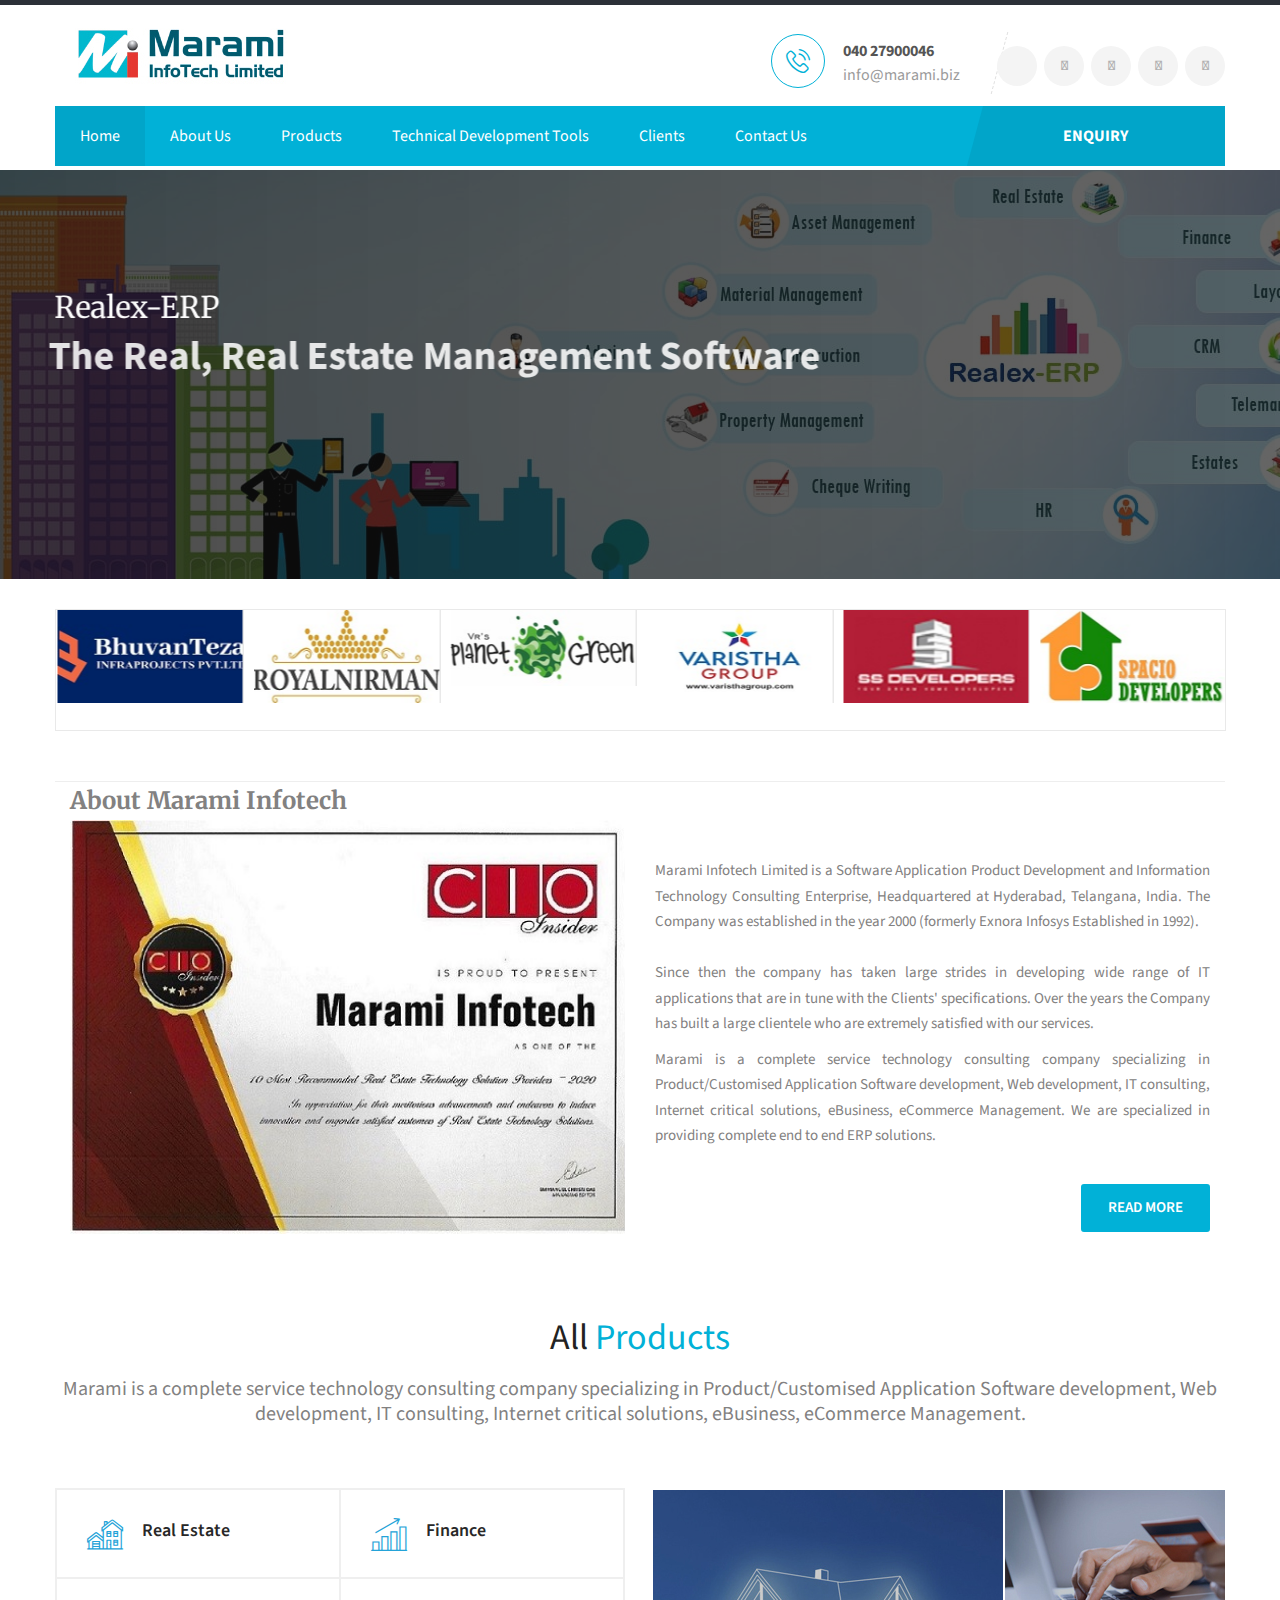
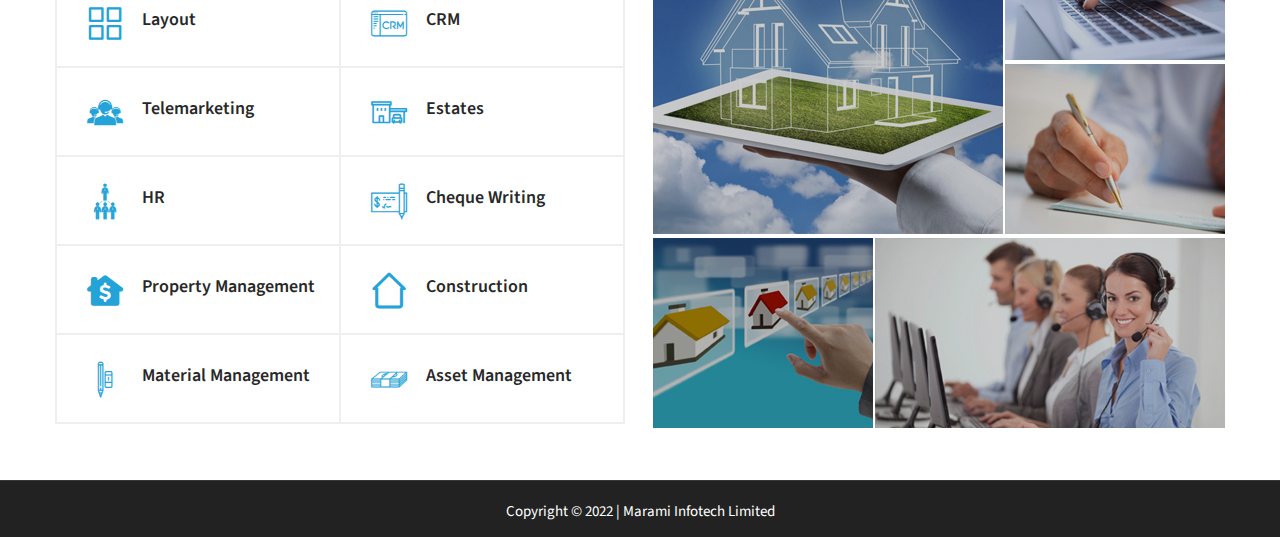
==== commit a0342e57: "Bug fix" ====
--- a/index.html
+++ b/index.html
@@ -12,6 +12,7 @@
 <meta http-equiv="X-UA-Compatible" content="IE=edge">
 <meta name="viewport" content="width=device-width, initial-scale=1.0, maximum-scale=1.0, user-scalable=0">
 <link href="css/responsive.css" rel="stylesheet">
+<link rel="stylesheet" href="https://use.fontawesome.com/releases/v5.8.1/css/all.css" integrity="sha384-50oBUHEmvpQ+1lW4y57PTFmhCaXp0ML5d60M1M7uH2+nqUivzIebhndOJK28anvf" crossorigin="anonymous">
 
 <link rel="shortcut icon" href="images/favicon.png" >
 <!--[if lt IE 9]><script src="http://html5shim.googlecode.com/svn/trunk/html5.js"></script><![endif]-->
@@ -52,11 +53,11 @@
 <!--Info Box-->
                         <div class="upper-column info-box">
                             <div class="social-links-one">
-                                <a href="https://play.google.com/store/search?q=Marami%20Infotech" style="margin-top: 0px;position: absolute;/* float: right; */margin-left: -43px;"><i class="fab fa-google-play"></i><b>G</b></a>
-                                <a href="https://www.facebook.com/pages/category/Software/Marami-Infotech-Ltd-416411208503004/"><span class="fa fa-facebook-f"></span></a>              
-                                <a href="https://twitter.com/MaramiMil/"><span class="fa fa-twitter"></span></a>
-                                <a href="https://www.instagram.com/marami_mil/"><span class="fa fa-instagram"></span></a>
-                                <a href="https://www.linkedin.com/in/marami-infotech-limited-93996b182/"><span class="fa fa-linkedin"></span></a>
+                                <a href="https://play.google.com/store/search?q=Marami%20Infotech" style="margin-top: 0px;position: absolute;/* float: right; */margin-left: -43px;"><i class="fab fa-google-play"></i></a>
+                                <a href="https://www.facebook.com/pages/category/Software/Marami-Infotech-Ltd-416411208503004/"><span class="fab fa-facebook-f"></span></a>              
+                                <a href="https://twitter.com/MaramiMil/"><span class="fab fa-twitter"></span></a>
+                                <a href="https://www.instagram.com/marami_mil/"><span class="fab fa-instagram"></span></a>
+                                <a href="https://www.linkedin.com/in/marami-infotech-limited-93996b182/"><span class="fab fa-linkedin"></span></a>
                             </div>
                         </div>
                         
